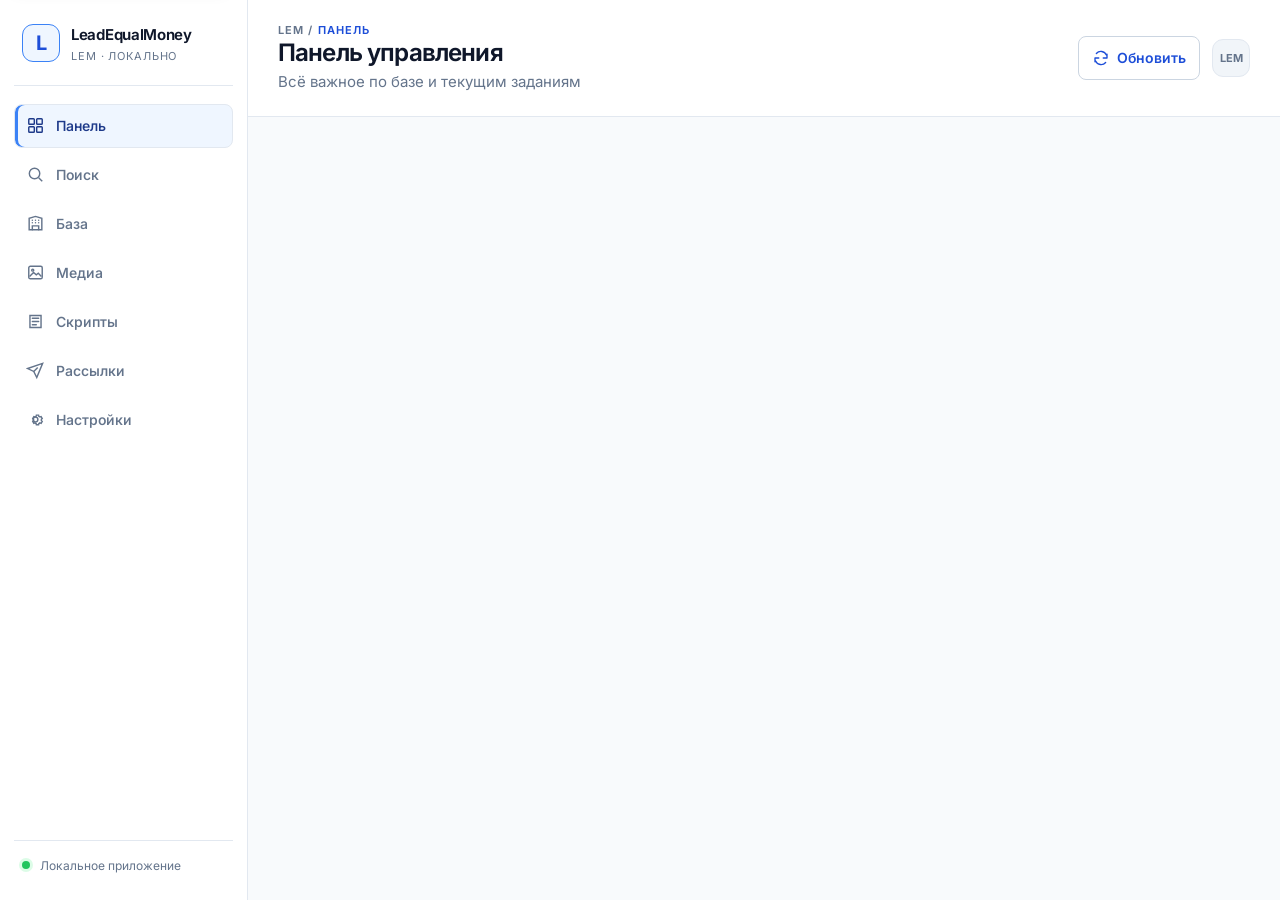
==== app/desktop_ui/index.html @ 88059ed4 "Desktop app: Yandex Maps parser, CRM, media, redesigned light UI, onedir build Snapshot of the priva" ====
<!doctype html>
<html lang="ru">
<head>
  <meta charset="utf-8"><meta name="viewport" content="width=device-width, initial-scale=1">
  <title>LeadEqualMoney · LEM</title><link rel="stylesheet" href="lem.css"><link rel="stylesheet" href="style.css">
</head>
<body>
  <a class="skip-link" href="#main-content">Перейти к содержимому</a>
  <aside class="sidebar">
    <div class="brand"><span class="brandmark" aria-hidden="true">L</span><div><strong>LeadEqualMoney</strong><small>LEM · ЛОКАЛЬНО</small></div></div>
    <nav aria-label="Разделы">
      <button type="button" data-view="dashboard" class="active" aria-controls="content"><svg aria-hidden="true" focusable="false" viewBox="0 0 24 24" fill="none" stroke="currentColor" stroke-width="1.8"><rect x="3.5" y="3.5" width="7" height="7" rx="1"/><rect x="13.5" y="3.5" width="7" height="7" rx="1"/><rect x="3.5" y="13.5" width="7" height="7" rx="1"/><rect x="13.5" y="13.5" width="7" height="7" rx="1"/></svg> Панель</button>
      <button type="button" data-view="search" aria-controls="content"><svg aria-hidden="true" focusable="false" viewBox="0 0 24 24" fill="none" stroke="currentColor" stroke-width="1.8"><circle cx="10.8" cy="10.8" r="6.6"/><path d="m16 16 4.5 4.5"/></svg> Поиск</button>
      <button type="button" data-view="businesses" aria-controls="content"><svg aria-hidden="true" focusable="false" viewBox="0 0 24 24" fill="none" stroke="currentColor" stroke-width="1.8"><path d="M4 20V5.5L12 3l8 2.5V20H4Z"/><path d="M8 20v-5h8v5M8 8h.01M12 8h.01M16 8h.01M8 11h.01M12 11h.01M16 11h.01" stroke-linecap="round"/></svg> База</button>
      <button type="button" data-view="media" aria-controls="content"><svg aria-hidden="true" focusable="false" viewBox="0 0 24 24" fill="none" stroke="currentColor" stroke-width="1.8"><rect x="3.5" y="4" width="17" height="16" rx="2"/><circle cx="8.5" cy="9" r="1.3"/><path d="m4.5 17 5-5 3.5 3 2.5-2 4 4"/></svg> Медиа</button>
      <button type="button" data-view="scripts" aria-controls="content"><svg aria-hidden="true" focusable="false" viewBox="0 0 24 24" fill="none" stroke="currentColor" stroke-width="1.8"><path d="M5 4.5h14v15H5zM8 8h8M8 12h8M8 16h5" stroke-linecap="round"/></svg> Скрипты</button>
      <button type="button" data-view="campaigns" aria-controls="content"><svg aria-hidden="true" focusable="false" viewBox="0 0 24 24" fill="none" stroke="currentColor" stroke-width="1.8"><path d="m21 3-7.4 18-3.8-7.8L2 9.5 21 3Z"/><path d="m9.8 13.2 5-5"/></svg> Рассылки</button>
      <button type="button" data-view="settings" aria-controls="content"><svg aria-hidden="true" focusable="false" viewBox="0 0 24 24" fill="none" stroke="currentColor" stroke-width="1.8"><circle cx="12" cy="12" r="3"/><path d="m19.4 13.5 1.1.9-1.4 2.4-1.4-.5a8 8 0 0 1-1.5.9l-.3 1.5h-2.8l-.3-1.5a8 8 0 0 1-1.5-.9l-1.4.5-1.4-2.4 1.1-.9a7 7 0 0 1 0-1.8l-1.1-.9 1.4-2.4 1.4.5a8 8 0 0 1 1.5-.9l.3-1.5h2.8l.3 1.5a8 8 0 0 1 1.5.9l1.4-.5 1.4 2.4-1.1.9a7 7 0 0 1 0 1.8Z"/></svg> Настройки</button>
    </nav>
    <div class="sidebar-bottom"><span class="status-dot" aria-hidden="true"></span> Локальное приложение <small id="data-dir"></small></div>
  </aside>
  <main class="main" id="main-content"><header class="topbar"><div><div class="eyebrow">LEM / <span id="breadcrumb">ПАНЕЛЬ</span></div><h1 id="page-title">Панель управления</h1><p id="page-description">Всё важное по базе и текущим заданиям</p></div><div class="top-actions"><button type="button" class="ghost" id="refresh"><svg aria-hidden="true" focusable="false" viewBox="0 0 24 24" fill="none" stroke="currentColor" stroke-width="1.8"><path d="M20 7v5h-5M4.8 16a8 8 0 0 0 13.4 2M4 17v-5h5M19.2 8A8 8 0 0 0 5.8 6" stroke-linecap="round" stroke-linejoin="round"/></svg> Обновить</button><span class="avatar" aria-label="LeadEqualMoney">LEM</span></div></header><div id="content" class="content" tabindex="-1"></div></main>
  <div id="toast" role="status" aria-live="polite"></div>
  <script src="activity-poller.js"></script><script src="app.js"></script><script src="flows.js"></script>
</body></html>
---- app/desktop_ui/lem.css ----
/* Theme tokens and local OFL fonts for the LeadEqualMoney desktop UI. */
@font-face {
  font-family: "Inter";
  font-style: normal;
  font-weight: 400 700;
  font-display: swap;
  src: url("fonts/inter-cyrillic-ext.woff2") format("woff2");
  unicode-range: U+0460-052F, U+1C80-1C8A, U+20B4, U+2DE0-2DFF, U+A640-A69F, U+FE2E-FE2F;
}
@font-face {
  font-family: "Inter";
  font-style: normal;
  font-weight: 400 700;
  font-display: swap;
  src: url("fonts/inter-cyrillic.woff2") format("woff2");
  unicode-range: U+0301, U+0400-045F, U+0490-0491, U+04B0-04B1, U+2116;
}
@font-face {
  font-family: "Inter";
  font-style: normal;
  font-weight: 400 700;
  font-display: swap;
  src: url("fonts/inter-latin-ext.woff2") format("woff2");
  unicode-range: U+0100-02BA, U+02BD-02C5, U+02C7-02CC, U+02CE-02D7, U+02DD-02FF, U+0304, U+0308, U+0329, U+1D00-1DBF, U+1E00-1E9F, U+1EF2-1EFF, U+2020, U+20A0-20AB, U+20AD-20C4, U+2113, U+2C60-2C7F, U+A720-A7FF;
}
@font-face {
  font-family: "Inter";
  font-style: normal;
  font-weight: 400 700;
  font-display: swap;
  src: url("fonts/inter-latin.woff2") format("woff2");
  unicode-range: U+0000-00FF, U+0131, U+0152-0153, U+02BB-02BC, U+02C6, U+02DA, U+02DC, U+0304, U+0308, U+0329, U+2000-206F, U+20AC, U+2122, U+2191, U+2193, U+2212, U+2215, U+FEFF, U+FFFD;
}
@font-face {
  font-family: "JetBrains Mono";
  font-style: normal;
  font-weight: 400 700;
  font-display: swap;
  src: url("fonts/jetbrains-mono-cyrillic-ext.woff2") format("woff2");
  unicode-range: U+0460-052F, U+1C80-1C8A, U+20B4, U+2DE0-2DFF, U+A640-A69F, U+FE2E-FE2F;
}
@font-face {
  font-family: "JetBrains Mono";
  font-style: normal;
  font-weight: 400 700;
  font-display: swap;
  src: url("fonts/jetbrains-mono-cyrillic.woff2") format("woff2");
  unicode-range: U+0301, U+0400-045F, U+0490-0491, U+04B0-04B1, U+2116;
}
@font-face {
  font-family: "JetBrains Mono";
  font-style: normal;
  font-weight: 400 700;
  font-display: swap;
  src: url("fonts/jetbrains-mono-latin-ext.woff2") format("woff2");
  unicode-range: U+0100-02BA, U+02BD-02C5, U+02C7-02CC, U+02CE-02D7, U+02DD-02FF, U+0304, U+0308, U+0329, U+1D00-1DBF, U+1E00-1E9F, U+1EF2-1EFF, U+2020, U+20A0-20AB, U+20AD-20C4, U+2113, U+2C60-2C7F, U+A720-A7FF;
}
@font-face {
  font-family: "JetBrains Mono";
  font-style: normal;
  font-weight: 400 700;
  font-display: swap;
  src: url("fonts/jetbrains-mono-latin.woff2") format("woff2");
  unicode-range: U+0000-00FF, U+0131, U+0152-0153, U+02BB-02BC, U+02C6, U+02DA, U+02DC, U+0304, U+0308, U+0329, U+2000-206F, U+20AC, U+2122, U+2191, U+2193, U+2212, U+2215, U+FEFF, U+FFFD;
}

:root {
  color-scheme: light;
  --transparent: transparent;
  --bg-primary: #F8FAFC;
  --bg-secondary: #FFFFFF;
  --bg-hover: #F1F5F9;
  --bg-soft: #EFF6FF;
  --border: #E2E8F0;
  --border-strong: #CBD5E1;
  --text-primary: #0F172A;
  --text-secondary: #64748B;
  --text-disabled: #94A3B8;
  --accent: #3B82F6;
  --accent-hover: #2563EB;
  --accent-action: #1D4ED8;
  --accent-action-hover: #1E40AF;
  --accent-soft-text: #1E3A8A;
  --success: #22C55E;
  --success-bg: #DCFCE7;
  --success-border: #86EFAC;
  --success-text: #166534;
  --warning: #F59E0B;
  --warning-bg: #FEF3C7;
  --warning-border: #FCD34D;
  --warning-text: #92400E;
  --error: #EF4444;
  --error-bg: #FEE2E2;
  --error-border: #FCA5A5;
  --error-text: #B91C1C;
  --info: #06B6D4;
  --info-bg: #CFFAFE;
  --info-border: #67E8F9;
  --info-text: #155E75;
  --purple: #7C3AED;
  --purple-bg: #EDE9FE;
  --purple-border: #C4B5FD;
  --purple-text: #5B21B6;
  --log-bg: #1E293B;
  --log-text: #E2E8F0;
  --shadow: 0 1px 3px rgba(15, 23, 42, 0.08);
  --shadow-hover: 0 5px 16px rgba(15, 23, 42, 0.1);
  --shadow-dialog: 0 24px 80px rgba(15, 23, 42, 0.22);
  --scrim: rgba(15, 23, 42, 0.38);
  --focus-ring: 0 0 0 3px rgba(59, 130, 246, 0.25);
  --font-sans: "Inter", "Segoe UI", system-ui, sans-serif;
  --font-mono: "JetBrains Mono", "Cascadia Mono", Consolas, monospace;
  --radius-sm: 8px;
  --radius-md: 12px;
  --radius-lg: 16px;
  --motion-fast: 140ms ease;
  --motion-base: 180ms ease;
}
---- app/desktop_ui/style.css ----
* {
  box-sizing: border-box;
}

html {
  min-width: 0;
  scroll-behavior: smooth;
}

body {
  display: grid;
  grid-template-columns: 248px minmax(0, 1fr);
  min-width: 0;
  min-height: 100vh;
  margin: 0;
  background: var(--bg-primary);
  color: var(--text-primary);
  font: 15px/1.5 var(--font-sans);
  letter-spacing: 0;
}

button,
input,
select,
textarea {
  font: inherit;
}

button,
[role="button"] {
  cursor: pointer;
}

a {
  color: var(--accent-action);
  text-underline-offset: 2px;
  text-decoration-thickness: 1px;
}

a:hover {
  color: var(--accent-action-hover);
}

.skip-link {
  position: fixed;
  z-index: 30;
  top: 12px;
  left: 12px;
  padding: 10px 14px;
  transform: translateY(-160%);
  border: 1px solid var(--border-strong);
  border-radius: var(--radius-sm);
  background: var(--bg-secondary);
  color: var(--text-primary);
  box-shadow: var(--shadow-hover);
}

.skip-link:focus {
  transform: translateY(0);
}

.sidebar {
  position: sticky;
  top: 0;
  display: flex;
  flex-direction: column;
  width: 248px;
  height: 100vh;
  padding: 22px 14px 16px;
  overflow-y: auto;
  background: var(--bg-secondary);
  border-right: 1px solid var(--border);
}

.brand {
  display: flex;
  align-items: center;
  gap: 11px;
  padding: 2px 8px 22px;
  border-bottom: 1px solid var(--border);
  font-size: 15px;
  letter-spacing: -0.02em;
}

.brand strong {
  display: block;
  font-weight: 650;
}

.brand small {
  display: block;
  margin-top: 2px;
  color: var(--text-secondary);
  font-size: 11px;
  letter-spacing: 0.08em;
  line-height: 1.3;
}

.brandmark {
  display: grid;
  flex: 0 0 38px;
  width: 38px;
  height: 38px;
  place-items: center;
  border: 1px solid var(--accent);
  border-radius: 11px;
  background: var(--bg-soft);
  color: var(--accent-action);
  font-size: 20px;
  font-weight: 700;
}

.sidebar nav {
  display: grid;
  gap: 5px;
  padding-top: 18px;
}

.sidebar nav button {
  display: flex;
  align-items: center;
  gap: 11px;
  width: 100%;
  min-height: 44px;
  padding: 9px 11px;
  border: 1px solid var(--transparent);
  border-radius: var(--radius-sm);
  background: var(--transparent);
  color: var(--text-secondary);
  text-align: left;
  font-size: 14px;
  font-weight: 550;
  transition: background var(--motion-fast), border-color var(--motion-fast), color var(--motion-fast);
}

.sidebar nav button svg {
  flex: 0 0 19px;
  width: 19px;
  height: 19px;
  color: currentColor;
}

.sidebar nav button:hover {
  background: var(--bg-hover);
  color: var(--text-primary);
}

.sidebar nav button.active {
  border-color: var(--border);
  background: var(--bg-soft);
  color: var(--accent-soft-text);
  box-shadow: inset 3px 0 var(--accent);
}

.sidebar-bottom {
  margin-top: auto;
  padding: 16px 8px 2px;
  border-top: 1px solid var(--border);
  color: var(--text-secondary);
  font-size: 12px;
}

.sidebar-bottom small {
  display: block;
  margin-top: 7px;
  color: var(--text-secondary);
  font: 11px/1.45 var(--font-mono);
  overflow-wrap: anywhere;
}

.status-dot {
  display: inline-block;
  width: 8px;
  height: 8px;
  margin-right: 7px;
  border-radius: 50%;
  background: var(--success);
  box-shadow: 0 0 0 3px var(--success-bg);
  vertical-align: 1px;
}

.main {
  width: 100%;
  min-width: 0;
  height: 100vh;
  overflow: auto;
  scroll-padding: 16px;
}

.topbar {
  display: flex;
  min-height: 116px;
  justify-content: space-between;
  align-items: center;
  gap: 20px;
  padding: 22px 30px;
  border-bottom: 1px solid var(--border);
  background: var(--bg-secondary);
}

.eyebrow {
  color: var(--text-secondary);
  font-size: 11px;
  font-weight: 650;
  letter-spacing: 0.1em;
}

.eyebrow span {
  color: var(--accent-action);
}

h1,
h2,
h3,
p {
  margin-top: 0;
}

h1 {
  margin-bottom: 4px;
  font-size: 24px;
  font-weight: 650;
  letter-spacing: -0.035em;
  line-height: 1.2;
}

h2 {
  margin-bottom: 0;
  font-size: 18px;
  font-weight: 650;
  letter-spacing: -0.02em;
  line-height: 1.3;
}

h3 {
  margin-bottom: 6px;
  font-size: 15px;
  font-weight: 650;
  line-height: 1.35;
}

p {
  margin-bottom: 0;
  color: var(--text-secondary);
}

.top-actions {
  display: flex;
  align-items: center;
  gap: 12px;
  flex: 0 0 auto;
}

.avatar {
  display: grid;
  width: 38px;
  height: 38px;
  place-items: center;
  border: 1px solid var(--border);
  border-radius: 11px;
  background: var(--bg-hover);
  color: var(--text-secondary);
  font-size: 11px;
  font-weight: 700;
}

.content {
  width: 100%;
  max-width: 1560px;
  min-width: 0;
  margin: 0 auto;
  padding: 24px 30px 48px;
}

.metrics {
  display: grid;
  grid-template-columns: repeat(4, minmax(0, 1fr));
  gap: 14px;
  margin-bottom: 18px;
}

.metric,
.panel,
.card {
  min-width: 0;
  border: 1px solid var(--border);
  border-radius: var(--radius-md);
  background: var(--bg-secondary);
  box-shadow: var(--shadow);
}

.metric {
  padding: 17px 18px;
}

.metric label {
  display: block;
  color: var(--text-secondary);
  font-size: 13px;
}

.metric strong {
  display: block;
  margin-top: 5px;
  color: var(--text-primary);
  font-size: 28px;
  font-variant-numeric: tabular-nums;
  font-weight: 650;
  letter-spacing: -0.04em;
  line-height: 1.2;
}

.metric small {
  display: block;
  margin-top: 3px;
  color: var(--text-secondary);
  font-size: 12px;
}

.panel {
  margin-bottom: 16px;
  padding: 20px;
}

.panel-head,
.row-head,
.split-head {
  display: flex;
  justify-content: space-between;
  align-items: center;
  gap: 14px;
}

.panel-head {
  margin-bottom: 16px;
}

.panel-head p {
  margin-top: 4px;
}

.toolbar,
.row-actions,
.chips,
.tabs,
.checkboxes,
.task-actions,
.source-switch {
  display: flex;
  align-items: center;
  gap: 8px;
  flex-wrap: wrap;
}

.toolbar input {
  min-width: min(230px, 100%);
}

.btn,
.ghost,
.danger,
.tab {
  display: inline-flex;
  min-height: 44px;
  justify-content: center;
  align-items: center;
  gap: 7px;
  padding: 9px 13px;
  border: 1px solid var(--border-strong);
  border-radius: var(--radius-sm);
  background: var(--bg-secondary);
  color: var(--text-primary);
  font-size: 14px;
  font-weight: 600;
  line-height: 1.25;
  text-align: center;
  text-decoration: none;
  white-space: normal;
  transition: background var(--motion-fast), border-color var(--motion-fast), color var(--motion-fast), box-shadow var(--motion-fast);
}

.btn svg,
.ghost svg,
.danger svg,
.tab svg {
  flex: 0 0 18px;
  width: 18px;
  height: 18px;
}

.btn:hover,
.ghost:hover,
.tab:hover {
  border-color: var(--accent);
  background: var(--bg-hover);
}

.btn.primary {
  border-color: var(--accent-action);
  background: var(--accent-action);
  color: var(--bg-secondary);
}

.btn.primary:hover {
  border-color: var(--accent-action-hover);
  background: var(--accent-action-hover);
}

.ghost {
  background: var(--transparent);
  color: var(--accent-action);
}

.danger {
  border-color: var(--error-border);
  background: var(--error-bg);
  color: var(--error-text);
}

.danger:hover {
  border-color: var(--error);
  background: var(--error-bg);
}

.btn:disabled,
.ghost:disabled,
.danger:disabled,
.tab:disabled,
button[aria-disabled="true"] {
  border-color: var(--border);
  background: var(--bg-hover);
  color: var(--text-disabled);
  cursor: not-allowed;
  box-shadow: none;
}

input,
select,
textarea {
  width: 100%;
  min-width: 0;
  min-height: 42px;
  padding: 9px 11px;
  border: 1px solid var(--border-strong);
  border-radius: var(--radius-sm);
  background: var(--bg-secondary);
  color: var(--text-primary);
}

input::placeholder,
textarea::placeholder {
  color: var(--text-secondary);
  opacity: 1;
}

input[type="checkbox"],
input[type="radio"] {
  width: 18px;
  min-width: 18px;
  height: 18px;
  min-height: 18px;
  padding: 0;
  accent-color: var(--accent-action);
}

textarea {
  min-height: 110px;
  resize: vertical;
}

label.field {
  display: grid;
  min-width: 0;
  gap: 6px;
  color: var(--text-primary);
  font-size: 13px;
  font-weight: 600;
}

.form-grid {
  display: grid;
  grid-template-columns: repeat(4, minmax(0, 1fr));
  gap: 12px;
}

.form-grid .wide,
.wide {
  grid-column: span 2;
}

.checkboxes {
  gap: 12px 16px;
}

.checkboxes label {
  display: inline-flex;
  min-height: 32px;
  align-items: center;
  gap: 7px;
  color: var(--text-primary);
  font-size: 13px;
}

.list {
  display: grid;
  gap: 9px;
}

.row {
  min-width: 0;
  padding: 14px 15px;
  border: 1px solid var(--border);
  border-radius: var(--radius-sm);
  background: var(--bg-secondary);
  transition: border-color var(--motion-fast), box-shadow var(--motion-fast);
}

.row:hover {
  border-color: var(--border-strong);
  box-shadow: var(--shadow);
}

.row-head > :first-child,
.recipient-row > span:nth-child(2) {
  min-width: 0;
}

.row-title {
  color: var(--text-primary);
  font-weight: 650;
  overflow-wrap: anywhere;
}

.row-actions {
  justify-content: flex-end;
}

.muted,
.small.muted {
  color: var(--text-secondary);
}

.small {
  font-size: 12px;
}

.chips {
  gap: 6px;
  margin-top: 9px;
}

.chip {
  display: inline-flex;
  min-height: 24px;
  align-items: center;
  padding: 2px 8px;
  border: 1px solid var(--border-strong);
  border-radius: 6px;
  background: var(--bg-hover);
  color: var(--text-primary);
  font-size: 12px;
  line-height: 1.35;
}

.chip.green {
  border-color: var(--success-border);
  background: var(--success-bg);
  color: var(--success-text);
}

.chip.warn {
  border-color: var(--warning-border);
  background: var(--warning-bg);
  color: var(--warning-text);
}

.chip.purple {
  border-color: var(--purple-border);
  background: var(--purple-bg);
  color: var(--purple-text);
}

.empty {
  padding: 36px 18px;
  border: 1px dashed var(--border-strong);
  border-radius: var(--radius-sm);
  color: var(--text-secondary);
  text-align: center;
}

.empty strong {
  display: block;
  margin-bottom: 5px;
  color: var(--text-primary);
}

.two-cols {
  display: grid;
  grid-template-columns: minmax(0, 1.15fr) minmax(280px, 0.85fr);
  gap: 16px;
}

.tabs {
  gap: 7px;
  margin: 16px 0;
}

.tab.active {
  border-color: var(--accent);
  background: var(--bg-soft);
  color: var(--accent-soft-text);
  box-shadow: inset 0 -2px var(--accent);
}

.divider {
  height: 0;
  margin: 16px 0;
  border: 0;
  border-top: 1px solid var(--border);
}

.business-grid {
  display: grid;
  grid-template-columns: repeat(2, minmax(0, 1fr));
  gap: 12px;
}

.value {
  color: var(--text-primary);
  font-weight: 600;
  overflow-wrap: anywhere;
}

.key {
  color: var(--text-secondary);
  font-size: 12px;
  font-weight: 600;
  letter-spacing: 0.04em;
  text-transform: uppercase;
}

.detail-stack {
  display: grid;
  gap: 12px;
}

.inline-note {
  margin-top: 12px;
  padding: 11px 13px;
  border: 1px solid var(--info-border);
  border-left: 3px solid var(--info);
  border-radius: var(--radius-sm);
  background: var(--info-bg);
  color: var(--info-text);
  overflow-wrap: anywhere;
}

.error-note {
  border-color: var(--error-border);
  border-left-color: var(--error);
  background: var(--error-bg);
  color: var(--error-text);
}

.result-count {
  color: var(--text-secondary);
  font-size: 13px;
}

.script-list {
  max-height: 68vh;
  overflow: auto;
  overscroll-behavior: contain;
}

.script-list button {
  width: 100%;
  min-height: 44px;
  margin-bottom: 6px;
  padding: 10px 12px;
  border: 1px solid var(--border);
  border-radius: var(--radius-sm);
  background: var(--bg-secondary);
  color: var(--text-primary);
  text-align: left;
}

.script-list button:hover,
.script-list button.active {
  border-color: var(--accent);
  background: var(--bg-soft);
  color: var(--accent-soft-text);
}

.section-kicker {
  display: block;
  margin-bottom: 7px;
  color: var(--accent-action);
  font-size: 12px;
  font-weight: 700;
  letter-spacing: 0.1em;
}

.task-panel {
  border-top: 3px solid var(--accent);
}

.task-actions {
  margin-top: 18px;
}

.source-switch {
  gap: 7px;
}

.recipient-picker {
  margin: 18px 0;
  padding: 18px;
  border: 1px solid var(--border);
  border-radius: var(--radius-md);
  background: var(--bg-hover);
}

.recipient-picker .form-grid {
  grid-template-columns: repeat(4, minmax(0, 1fr));
}

.recipient-picker #campaign-selected {
  color: var(--accent-action);
  white-space: normal;
}

.picker-toolbar {
  margin: 14px 0;
}

.recipient-picker .list {
  max-height: 360px;
  padding-right: 3px;
  overflow: auto;
  overscroll-behavior: contain;
}

.recipient-row {
  display: flex;
  min-width: 0;
  align-items: center;
  gap: 12px;
  padding: 11px 12px;
  border: 1px solid var(--border);
  border-radius: var(--radius-sm);
  background: var(--bg-secondary);
  cursor: pointer;
}

.recipient-row:hover {
  border-color: var(--accent);
}

.recipient-row > input {
  flex: 0 0 18px;
  width: 18px;
  height: 18px;
  min-height: 18px;
  margin: 0;
}

.recipient-row > input:disabled {
  cursor: not-allowed;
}

.recipient-row strong,
.recipient-row small {
  display: block;
  overflow-wrap: anywhere;
}

.recipient-row small {
  margin-top: 2px;
  color: var(--text-secondary);
  font-size: 12px;
}

.recipient-row .chip {
  flex: 0 0 auto;
}

.recipient-picker [data-campaign-more] {
  margin-top: 12px;
}

.manual-actions {
  margin-top: 10px;
}

.permission-box {
  display: grid;
  gap: 9px;
  margin-top: 12px;
  padding: 13px;
  border: 1px solid var(--info-border);
  border-radius: var(--radius-sm);
  background: var(--info-bg);
  color: var(--info-text);
}

.permission-box .form-grid {
  grid-template-columns: repeat(2, minmax(0, 1fr));
}

.permission-box strong {
  color: var(--info-text);
  font-size: 13px;
}

.permission-box .field {
  color: var(--text-primary);
}

pre,
code,
.mono {
  font-family: var(--font-mono);
  font-size: 13px;
}

pre {
  padding: 14px;
  overflow: auto;
  border-radius: var(--radius-sm);
  background: var(--log-bg);
  color: var(--log-text);
}

dialog {
  width: min(680px, calc(100vw - 32px));
  max-height: min(90vh, 860px);
  padding: 0;
  overflow: auto;
  border: 1px solid var(--border-strong);
  border-radius: var(--radius-lg);
  background: var(--bg-secondary);
  color: var(--text-primary);
  box-shadow: var(--shadow-dialog);
}

dialog::backdrop {
  background: var(--scrim);
}

.setup-card {
  padding: 24px;
}

.setup-card h2 {
  margin: 10px 0;
  font-size: 22px;
}

.setup-card .inline-note {
  margin: 16px 0;
}

.setup-error {
  padding: 12px;
  border: 1px solid var(--error-border);
  border-radius: var(--radius-sm);
  background: var(--error-bg);
  color: var(--error-text);
}

.setup-error[hidden] {
  display: none;
}

#toast {
  position: fixed;
  z-index: 20;
  right: 18px;
  bottom: 18px;
  max-width: min(420px, calc(100vw - 36px));
  padding: 11px 15px;
  transform: translateY(6px);
  border: 1px solid var(--info-border);
  border-radius: var(--radius-sm);
  background: var(--info-bg);
  color: var(--info-text);
  opacity: 0;
  pointer-events: none;
  transition: opacity var(--motion-base), transform var(--motion-base);
}

#toast.show {
  transform: translateY(0);
  opacity: 1;
}

#toast.error {
  border-color: var(--error-border);
  background: var(--error-bg);
  color: var(--error-text);
}

button:focus-visible,
a:focus-visible,
input:focus-visible,
select:focus-visible,
textarea:focus-visible,
[tabindex]:focus-visible {
  outline: 2px solid var(--accent);
  outline-offset: 2px;
  box-shadow: var(--focus-ring);
}

input:focus-visible,
select:focus-visible,
textarea:focus-visible {
  border-color: var(--accent-action);
}

[hidden] {
  display: none !important;
}

@media (max-width: 1200px) {
  .metrics {
    grid-template-columns: repeat(2, minmax(0, 1fr));
  }

  .form-grid,
  .recipient-picker .form-grid {
    grid-template-columns: repeat(2, minmax(0, 1fr));
  }

  .content {
    padding-right: 22px;
    padding-left: 22px;
  }
}

@media (max-width: 1024px) {
  body {
    grid-template-columns: 216px minmax(0, 1fr);
  }

  .sidebar {
    width: 216px;
    padding-right: 11px;
    padding-left: 11px;
  }

  .topbar {
    align-items: flex-start;
    padding: 20px 22px;
  }

  .content {
    padding: 20px 18px 40px;
  }

  .two-cols {
    grid-template-columns: minmax(0, 1fr);
  }

  .recipient-picker .form-grid {
    grid-template-columns: repeat(2, minmax(0, 1fr));
  }
}

@media (max-width: 860px) {
  body {
    display: block;
  }

  .sidebar {
    position: static;
    width: 100%;
    height: auto;
    padding: 12px;
    border-right: 0;
    border-bottom: 1px solid var(--border);
  }

  .brand {
    padding-bottom: 12px;
  }

  .sidebar nav {
    display: flex;
    flex-wrap: wrap;
    padding-top: 10px;
  }

  .sidebar nav button {
    width: auto;
    flex: 1 1 150px;
  }

  .sidebar-bottom {
    margin-top: 10px;
  }

  .main {
    height: auto;
    min-height: 70vh;
    overflow: visible;
  }

  .topbar {
    flex-wrap: wrap;
  }

  .content {
    padding: 18px 14px 32px;
  }
}

@media (max-width: 560px) {
  .topbar {
    padding: 16px;
  }

  .top-actions {
    width: 100%;
    justify-content: flex-start;
  }

  .metrics,
  .form-grid,
  .recipient-picker .form-grid,
  .business-grid,
  .permission-box .form-grid {
    grid-template-columns: minmax(0, 1fr);
  }

  .form-grid .wide,
  .wide {
    grid-column: auto;
  }

  .panel {
    padding: 15px;
  }

  .panel-head,
  .row-head,
  .split-head {
    align-items: flex-start;
    flex-direction: column;
  }

  .row-actions {
    justify-content: flex-start;
  }

  .recipient-picker {
    padding: 13px;
  }
}

@media (prefers-reduced-motion: reduce) {
  html {
    scroll-behavior: auto;
  }

  *,
  *::before,
  *::after {
    scroll-behavior: auto !important;
    transition-duration: 0.01ms !important;
    animation-duration: 0.01ms !important;
    animation-iteration-count: 1 !important;
  }
}
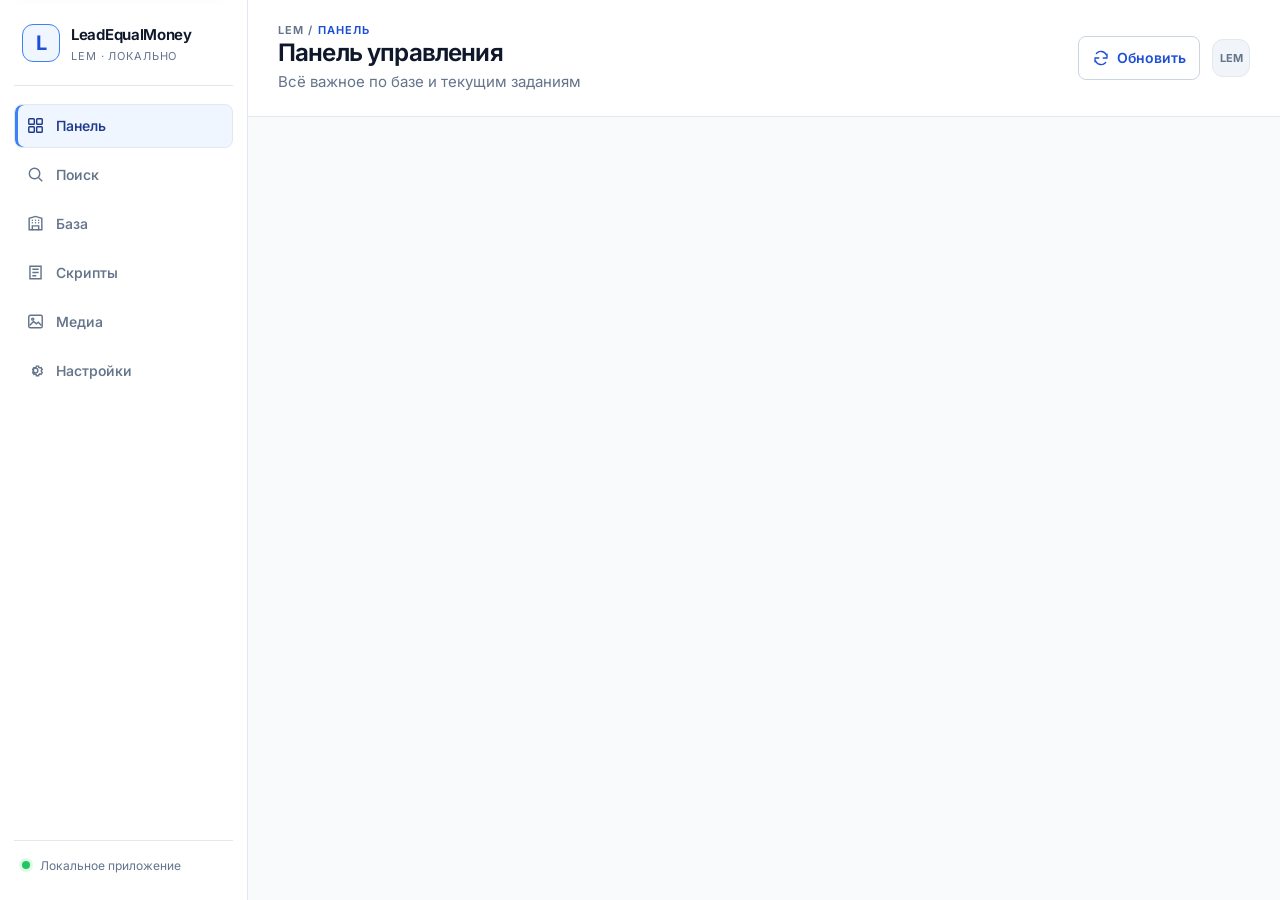
==== commit 97c07178: "Stage 8: Telegram phone links, business details, dynamic gallery, base hierarchy, installer, export " ====
--- a/app/desktop_ui/index.html
+++ b/app/desktop_ui/index.html
@@ -2,7 +2,7 @@
 <html lang="ru">
 <head>
   <meta charset="utf-8"><meta name="viewport" content="width=device-width, initial-scale=1">
-  <title>LeadEqualMoney · LEM</title><link rel="stylesheet" href="lem.css"><link rel="stylesheet" href="style.css">
+  <title>LeadEqualMoney · LEM</title><link rel="stylesheet" href="lem.css"><link rel="stylesheet" href="style.css"><link rel="stylesheet" href="glass-folder.css">
 </head>
 <body>
   <a class="skip-link" href="#main-content">Перейти к содержимому</a>
@@ -12,14 +12,13 @@
       <button type="button" data-view="dashboard" class="active" aria-controls="content"><svg aria-hidden="true" focusable="false" viewBox="0 0 24 24" fill="none" stroke="currentColor" stroke-width="1.8"><rect x="3.5" y="3.5" width="7" height="7" rx="1"/><rect x="13.5" y="3.5" width="7" height="7" rx="1"/><rect x="3.5" y="13.5" width="7" height="7" rx="1"/><rect x="13.5" y="13.5" width="7" height="7" rx="1"/></svg> Панель</button>
       <button type="button" data-view="search" aria-controls="content"><svg aria-hidden="true" focusable="false" viewBox="0 0 24 24" fill="none" stroke="currentColor" stroke-width="1.8"><circle cx="10.8" cy="10.8" r="6.6"/><path d="m16 16 4.5 4.5"/></svg> Поиск</button>
       <button type="button" data-view="businesses" aria-controls="content"><svg aria-hidden="true" focusable="false" viewBox="0 0 24 24" fill="none" stroke="currentColor" stroke-width="1.8"><path d="M4 20V5.5L12 3l8 2.5V20H4Z"/><path d="M8 20v-5h8v5M8 8h.01M12 8h.01M16 8h.01M8 11h.01M12 11h.01M16 11h.01" stroke-linecap="round"/></svg> База</button>
+      <button type="button" data-view="scripts" aria-controls="content"><svg aria-hidden="true" focusable="false" viewBox="0 0 24 24" fill="none" stroke="currentColor" stroke-width="1.8"><path d="M5 4h14v16H5z"/><path d="M8 8h8M8 12h8M8 16h5"/></svg> Скрипты</button>
       <button type="button" data-view="media" aria-controls="content"><svg aria-hidden="true" focusable="false" viewBox="0 0 24 24" fill="none" stroke="currentColor" stroke-width="1.8"><rect x="3.5" y="4" width="17" height="16" rx="2"/><circle cx="8.5" cy="9" r="1.3"/><path d="m4.5 17 5-5 3.5 3 2.5-2 4 4"/></svg> Медиа</button>
-      <button type="button" data-view="scripts" aria-controls="content"><svg aria-hidden="true" focusable="false" viewBox="0 0 24 24" fill="none" stroke="currentColor" stroke-width="1.8"><path d="M5 4.5h14v15H5zM8 8h8M8 12h8M8 16h5" stroke-linecap="round"/></svg> Скрипты</button>
-      <button type="button" data-view="campaigns" aria-controls="content"><svg aria-hidden="true" focusable="false" viewBox="0 0 24 24" fill="none" stroke="currentColor" stroke-width="1.8"><path d="m21 3-7.4 18-3.8-7.8L2 9.5 21 3Z"/><path d="m9.8 13.2 5-5"/></svg> Рассылки</button>
       <button type="button" data-view="settings" aria-controls="content"><svg aria-hidden="true" focusable="false" viewBox="0 0 24 24" fill="none" stroke="currentColor" stroke-width="1.8"><circle cx="12" cy="12" r="3"/><path d="m19.4 13.5 1.1.9-1.4 2.4-1.4-.5a8 8 0 0 1-1.5.9l-.3 1.5h-2.8l-.3-1.5a8 8 0 0 1-1.5-.9l-1.4.5-1.4-2.4 1.1-.9a7 7 0 0 1 0-1.8l-1.1-.9 1.4-2.4 1.4.5a8 8 0 0 1 1.5-.9l.3-1.5h2.8l.3 1.5a8 8 0 0 1 1.5.9l1.4-.5 1.4 2.4-1.1.9a7 7 0 0 1 0 1.8Z"/></svg> Настройки</button>
     </nav>
     <div class="sidebar-bottom"><span class="status-dot" aria-hidden="true"></span> Локальное приложение <small id="data-dir"></small></div>
   </aside>
   <main class="main" id="main-content"><header class="topbar"><div><div class="eyebrow">LEM / <span id="breadcrumb">ПАНЕЛЬ</span></div><h1 id="page-title">Панель управления</h1><p id="page-description">Всё важное по базе и текущим заданиям</p></div><div class="top-actions"><button type="button" class="ghost" id="refresh"><svg aria-hidden="true" focusable="false" viewBox="0 0 24 24" fill="none" stroke="currentColor" stroke-width="1.8"><path d="M20 7v5h-5M4.8 16a8 8 0 0 0 13.4 2M4 17v-5h5M19.2 8A8 8 0 0 0 5.8 6" stroke-linecap="round" stroke-linejoin="round"/></svg> Обновить</button><span class="avatar" aria-label="LeadEqualMoney">LEM</span></div></header><div id="content" class="content" tabindex="-1"></div></main>
   <div id="toast" role="status" aria-live="polite"></div>
-  <script src="activity-poller.js"></script><script src="app.js"></script><script src="flows.js"></script>
+  <script src="activity-poller.js"></script><script src="app.js"></script><script src="glass-folder.js"></script><script src="flows.js"></script><script src="stage9.js"></script>
 </body></html>
--- a/app/desktop_ui/lem.css
+++ b/app/desktop_ui/lem.css
@@ -108,6 +108,33 @@
   --shadow-dialog: 0 24px 80px rgba(15, 23, 42, 0.22);
   --scrim: rgba(15, 23, 42, 0.38);
   --focus-ring: 0 0 0 3px rgba(59, 130, 246, 0.25);
+  --folder-art-blue: #BFDBFE;
+  --folder-art-sky: #BAE6FD;
+  --folder-art-ice: #E0F2FE;
+  --folder-art-indigo: #C7D2FE;
+  --folder-art-mint: #CCFBF1;
+  --folder-art-fallback: #DBEAFE;
+  --folder-paper: #FFFFFF;
+  --folder-glass: rgba(255, 255, 255, 0.68);
+  --folder-rim: rgba(255, 255, 255, 0.76);
+  --folder-shadow: 0 18px 38px rgba(15, 23, 42, 0.13);
+  --folder-file-shadow: 0 5px 14px rgba(15, 23, 42, 0.1);
+  --folder-file-shadow-open: 0 12px 22px rgba(15, 23, 42, 0.14);
+  --folder-flap-shadow: 0 9px 24px rgba(15, 23, 42, 0.1);
+  --folder-light: rgba(255, 255, 255, 0.42);
+  --folder-key-border: rgba(0, 0, 0, 0.14);
+  --folder-key-top: #FFFFFF;
+  --folder-key-bottom: #E3E3E7;
+  --folder-key-ink: #18181B;
+  --folder-key-shadow: rgba(0, 0, 0, 0.30);
+  --folder-add-top: #34343A;
+  --folder-add-bottom: #050506;
+  --folder-dark-glass: rgba(17, 17, 20, 0.76);
+  --folder-dark-ink: #FFFFFF;
+  --folder-dark-muted: rgba(255, 255, 255, 0.65);
+  --folder-menu: rgba(255, 255, 255, 0.95);
+  --folder-menu-shadow: rgba(0, 0, 0, 0.20);
+  --folder-menu-hover: #EDF3FC;
   --font-sans: "Inter", "Segoe UI", system-ui, sans-serif;
   --font-mono: "JetBrains Mono", "Cascadia Mono", Consolas, monospace;
   --radius-sm: 8px;
--- a/app/desktop_ui/style.css
+++ b/app/desktop_ui/style.css
@@ -179,6 +179,18 @@
   vertical-align: 1px;
 }
 
+.sr-only{position:absolute;width:1px;height:1px;padding:0;margin:-1px;overflow:hidden;clip:rect(0,0,0,0);white-space:nowrap;border:0}
+.business-row{transition:border-color var(--motion-fast),background var(--motion-fast),box-shadow var(--motion-fast)}
+.business-row:hover,.business-row:focus-visible{border-color:var(--accent);background:var(--bg-hover);box-shadow:var(--shadow-hover);outline:0}
+.business-row-copy{min-width:0}.business-row .chips{margin-top:8px}
+.status-control{display:inline-flex;border-left:4px solid var(--accent);border-radius:var(--radius-sm)}
+.status-control select{min-height:44px;max-width:180px;border-radius:0 var(--radius-sm) var(--radius-sm) 0}
+.status-success{border-color:var(--success)}.status-warning{border-color:var(--warning)}.status-error{border-color:var(--error)}.status-info{border-color:var(--info)}
+.scripts-layout,.business-detail-grid{display:grid;grid-template-columns:minmax(240px,.72fr) minmax(0,1.7fr);gap:16px;align-items:start}
+.script-list{position:sticky;top:16px}.script-buttons{display:grid;gap:6px;margin-top:16px}.script-buttons button{min-height:42px;padding:9px 11px;border:1px solid var(--border);border-radius:var(--radius-sm);background:var(--bg-secondary);color:var(--text-primary);text-align:left}.script-buttons button.active{border-color:var(--accent);background:var(--bg-soft);color:var(--accent-soft-text)}
+#desktop-script-form textarea,#business-script-text{min-height:360px;margin:14px 0;resize:vertical}.proposal-panel{position:sticky;top:16px}.facts{display:grid;grid-template-columns:1fr 1fr;gap:12px;margin:0 0 18px}.facts div{padding:11px;border:1px solid var(--border);border-radius:var(--radius-sm)}.facts dt{color:var(--text-secondary);font-size:12px}.facts dd{margin:3px 0 0;overflow-wrap:anywhere}.detail-links{display:flex;flex-wrap:wrap;gap:8px;margin-bottom:18px}.detail-links a{padding:7px 10px;border:1px solid var(--border);border-radius:var(--radius-sm)}
+@media(max-width:1100px){.scripts-layout,.business-detail-grid{grid-template-columns:1fr}.script-list,.proposal-panel{position:static}.facts{grid-template-columns:1fr}.business-row .row-head{align-items:flex-start}.business-row .row-actions{justify-content:flex-end}}
+
 .main {
   width: 100%;
   min-width: 0;
@@ -713,110 +725,6 @@
   gap: 7px;
 }
 
-.recipient-picker {
-  margin: 18px 0;
-  padding: 18px;
-  border: 1px solid var(--border);
-  border-radius: var(--radius-md);
-  background: var(--bg-hover);
-}
-
-.recipient-picker .form-grid {
-  grid-template-columns: repeat(4, minmax(0, 1fr));
-}
-
-.recipient-picker #campaign-selected {
-  color: var(--accent-action);
-  white-space: normal;
-}
-
-.picker-toolbar {
-  margin: 14px 0;
-}
-
-.recipient-picker .list {
-  max-height: 360px;
-  padding-right: 3px;
-  overflow: auto;
-  overscroll-behavior: contain;
-}
-
-.recipient-row {
-  display: flex;
-  min-width: 0;
-  align-items: center;
-  gap: 12px;
-  padding: 11px 12px;
-  border: 1px solid var(--border);
-  border-radius: var(--radius-sm);
-  background: var(--bg-secondary);
-  cursor: pointer;
-}
-
-.recipient-row:hover {
-  border-color: var(--accent);
-}
-
-.recipient-row > input {
-  flex: 0 0 18px;
-  width: 18px;
-  height: 18px;
-  min-height: 18px;
-  margin: 0;
-}
-
-.recipient-row > input:disabled {
-  cursor: not-allowed;
-}
-
-.recipient-row strong,
-.recipient-row small {
-  display: block;
-  overflow-wrap: anywhere;
-}
-
-.recipient-row small {
-  margin-top: 2px;
-  color: var(--text-secondary);
-  font-size: 12px;
-}
-
-.recipient-row .chip {
-  flex: 0 0 auto;
-}
-
-.recipient-picker [data-campaign-more] {
-  margin-top: 12px;
-}
-
-.manual-actions {
-  margin-top: 10px;
-}
-
-.permission-box {
-  display: grid;
-  gap: 9px;
-  margin-top: 12px;
-  padding: 13px;
-  border: 1px solid var(--info-border);
-  border-radius: var(--radius-sm);
-  background: var(--info-bg);
-  color: var(--info-text);
-}
-
-.permission-box .form-grid {
-  grid-template-columns: repeat(2, minmax(0, 1fr));
-}
-
-.permission-box strong {
-  color: var(--info-text);
-  font-size: 13px;
-}
-
-.permission-box .field {
-  color: var(--text-primary);
-}
-
 pre,
 code,
 .mono {
@@ -1072,3 +980,72 @@
     animation-iteration-count: 1 !important;
   }
 }
+
+.org-details-section {
+  display: grid;
+  gap: 10px;
+  margin-top: 18px;
+  padding-top: 16px;
+  border-top: 1px solid var(--border);
+}
+
+.org-details-section h3 {
+  margin: 8px 0 0;
+  color: var(--text-primary);
+  font-size: 13px;
+}
+
+.org-details-section p {
+  margin: 0;
+  overflow-wrap: anywhere;
+}
+
+.org-details-list {
+  display: grid;
+  gap: 6px;
+}
+
+.org-details-list > div {
+  display: grid;
+  grid-template-columns: minmax(100px, 0.6fr) minmax(0, 1.4fr);
+  gap: 12px;
+  padding: 8px 10px;
+  border: 1px solid var(--border);
+  border-radius: var(--radius-sm);
+  background: var(--bg-secondary);
+  font-size: 12px;
+}
+
+.org-details-list > div > :first-child {
+  color: var(--text-secondary);
+}
+
+.org-details-list a {
+  overflow-wrap: anywhere;
+}
+
+.org-review-list {
+  display: grid;
+  gap: 8px;
+  max-height: 420px;
+  overflow: auto;
+}
+
+.org-review-list article {
+  padding: 11px 12px;
+  border: 1px solid var(--border);
+  border-radius: var(--radius-sm);
+  background: var(--bg-secondary);
+}
+
+.org-review-list article p {
+  margin: 6px 0 0;
+  white-space: pre-wrap;
+}
+
+@media (max-width: 560px) {
+  .org-details-list > div {
+    grid-template-columns: minmax(0, 1fr);
+    gap: 3px;
+  }
+}
--- a/app/desktop_ui/glass-folder.css
+++ b/app/desktop_ui/glass-folder.css
@@ -0,0 +1,436 @@
+.glass-folder-grid {
+  display: grid;
+  grid-template-columns: repeat(auto-fit, minmax(340px, 1fr));
+  justify-items: center;
+  align-items: start;
+  gap: 54px 28px;
+  margin-top: 78px;
+}
+
+.glass-folder-card {
+  width: 340px;
+  min-width: 340px;
+  padding-top: 54px;
+  position: relative;
+  color: var(--text-primary);
+}
+
+.glass-folder-scene {
+  position: relative;
+  isolation: isolate;
+  width: 340px;
+  height: 272px;
+  overflow: visible;
+  border-radius: 22px;
+  background: transparent;
+  perspective: 900px;
+  transform-style: preserve-3d;
+  transition: transform 220ms cubic-bezier(0.23, 1, 0.32, 1);
+}
+
+.glass-folder-scene::after {
+  position: absolute;
+  z-index: 2;
+  inset: 0;
+  border-radius: inherit;
+  background: radial-gradient(ellipse at var(--folder-light-x, 50%) var(--folder-light-y, 20%), var(--folder-light), transparent 58%);
+  content: "";
+  opacity: 0.72;
+  pointer-events: none;
+  clip-path: path('M0 56A22 22 0 0 1 22 34L146 34C170 34 172 0 198 0L318 0A22 22 0 0 1 340 22L340 250A22 22 0 0 1 318 272L22 272A22 22 0 0 1 0 250Z');
+}
+
+.glass-folder-art,
+.glass-folder-back {
+  position: absolute;
+  inset: 0;
+  width: 100%;
+  height: 100%;
+  border-radius: inherit;
+}
+
+.glass-folder-art {
+  z-index: 1;
+  display: block;
+  object-fit: cover;
+  clip-path: path('M0 56A22 22 0 0 1 22 34L146 34C170 34 172 0 198 0L318 0A22 22 0 0 1 340 22L340 250A22 22 0 0 1 318 272L22 272A22 22 0 0 1 0 250Z');
+}
+
+.glass-folder-back {
+  z-index: 0;
+  inset: 0;
+  width: 340px;
+  height: 272px;
+  border: 1px solid var(--folder-rim);
+  background: linear-gradient(135deg, var(--folder-art-blue), var(--folder-art-sky) 54%, var(--folder-art-indigo));
+  clip-path: path('M0 56A22 22 0 0 1 22 34L146 34C170 34 172 0 198 0L318 0A22 22 0 0 1 340 22L340 250A22 22 0 0 1 318 272L22 272A22 22 0 0 1 0 250Z');
+  box-shadow: var(--folder-shadow);
+}
+
+.glass-folder-files {
+  position: absolute;
+  z-index: 3;
+  inset: 8% 9% 18%;
+  pointer-events: none;
+  transform-style: preserve-3d;
+}
+
+.glass-folder-file {
+  position: absolute;
+  top: 0;
+  left: calc(3% + var(--file-index) * 2%);
+  display: grid;
+  width: 91%;
+  min-height: 54px;
+  grid-template-columns: minmax(0, 1fr);
+  align-content: start;
+  gap: 2px;
+  padding: 8px 13px;
+  overflow: hidden;
+  border: 1px solid var(--border);
+  border-radius: 12px 12px 6px 6px;
+  background: var(--folder-paper);
+  color: var(--text-primary);
+  text-align: left;
+  box-shadow: var(--folder-file-shadow);
+  opacity: 0.94;
+  transform: translate3d(0, calc(var(--file-index) * 3px), 0) rotate(calc((var(--file-index) - 1.5) * 1deg));
+  transform-origin: 50% 100%;
+  transition: transform 230ms cubic-bezier(0.23, 1, 0.32, 1), opacity 180ms ease, box-shadow 180ms ease;
+}
+
+.glass-folder-file-title {
+  overflow: hidden;
+  font-size: 14px;
+  font-weight: 650;
+  text-overflow: ellipsis;
+  white-space: nowrap;
+}
+
+.glass-folder-file-meta {
+  overflow: hidden;
+  color: var(--text-secondary);
+  font-size: 13px;
+  line-height: 1.35;
+  text-overflow: ellipsis;
+  white-space: nowrap;
+}
+.glass-folder-card:not([data-open]) .glass-folder-file-title,
+.glass-folder-card:not([data-open]) .glass-folder-file-meta { opacity: 0; }
+
+.glass-folder-file-empty {
+  position: absolute;
+  top: 4px;
+  left: 5%;
+  color: var(--text-secondary);
+  font-size: 14px;
+}
+
+.glass-folder-more {
+  position: absolute;
+  z-index: 1;
+  top: 5px;
+  right: 0;
+  padding: 5px 9px;
+  border-radius: 99px;
+  background: var(--bg-secondary);
+  color: var(--text-primary);
+  font-size: 13px;
+  font-weight: 650;
+}
+
+.glass-folder-flap {
+  position: absolute;
+  z-index: 5;
+  inset: 27% 0 0;
+  display: flex;
+  flex-direction: column;
+  align-items: flex-start;
+  justify-content: flex-end;
+  gap: 5px;
+  padding: 20px 28px 32px;
+  overflow: hidden;
+  border: 1px solid var(--folder-rim);
+  border-radius: 22px;
+  clip-path: path('M0 22A22 22 0 0 1 22 0L118 0C144 0 146 32 172 32L318 32A22 22 0 0 1 340 54L340 176A22 22 0 0 1 318 198L22 198A22 22 0 0 1 0 176Z');
+  background: var(--folder-glass);
+  color: var(--text-primary);
+  text-align: left;
+  -webkit-backdrop-filter: blur(14px) saturate(1.08);
+  backdrop-filter: blur(14px) saturate(1.08);
+  box-shadow: var(--folder-flap-shadow);
+  transform: rotateX(0deg) translateZ(16px);
+  transform-origin: 50% 100%;
+  transition: transform 230ms cubic-bezier(0.23, 1, 0.32, 1), background-color 180ms ease, box-shadow 180ms ease;
+  cursor: pointer;
+}
+
+.glass-folder-flap:focus-visible,
+.glass-folder-file:focus-visible,
+.glass-folder-open:focus-visible {
+  outline: none;
+  box-shadow: var(--focus-ring), var(--folder-flap-shadow);
+}
+
+.glass-folder-label {
+  max-width: 100%;
+  overflow: hidden;
+  font-size: 18px;
+  font-weight: 500;
+  letter-spacing: -0.035em;
+  line-height: 1.12;
+  text-overflow: ellipsis;
+  white-space: nowrap;
+}
+
+.glass-folder-summary {
+  color: var(--text-secondary);
+  font: 12px ui-monospace, Consolas, monospace;
+  line-height: 1.4;
+}
+
+.glass-folder-hint {
+  display: none;
+  margin-top: 5px;
+  color: var(--accent-action);
+  font-size: 13px;
+  font-weight: 600;
+}
+
+.glass-folder-hinge {
+  display: none;
+}
+
+.glass-folder-footer {
+  display: flex;
+  align-items: center;
+  justify-content: space-between;
+  gap: 12px;
+  padding: 10px 2px 0;
+}
+
+.glass-folder-footer > div { display: none; }
+.glass-folder-open { margin-left: auto; }
+
+.glass-folder-menu-key {
+  position: absolute;
+  z-index: 12;
+  right: 22px;
+  bottom: 22px;
+  width: 58px;
+  height: 58px;
+  border: 1px solid var(--folder-key-border);
+  border-radius: 18px;
+  background: linear-gradient(var(--folder-key-top), var(--folder-key-bottom));
+  box-shadow: 0 10px 18px -8px var(--folder-key-shadow);
+  color: var(--folder-key-ink);
+  font-size: 22px;
+  cursor: pointer;
+}
+.glass-folder-menu-key--add { background: linear-gradient(var(--folder-add-top), var(--folder-add-bottom)); color: var(--folder-dark-ink); font-size: 32px; }
+.glass-folder-card[data-tone="dark"] .glass-folder-flap { background: var(--folder-dark-glass); color: var(--folder-dark-ink); }
+.glass-folder-card[data-tone="dark"] .glass-folder-summary { color: var(--folder-dark-muted); }
+.glass-folder-card[data-tone="dark"] .glass-folder-art { filter: saturate(3) hue-rotate(180deg) brightness(.7); }
+.glass-folder-card[data-place="top-left"] .glass-folder-flap { justify-content: flex-start; padding-top: 34px; }
+.glass-folder-card[data-place="top-right"] .glass-folder-flap { justify-content: flex-start; align-items: flex-end; padding-top: 52px; }
+.glass-folder-menu {
+  position: absolute;
+  z-index: 20;
+  right: 22px;
+  bottom: 88px;
+  min-width: 160px;
+  padding: 6px;
+  border-radius: 14px;
+  background: var(--folder-menu);
+  box-shadow: 0 18px 40px var(--folder-menu-shadow);
+}
+.glass-folder-menu[hidden] { display: none; }
+.glass-folder-menu button { display: block; width: 100%; padding: 9px 12px; text-align: left; border: 0; background: transparent; cursor: pointer; }
+.glass-folder-menu button:hover, .glass-folder-menu button:focus-visible { background: var(--folder-menu-hover); }
+
+@media (max-width: 675px) {
+  .glass-folder-grid { grid-template-columns: minmax(0, 1fr); }
+  .glass-folder-card { transform: scale(.88); transform-origin: top center; margin-bottom: -35px; }
+}
+
+.glass-folder-footer h3 {
+  max-width: 100%;
+  margin: 0;
+  overflow: hidden;
+  font-size: 16px;
+  text-overflow: ellipsis;
+  white-space: nowrap;
+}
+
+.glass-folder-footer p {
+  margin: 3px 0 0;
+  color: var(--text-secondary);
+  font-size: 14px;
+}
+
+.glass-folder-open {
+  flex: 0 0 auto;
+  min-height: 42px;
+}
+
+.glass-folder-card[data-hover="true"] .glass-folder-flap,
+.glass-folder-card:focus-within .glass-folder-flap {
+  transform: rotateX(-8deg) translateY(-2px) translateZ(19px);
+}
+
+.glass-folder-card[data-hover="true"] .glass-folder-file,
+.glass-folder-card:focus-within .glass-folder-file {
+  transform: translate3d(0, calc(var(--file-index) * -3px - 7px), 5px) rotate(calc((var(--file-index) - 1.5) * 1deg));
+}
+
+.glass-folder-card[data-open] .glass-folder-flap {
+  background: var(--folder-glass);
+  transform: rotateX(-42deg) translateZ(18px);
+}
+
+.glass-folder-card[data-open] .glass-folder-file {
+  z-index: 7;
+  min-height: 62px;
+  box-shadow: var(--folder-file-shadow-open);
+  opacity: 1;
+  transform: translate3d(calc((var(--file-index) - 1.5) * 19px), calc(-78px - var(--file-index) * 25px), 44px)
+    rotate(calc((var(--file-index) - 1.5) * 7deg));
+}
+
+.glass-folder-card[data-open] .glass-folder-hint {
+  color: var(--text-secondary);
+}
+
+.glass-folder-card[data-open] .glass-folder-files {
+  pointer-events: auto;
+}
+
+.glass-folder-file:hover {
+  background: var(--bg-hover);
+}
+
+.glass-folder-file:active,
+.glass-folder-flap:active,
+.glass-folder-open:active {
+  filter: brightness(0.97);
+}
+
+.base-empty {
+  display: grid;
+  justify-items: start;
+  gap: 16px;
+  margin-top: 22px;
+}
+
+.base-empty .empty {
+  margin: 0;
+}
+
+.base-folder-grid {
+  display: grid;
+  grid-template-columns: repeat(auto-fit, minmax(min(100%, 240px), 1fr));
+  gap: 14px;
+  margin-top: 20px;
+}
+
+.base-folder {
+  display: flex;
+  min-width: 0;
+  align-items: center;
+  justify-content: space-between;
+  gap: 14px;
+  padding: 17px 18px;
+  border-radius: var(--radius-md);
+  background: var(--bg-hover);
+}
+
+.base-folder h3,
+.base-folder p {
+  margin-bottom: 0;
+}
+
+.base-folder p {
+  margin-top: 5px;
+  color: var(--text-secondary);
+  font-size: 14px;
+}
+
+.breadcrumb-action {
+  padding: 0;
+  border: 0;
+  background: transparent;
+  color: var(--accent-action);
+  font: inherit;
+  text-transform: uppercase;
+  cursor: pointer;
+}
+
+.breadcrumb-action:hover {
+  color: var(--accent-action-hover);
+  text-decoration: underline;
+  text-underline-offset: 3px;
+}
+
+.breadcrumb-separator {
+  margin: 0 7px;
+  color: var(--text-disabled);
+}
+
+.base-filters {
+  margin: 18px 0;
+}
+
+.glass-folder-open:hover {
+  transform: translateY(-1px);
+}
+
+@media (hover: hover) and (pointer: fine) {
+  .glass-folder-card:not([data-open]):hover .glass-folder-scene {
+    transform: rotateX(var(--folder-tilt-x, 0deg)) rotateY(var(--folder-tilt-y, 0deg));
+  }
+}
+
+@media (max-width: 760px) {
+  .glass-folder-grid {
+    grid-template-columns: repeat(auto-fit, minmax(min(100%, 260px), 1fr));
+    gap: 24px 18px;
+  }
+}
+
+@media (prefers-reduced-motion: reduce) {
+  .glass-folder-card,
+  .glass-folder-scene,
+  .glass-folder-back,
+  .glass-folder-flap,
+  .glass-folder-file,
+  .glass-folder-open {
+    transition: none !important;
+    animation: none !important;
+  }
+
+  .glass-folder-card .glass-folder-scene,
+  .glass-folder-card .glass-folder-back,
+  .glass-folder-card .glass-folder-flap {
+    transform: none !important;
+  }
+
+  .glass-folder-card[data-open] .glass-folder-files {
+    z-index: 8;
+    inset: 32% 8% 18%;
+    display: grid;
+    grid-template-columns: 1fr;
+    align-content: start;
+    gap: 5px;
+    overflow: auto;
+    pointer-events: auto;
+  }
+
+  .glass-folder-card[data-open] .glass-folder-file {
+    position: relative;
+    top: auto;
+    left: auto;
+    width: 100%;
+    min-height: 46px;
+    transform: none !important;
+  }
+}
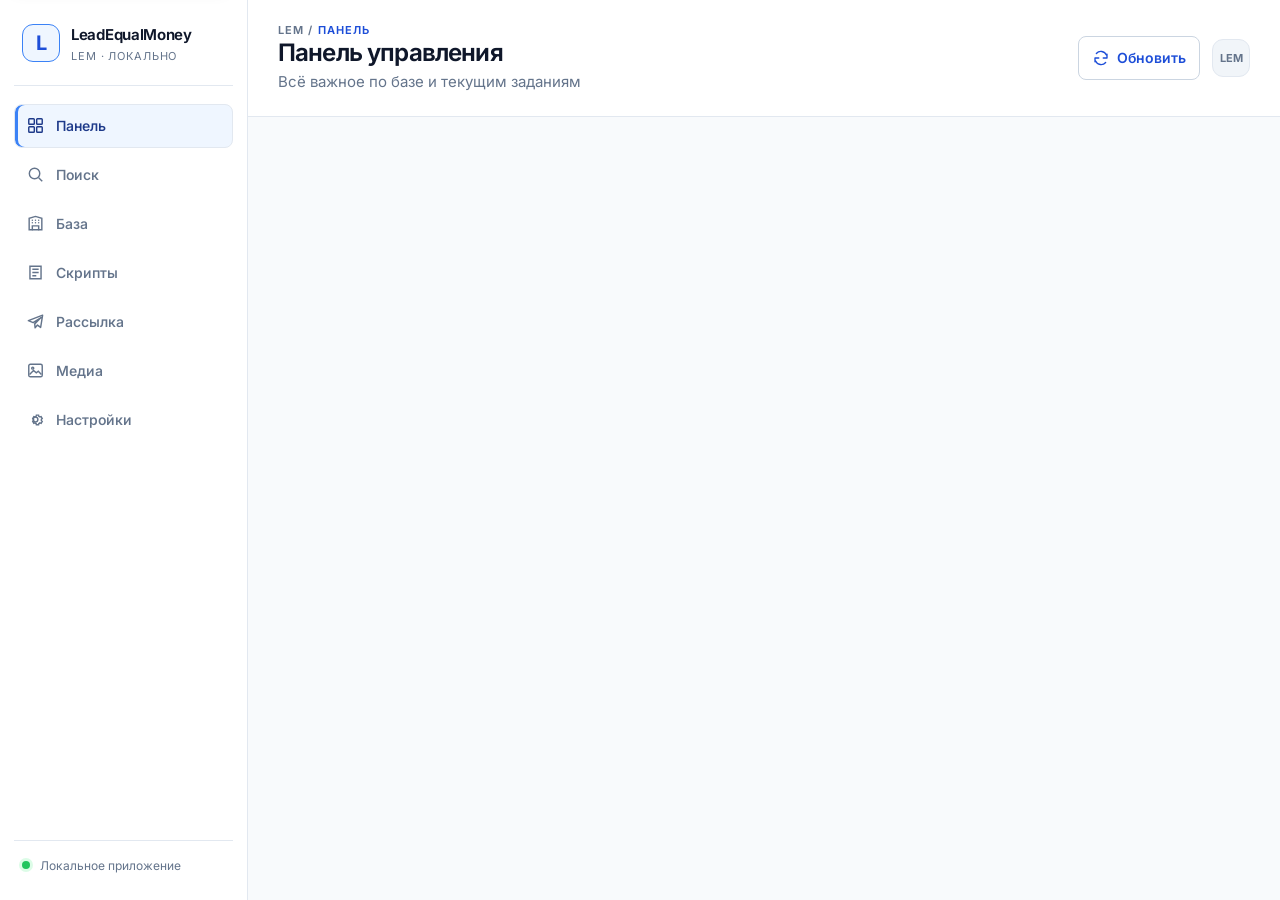
==== commit de28b73e: "Mailing: desktop section «Рассылка» Snapshot of the private working repository at a4ae6cd (Mini App," ====
--- a/app/desktop_ui/index.html
+++ b/app/desktop_ui/index.html
@@ -2,7 +2,7 @@
 <html lang="ru">
 <head>
   <meta charset="utf-8"><meta name="viewport" content="width=device-width, initial-scale=1">
-  <title>LeadEqualMoney · LEM</title><link rel="stylesheet" href="lem.css"><link rel="stylesheet" href="style.css"><link rel="stylesheet" href="glass-folder.css">
+  <title>LeadEqualMoney · LEM</title><link rel="stylesheet" href="lem.css"><link rel="stylesheet" href="style.css"><link rel="stylesheet" href="glass-folder.css"><link rel="stylesheet" href="mailing.css">
 </head>
 <body>
   <a class="skip-link" href="#main-content">Перейти к содержимому</a>
@@ -13,6 +13,7 @@
       <button type="button" data-view="search" aria-controls="content"><svg aria-hidden="true" focusable="false" viewBox="0 0 24 24" fill="none" stroke="currentColor" stroke-width="1.8"><circle cx="10.8" cy="10.8" r="6.6"/><path d="m16 16 4.5 4.5"/></svg> Поиск</button>
       <button type="button" data-view="businesses" aria-controls="content"><svg aria-hidden="true" focusable="false" viewBox="0 0 24 24" fill="none" stroke="currentColor" stroke-width="1.8"><path d="M4 20V5.5L12 3l8 2.5V20H4Z"/><path d="M8 20v-5h8v5M8 8h.01M12 8h.01M16 8h.01M8 11h.01M12 11h.01M16 11h.01" stroke-linecap="round"/></svg> База</button>
       <button type="button" data-view="scripts" aria-controls="content"><svg aria-hidden="true" focusable="false" viewBox="0 0 24 24" fill="none" stroke="currentColor" stroke-width="1.8"><path d="M5 4h14v16H5z"/><path d="M8 8h8M8 12h8M8 16h5"/></svg> Скрипты</button>
+      <button type="button" data-view="mailing" aria-controls="content"><svg aria-hidden="true" focusable="false" viewBox="0 0 24 24" fill="none" stroke="currentColor" stroke-width="1.8"><path d="M21 4 3 11l6 2.5L19 7l-8 8 .5 5 3-3.5 4 3L21 4Z" stroke-linejoin="round"/></svg> Рассылка</button>
       <button type="button" data-view="media" aria-controls="content"><svg aria-hidden="true" focusable="false" viewBox="0 0 24 24" fill="none" stroke="currentColor" stroke-width="1.8"><rect x="3.5" y="4" width="17" height="16" rx="2"/><circle cx="8.5" cy="9" r="1.3"/><path d="m4.5 17 5-5 3.5 3 2.5-2 4 4"/></svg> Медиа</button>
       <button type="button" data-view="settings" aria-controls="content"><svg aria-hidden="true" focusable="false" viewBox="0 0 24 24" fill="none" stroke="currentColor" stroke-width="1.8"><circle cx="12" cy="12" r="3"/><path d="m19.4 13.5 1.1.9-1.4 2.4-1.4-.5a8 8 0 0 1-1.5.9l-.3 1.5h-2.8l-.3-1.5a8 8 0 0 1-1.5-.9l-1.4.5-1.4-2.4 1.1-.9a7 7 0 0 1 0-1.8l-1.1-.9 1.4-2.4 1.4.5a8 8 0 0 1 1.5-.9l.3-1.5h2.8l.3 1.5a8 8 0 0 1 1.5.9l1.4-.5 1.4 2.4-1.1.9a7 7 0 0 1 0 1.8Z"/></svg> Настройки</button>
     </nav>
@@ -20,5 +21,5 @@
   </aside>
   <main class="main" id="main-content"><header class="topbar"><div><div class="eyebrow">LEM / <span id="breadcrumb">ПАНЕЛЬ</span></div><h1 id="page-title">Панель управления</h1><p id="page-description">Всё важное по базе и текущим заданиям</p></div><div class="top-actions"><button type="button" class="ghost" id="refresh"><svg aria-hidden="true" focusable="false" viewBox="0 0 24 24" fill="none" stroke="currentColor" stroke-width="1.8"><path d="M20 7v5h-5M4.8 16a8 8 0 0 0 13.4 2M4 17v-5h5M19.2 8A8 8 0 0 0 5.8 6" stroke-linecap="round" stroke-linejoin="round"/></svg> Обновить</button><span class="avatar" aria-label="LeadEqualMoney">LEM</span></div></header><div id="content" class="content" tabindex="-1"></div></main>
   <div id="toast" role="status" aria-live="polite"></div>
-  <script src="activity-poller.js"></script><script src="app.js"></script><script src="glass-folder.js"></script><script src="flows.js"></script><script src="stage9.js"></script>
+  <script src="activity-poller.js"></script><script src="app.js"></script><script src="glass-folder.js"></script><script src="flows.js"></script><script src="stage9.js"></script><script src="mailing.js"></script>
 </body></html>
--- a/app/desktop_ui/mailing.css
+++ b/app/desktop_ui/mailing.css
@@ -0,0 +1,17 @@
+/* «Рассылка» — only project tokens from lem.css. */
+.ml-emergency { display: flex; align-items: center; gap: 12px; margin-bottom: 14px; }
+.ml-banner { display: flex; align-items: center; gap: 12px; flex-wrap: wrap; margin-bottom: 14px; }
+.ml-tabs { margin: 0 0 14px; }
+.ml-form { display: grid; gap: 12px; margin-top: 14px; }
+.ml-check { display: flex; align-items: center; gap: 8px; color: var(--text-secondary); }
+.ml-login { display: flex; align-items: flex-end; gap: 10px; flex-wrap: wrap; margin-top: 12px; }
+.ml-live { display: flex; align-items: center; gap: 10px; flex-wrap: wrap; margin: 12px 0; padding: 12px;
+  border: 1px solid var(--warning-border); background: var(--warning-bg); color: var(--warning-text); border-radius: 10px; }
+.ml-live input { width: 160px; }
+.ml-text { white-space: pre-wrap; font-family: inherit; margin: 8px 0 0; padding: 10px; border-radius: 8px;
+  background: var(--bg-hover); color: var(--text-primary); }
+.ml-table { width: 100%; border-collapse: collapse; font-size: 13px; }
+.ml-table th, .ml-table td { text-align: left; padding: 6px 8px; border-bottom: 1px solid var(--border); }
+.ml-table th { color: var(--text-secondary); font-weight: 600; }
+.ml-metrics { margin: 14px 0; }
+.content h3 { margin: 16px 0 8px; font-size: 14px; }
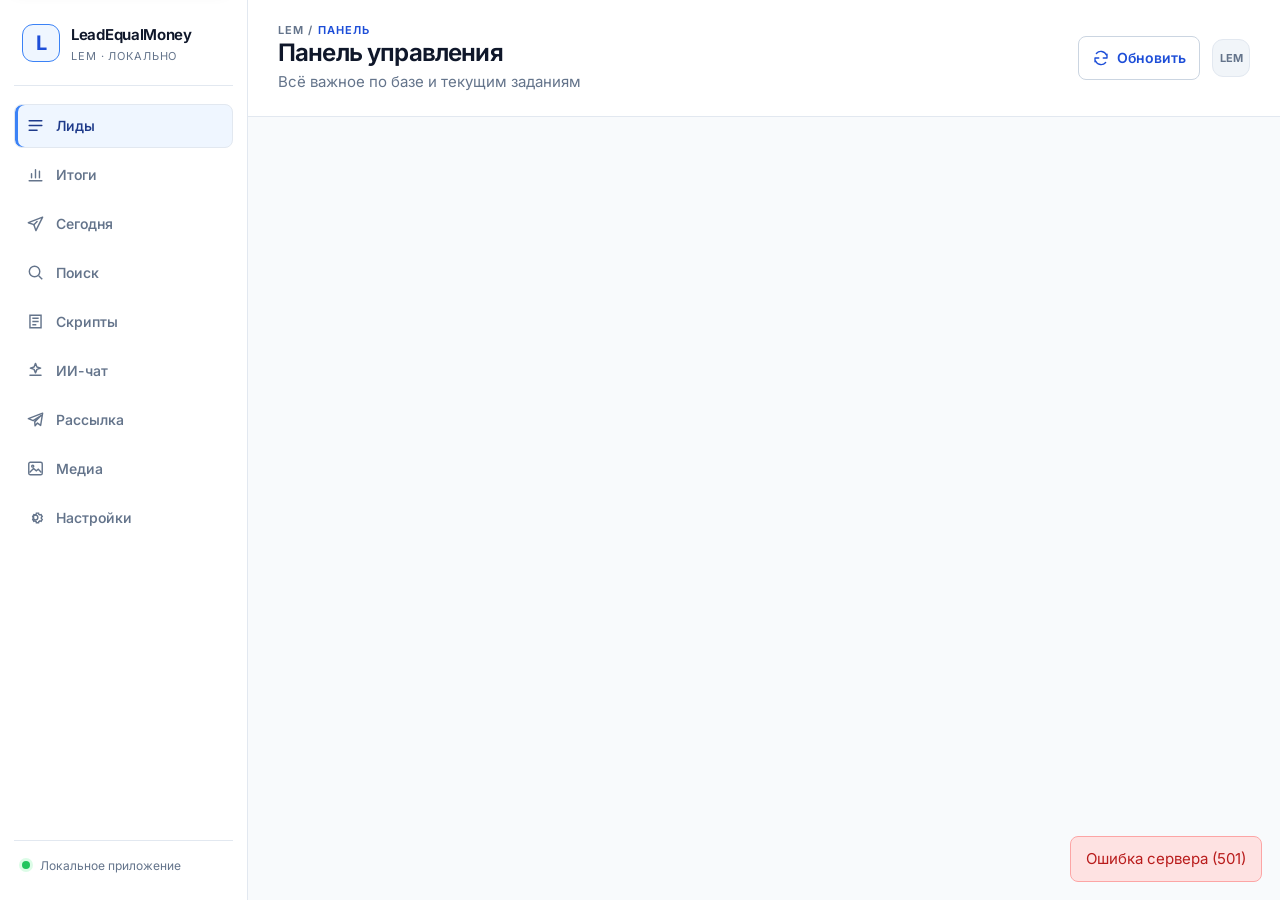
==== commit ad6d3c16: "Desktop: Mini App merge, redesign, owner scripts, 3.7x faster search with Stop, mailing batches and " ====
--- a/app/desktop_ui/index.html
+++ b/app/desktop_ui/index.html
@@ -1,25 +1,28 @@
-<!doctype html>
-<html lang="ru">
-<head>
-  <meta charset="utf-8"><meta name="viewport" content="width=device-width, initial-scale=1">
-  <title>LeadEqualMoney · LEM</title><link rel="stylesheet" href="lem.css"><link rel="stylesheet" href="style.css"><link rel="stylesheet" href="glass-folder.css"><link rel="stylesheet" href="mailing.css">
-</head>
-<body>
-  <a class="skip-link" href="#main-content">Перейти к содержимому</a>
-  <aside class="sidebar">
-    <div class="brand"><span class="brandmark" aria-hidden="true">L</span><div><strong>LeadEqualMoney</strong><small>LEM · ЛОКАЛЬНО</small></div></div>
-    <nav aria-label="Разделы">
-      <button type="button" data-view="dashboard" class="active" aria-controls="content"><svg aria-hidden="true" focusable="false" viewBox="0 0 24 24" fill="none" stroke="currentColor" stroke-width="1.8"><rect x="3.5" y="3.5" width="7" height="7" rx="1"/><rect x="13.5" y="3.5" width="7" height="7" rx="1"/><rect x="3.5" y="13.5" width="7" height="7" rx="1"/><rect x="13.5" y="13.5" width="7" height="7" rx="1"/></svg> Панель</button>
-      <button type="button" data-view="search" aria-controls="content"><svg aria-hidden="true" focusable="false" viewBox="0 0 24 24" fill="none" stroke="currentColor" stroke-width="1.8"><circle cx="10.8" cy="10.8" r="6.6"/><path d="m16 16 4.5 4.5"/></svg> Поиск</button>
-      <button type="button" data-view="businesses" aria-controls="content"><svg aria-hidden="true" focusable="false" viewBox="0 0 24 24" fill="none" stroke="currentColor" stroke-width="1.8"><path d="M4 20V5.5L12 3l8 2.5V20H4Z"/><path d="M8 20v-5h8v5M8 8h.01M12 8h.01M16 8h.01M8 11h.01M12 11h.01M16 11h.01" stroke-linecap="round"/></svg> База</button>
-      <button type="button" data-view="scripts" aria-controls="content"><svg aria-hidden="true" focusable="false" viewBox="0 0 24 24" fill="none" stroke="currentColor" stroke-width="1.8"><path d="M5 4h14v16H5z"/><path d="M8 8h8M8 12h8M8 16h5"/></svg> Скрипты</button>
-      <button type="button" data-view="mailing" aria-controls="content"><svg aria-hidden="true" focusable="false" viewBox="0 0 24 24" fill="none" stroke="currentColor" stroke-width="1.8"><path d="M21 4 3 11l6 2.5L19 7l-8 8 .5 5 3-3.5 4 3L21 4Z" stroke-linejoin="round"/></svg> Рассылка</button>
-      <button type="button" data-view="media" aria-controls="content"><svg aria-hidden="true" focusable="false" viewBox="0 0 24 24" fill="none" stroke="currentColor" stroke-width="1.8"><rect x="3.5" y="4" width="17" height="16" rx="2"/><circle cx="8.5" cy="9" r="1.3"/><path d="m4.5 17 5-5 3.5 3 2.5-2 4 4"/></svg> Медиа</button>
-      <button type="button" data-view="settings" aria-controls="content"><svg aria-hidden="true" focusable="false" viewBox="0 0 24 24" fill="none" stroke="currentColor" stroke-width="1.8"><circle cx="12" cy="12" r="3"/><path d="m19.4 13.5 1.1.9-1.4 2.4-1.4-.5a8 8 0 0 1-1.5.9l-.3 1.5h-2.8l-.3-1.5a8 8 0 0 1-1.5-.9l-1.4.5-1.4-2.4 1.1-.9a7 7 0 0 1 0-1.8l-1.1-.9 1.4-2.4 1.4.5a8 8 0 0 1 1.5-.9l.3-1.5h2.8l.3 1.5a8 8 0 0 1 1.5.9l1.4-.5 1.4 2.4-1.1.9a7 7 0 0 1 0 1.8Z"/></svg> Настройки</button>
-    </nav>
-    <div class="sidebar-bottom"><span class="status-dot" aria-hidden="true"></span> Локальное приложение <small id="data-dir"></small></div>
-  </aside>
-  <main class="main" id="main-content"><header class="topbar"><div><div class="eyebrow">LEM / <span id="breadcrumb">ПАНЕЛЬ</span></div><h1 id="page-title">Панель управления</h1><p id="page-description">Всё важное по базе и текущим заданиям</p></div><div class="top-actions"><button type="button" class="ghost" id="refresh"><svg aria-hidden="true" focusable="false" viewBox="0 0 24 24" fill="none" stroke="currentColor" stroke-width="1.8"><path d="M20 7v5h-5M4.8 16a8 8 0 0 0 13.4 2M4 17v-5h5M19.2 8A8 8 0 0 0 5.8 6" stroke-linecap="round" stroke-linejoin="round"/></svg> Обновить</button><span class="avatar" aria-label="LeadEqualMoney">LEM</span></div></header><div id="content" class="content" tabindex="-1"></div></main>
-  <div id="toast" role="status" aria-live="polite"></div>
-  <script src="activity-poller.js"></script><script src="app.js"></script><script src="glass-folder.js"></script><script src="flows.js"></script><script src="stage9.js"></script><script src="mailing.js"></script>
-</body></html>
+<!doctype html>
+<html lang="ru">
+<head>
+  <meta charset="utf-8"><meta name="viewport" content="width=device-width, initial-scale=1">
+  <script>/* Theme before the first paint: #theme= from desktop.py, else the last choice in this browser. */(function(){var t;try{t=(location.hash.match(/theme=([a-z]+)/)||[])[1]||localStorage.getItem("lem-theme")}catch(e){}if(t!=="dark"&&t!=="system")t="light";var d=document.documentElement;d.dataset.themePref=t;d.dataset.theme=t==="system"?(matchMedia("(prefers-color-scheme: dark)").matches?"dark":"light"):t})();</script>
+  <title>LeadEqualMoney · LEM</title><link rel="stylesheet" href="lem.css"><link rel="stylesheet" href="style.css"><link rel="stylesheet" href="leads.css"><link rel="stylesheet" href="ai.css"><link rel="stylesheet" href="mailing.css">
+</head>
+<body>
+  <a class="skip-link" href="#main-content">Перейти к содержимому</a>
+  <aside class="sidebar">
+    <div class="brand"><span class="brandmark" aria-hidden="true">L</span><div><strong>LeadEqualMoney</strong><small>LEM · ЛОКАЛЬНО</small></div></div>
+    <nav aria-label="Разделы">
+      <button type="button" data-view="leads" class="active" aria-controls="content"><svg aria-hidden="true" focusable="false" viewBox="0 0 24 24" fill="none" stroke="currentColor" stroke-width="1.8" stroke-linecap="round" stroke-linejoin="round"><path d="M4 6h16M4 12h16M4 18h10"/></svg> Лиды</button>
+      <button type="button" data-view="results" aria-controls="content"><svg aria-hidden="true" focusable="false" viewBox="0 0 24 24" fill="none" stroke="currentColor" stroke-width="1.8" stroke-linecap="round" stroke-linejoin="round"><path d="M4 20h16"/><path d="M7 16v-5M12 16V6M17 16v-8"/></svg> Итоги</button>
+      <button type="button" data-view="today" aria-controls="content"><svg aria-hidden="true" focusable="false" viewBox="0 0 24 24" fill="none" stroke="currentColor" stroke-width="1.8"><path d="M21 4 3 11l7 2.5L12.5 21 21 4Z" stroke-linejoin="round"/><path d="m10 13.5 4-4" stroke-linecap="round"/></svg> Сегодня</button>
+      <button type="button" data-view="search" aria-controls="content"><svg aria-hidden="true" focusable="false" viewBox="0 0 24 24" fill="none" stroke="currentColor" stroke-width="1.8"><circle cx="10.8" cy="10.8" r="6.6"/><path d="m16 16 4.5 4.5"/></svg> Поиск</button>
+      <button type="button" data-view="scripts" aria-controls="content"><svg aria-hidden="true" focusable="false" viewBox="0 0 24 24" fill="none" stroke="currentColor" stroke-width="1.8"><path d="M5 4h14v16H5z"/><path d="M8 8h8M8 12h8M8 16h5"/></svg> Скрипты</button>
+      <button type="button" data-view="ai" aria-controls="content"><svg aria-hidden="true" focusable="false" viewBox="0 0 24 24" fill="none" stroke="currentColor" stroke-width="1.8" stroke-linecap="round" stroke-linejoin="round"><path d="M12 3l1.8 4.6L18.5 9l-4.7 1.6L12 15l-1.8-4.4L5.5 9l4.7-1.4z"/><path d="M5 18h14"/></svg> ИИ-чат</button>
+      <button type="button" data-view="mailing" aria-controls="content"><svg aria-hidden="true" focusable="false" viewBox="0 0 24 24" fill="none" stroke="currentColor" stroke-width="1.8"><path d="M21 4 3 11l6 2.5L19 7l-8 8 .5 5 3-3.5 4 3L21 4Z" stroke-linejoin="round"/></svg> Рассылка</button>
+      <button type="button" data-view="media" aria-controls="content"><svg aria-hidden="true" focusable="false" viewBox="0 0 24 24" fill="none" stroke="currentColor" stroke-width="1.8"><rect x="3.5" y="4" width="17" height="16" rx="2"/><circle cx="8.5" cy="9" r="1.3"/><path d="m4.5 17 5-5 3.5 3 2.5-2 4 4"/></svg> Медиа</button>
+      <button type="button" data-view="settings" aria-controls="content"><svg aria-hidden="true" focusable="false" viewBox="0 0 24 24" fill="none" stroke="currentColor" stroke-width="1.8"><circle cx="12" cy="12" r="3"/><path d="m19.4 13.5 1.1.9-1.4 2.4-1.4-.5a8 8 0 0 1-1.5.9l-.3 1.5h-2.8l-.3-1.5a8 8 0 0 1-1.5-.9l-1.4.5-1.4-2.4 1.1-.9a7 7 0 0 1 0-1.8l-1.1-.9 1.4-2.4 1.4.5a8 8 0 0 1 1.5-.9l.3-1.5h2.8l.3 1.5a8 8 0 0 1 1.5.9l1.4-.5 1.4 2.4-1.1.9a7 7 0 0 1 0 1.8Z"/></svg> Настройки</button>
+    </nav>
+    <div class="sidebar-bottom"><span class="status-dot" aria-hidden="true"></span> Локальное приложение <small id="data-dir"></small></div>
+  </aside>
+  <main class="main" id="main-content"><header class="topbar"><div><div class="eyebrow">LEM / <span id="breadcrumb">ПАНЕЛЬ</span></div><h1 id="page-title">Панель управления</h1><p id="page-description">Всё важное по базе и текущим заданиям</p></div><div class="top-actions"><button type="button" class="ghost" id="refresh"><svg aria-hidden="true" focusable="false" viewBox="0 0 24 24" fill="none" stroke="currentColor" stroke-width="1.8"><path d="M20 7v5h-5M4.8 16a8 8 0 0 0 13.4 2M4 17v-5h5M19.2 8A8 8 0 0 0 5.8 6" stroke-linecap="round" stroke-linejoin="round"/></svg> Обновить</button><span class="avatar" aria-label="LeadEqualMoney">LEM</span></div></header><div id="content" class="content" tabindex="-1"></div></main>
+  <div id="toast" role="status" aria-live="polite"></div>
+  <script src="transport.js"></script><script src="platform.js"></script><script src="activity-poller.js"></script><script src="lead-nav.js"></script><script src="app.js"></script><script src="flows.js"></script><script src="stage9.js"></script><script src="ai-core.js"></script><script src="ai.js"></script><script src="stats.js"></script><script src="today.js"></script><script src="leads.js"></script><script src="desk-shell.js"></script><script src="settings.js"></script><script src="mailing.js"></script>
+</body></html>
--- a/app/desktop_ui/lem.css
+++ b/app/desktop_ui/lem.css
@@ -1,145 +1,231 @@
-/* Theme tokens and local OFL fonts for the LeadEqualMoney desktop UI. */
-@font-face {
-  font-family: "Inter";
-  font-style: normal;
-  font-weight: 400 700;
-  font-display: swap;
-  src: url("fonts/inter-cyrillic-ext.woff2") format("woff2");
-  unicode-range: U+0460-052F, U+1C80-1C8A, U+20B4, U+2DE0-2DFF, U+A640-A69F, U+FE2E-FE2F;
-}
-@font-face {
-  font-family: "Inter";
-  font-style: normal;
-  font-weight: 400 700;
-  font-display: swap;
-  src: url("fonts/inter-cyrillic.woff2") format("woff2");
-  unicode-range: U+0301, U+0400-045F, U+0490-0491, U+04B0-04B1, U+2116;
-}
-@font-face {
-  font-family: "Inter";
-  font-style: normal;
-  font-weight: 400 700;
-  font-display: swap;
-  src: url("fonts/inter-latin-ext.woff2") format("woff2");
-  unicode-range: U+0100-02BA, U+02BD-02C5, U+02C7-02CC, U+02CE-02D7, U+02DD-02FF, U+0304, U+0308, U+0329, U+1D00-1DBF, U+1E00-1E9F, U+1EF2-1EFF, U+2020, U+20A0-20AB, U+20AD-20C4, U+2113, U+2C60-2C7F, U+A720-A7FF;
-}
-@font-face {
-  font-family: "Inter";
-  font-style: normal;
-  font-weight: 400 700;
-  font-display: swap;
-  src: url("fonts/inter-latin.woff2") format("woff2");
-  unicode-range: U+0000-00FF, U+0131, U+0152-0153, U+02BB-02BC, U+02C6, U+02DA, U+02DC, U+0304, U+0308, U+0329, U+2000-206F, U+20AC, U+2122, U+2191, U+2193, U+2212, U+2215, U+FEFF, U+FFFD;
-}
-@font-face {
-  font-family: "JetBrains Mono";
-  font-style: normal;
-  font-weight: 400 700;
-  font-display: swap;
-  src: url("fonts/jetbrains-mono-cyrillic-ext.woff2") format("woff2");
-  unicode-range: U+0460-052F, U+1C80-1C8A, U+20B4, U+2DE0-2DFF, U+A640-A69F, U+FE2E-FE2F;
-}
-@font-face {
-  font-family: "JetBrains Mono";
-  font-style: normal;
-  font-weight: 400 700;
-  font-display: swap;
-  src: url("fonts/jetbrains-mono-cyrillic.woff2") format("woff2");
-  unicode-range: U+0301, U+0400-045F, U+0490-0491, U+04B0-04B1, U+2116;
-}
-@font-face {
-  font-family: "JetBrains Mono";
-  font-style: normal;
-  font-weight: 400 700;
-  font-display: swap;
-  src: url("fonts/jetbrains-mono-latin-ext.woff2") format("woff2");
-  unicode-range: U+0100-02BA, U+02BD-02C5, U+02C7-02CC, U+02CE-02D7, U+02DD-02FF, U+0304, U+0308, U+0329, U+1D00-1DBF, U+1E00-1E9F, U+1EF2-1EFF, U+2020, U+20A0-20AB, U+20AD-20C4, U+2113, U+2C60-2C7F, U+A720-A7FF;
-}
-@font-face {
-  font-family: "JetBrains Mono";
-  font-style: normal;
-  font-weight: 400 700;
-  font-display: swap;
-  src: url("fonts/jetbrains-mono-latin.woff2") format("woff2");
-  unicode-range: U+0000-00FF, U+0131, U+0152-0153, U+02BB-02BC, U+02C6, U+02DA, U+02DC, U+0304, U+0308, U+0329, U+2000-206F, U+20AC, U+2122, U+2191, U+2193, U+2212, U+2215, U+FEFF, U+FFFD;
-}
-
-:root {
-  color-scheme: light;
-  --transparent: transparent;
-  --bg-primary: #F8FAFC;
-  --bg-secondary: #FFFFFF;
-  --bg-hover: #F1F5F9;
-  --bg-soft: #EFF6FF;
-  --border: #E2E8F0;
-  --border-strong: #CBD5E1;
-  --text-primary: #0F172A;
-  --text-secondary: #64748B;
-  --text-disabled: #94A3B8;
-  --accent: #3B82F6;
-  --accent-hover: #2563EB;
-  --accent-action: #1D4ED8;
-  --accent-action-hover: #1E40AF;
-  --accent-soft-text: #1E3A8A;
-  --success: #22C55E;
-  --success-bg: #DCFCE7;
-  --success-border: #86EFAC;
-  --success-text: #166534;
-  --warning: #F59E0B;
-  --warning-bg: #FEF3C7;
-  --warning-border: #FCD34D;
-  --warning-text: #92400E;
-  --error: #EF4444;
-  --error-bg: #FEE2E2;
-  --error-border: #FCA5A5;
-  --error-text: #B91C1C;
-  --info: #06B6D4;
-  --info-bg: #CFFAFE;
-  --info-border: #67E8F9;
-  --info-text: #155E75;
-  --purple: #7C3AED;
-  --purple-bg: #EDE9FE;
-  --purple-border: #C4B5FD;
-  --purple-text: #5B21B6;
-  --log-bg: #1E293B;
-  --log-text: #E2E8F0;
-  --shadow: 0 1px 3px rgba(15, 23, 42, 0.08);
-  --shadow-hover: 0 5px 16px rgba(15, 23, 42, 0.1);
-  --shadow-dialog: 0 24px 80px rgba(15, 23, 42, 0.22);
-  --scrim: rgba(15, 23, 42, 0.38);
-  --focus-ring: 0 0 0 3px rgba(59, 130, 246, 0.25);
-  --folder-art-blue: #BFDBFE;
-  --folder-art-sky: #BAE6FD;
-  --folder-art-ice: #E0F2FE;
-  --folder-art-indigo: #C7D2FE;
-  --folder-art-mint: #CCFBF1;
-  --folder-art-fallback: #DBEAFE;
-  --folder-paper: #FFFFFF;
-  --folder-glass: rgba(255, 255, 255, 0.68);
-  --folder-rim: rgba(255, 255, 255, 0.76);
-  --folder-shadow: 0 18px 38px rgba(15, 23, 42, 0.13);
-  --folder-file-shadow: 0 5px 14px rgba(15, 23, 42, 0.1);
-  --folder-file-shadow-open: 0 12px 22px rgba(15, 23, 42, 0.14);
-  --folder-flap-shadow: 0 9px 24px rgba(15, 23, 42, 0.1);
-  --folder-light: rgba(255, 255, 255, 0.42);
-  --folder-key-border: rgba(0, 0, 0, 0.14);
-  --folder-key-top: #FFFFFF;
-  --folder-key-bottom: #E3E3E7;
-  --folder-key-ink: #18181B;
-  --folder-key-shadow: rgba(0, 0, 0, 0.30);
-  --folder-add-top: #34343A;
-  --folder-add-bottom: #050506;
-  --folder-dark-glass: rgba(17, 17, 20, 0.76);
-  --folder-dark-ink: #FFFFFF;
-  --folder-dark-muted: rgba(255, 255, 255, 0.65);
-  --folder-menu: rgba(255, 255, 255, 0.95);
-  --folder-menu-shadow: rgba(0, 0, 0, 0.20);
-  --folder-menu-hover: #EDF3FC;
-  --font-sans: "Inter", "Segoe UI", system-ui, sans-serif;
-  --font-mono: "JetBrains Mono", "Cascadia Mono", Consolas, monospace;
-  --radius-sm: 8px;
-  --radius-md: 12px;
-  --radius-lg: 16px;
-  --motion-fast: 140ms ease;
-  --motion-base: 180ms ease;
-}
+/* Theme tokens and local OFL fonts for the LeadEqualMoney desktop UI. */
+@font-face {
+  font-family: "Inter";
+  font-style: normal;
+  font-weight: 400 700;
+  font-display: swap;
+  src: url("fonts/inter-cyrillic-ext.woff2") format("woff2");
+  unicode-range: U+0460-052F, U+1C80-1C8A, U+20B4, U+2DE0-2DFF, U+A640-A69F, U+FE2E-FE2F;
+}
+@font-face {
+  font-family: "Inter";
+  font-style: normal;
+  font-weight: 400 700;
+  font-display: swap;
+  src: url("fonts/inter-cyrillic.woff2") format("woff2");
+  unicode-range: U+0301, U+0400-045F, U+0490-0491, U+04B0-04B1, U+2116;
+}
+@font-face {
+  font-family: "Inter";
+  font-style: normal;
+  font-weight: 400 700;
+  font-display: swap;
+  src: url("fonts/inter-latin-ext.woff2") format("woff2");
+  unicode-range: U+0100-02BA, U+02BD-02C5, U+02C7-02CC, U+02CE-02D7, U+02DD-02FF, U+0304, U+0308, U+0329, U+1D00-1DBF, U+1E00-1E9F, U+1EF2-1EFF, U+2020, U+20A0-20AB, U+20AD-20C4, U+2113, U+2C60-2C7F, U+A720-A7FF;
+}
+@font-face {
+  font-family: "Inter";
+  font-style: normal;
+  font-weight: 400 700;
+  font-display: swap;
+  src: url("fonts/inter-latin.woff2") format("woff2");
+  unicode-range: U+0000-00FF, U+0131, U+0152-0153, U+02BB-02BC, U+02C6, U+02DA, U+02DC, U+0304, U+0308, U+0329, U+2000-206F, U+20AC, U+2122, U+2191, U+2193, U+2212, U+2215, U+FEFF, U+FFFD;
+}
+@font-face {
+  font-family: "JetBrains Mono";
+  font-style: normal;
+  font-weight: 400 700;
+  font-display: swap;
+  src: url("fonts/jetbrains-mono-cyrillic-ext.woff2") format("woff2");
+  unicode-range: U+0460-052F, U+1C80-1C8A, U+20B4, U+2DE0-2DFF, U+A640-A69F, U+FE2E-FE2F;
+}
+@font-face {
+  font-family: "JetBrains Mono";
+  font-style: normal;
+  font-weight: 400 700;
+  font-display: swap;
+  src: url("fonts/jetbrains-mono-cyrillic.woff2") format("woff2");
+  unicode-range: U+0301, U+0400-045F, U+0490-0491, U+04B0-04B1, U+2116;
+}
+@font-face {
+  font-family: "JetBrains Mono";
+  font-style: normal;
+  font-weight: 400 700;
+  font-display: swap;
+  src: url("fonts/jetbrains-mono-latin-ext.woff2") format("woff2");
+  unicode-range: U+0100-02BA, U+02BD-02C5, U+02C7-02CC, U+02CE-02D7, U+02DD-02FF, U+0304, U+0308, U+0329, U+1D00-1DBF, U+1E00-1E9F, U+1EF2-1EFF, U+2020, U+20A0-20AB, U+20AD-20C4, U+2113, U+2C60-2C7F, U+A720-A7FF;
+}
+@font-face {
+  font-family: "JetBrains Mono";
+  font-style: normal;
+  font-weight: 400 700;
+  font-display: swap;
+  src: url("fonts/jetbrains-mono-latin.woff2") format("woff2");
+  unicode-range: U+0000-00FF, U+0131, U+0152-0153, U+02BB-02BC, U+02C6, U+02DA, U+02DC, U+0304, U+0308, U+0329, U+2000-206F, U+20AC, U+2122, U+2191, U+2193, U+2212, U+2215, U+FEFF, U+FFFD;
+}
+
+:root {
+  color-scheme: light;
+  --transparent: transparent;
+  --bg-primary: #F8FAFC;
+  --bg-secondary: #FFFFFF;
+  --bg-hover: #F1F5F9;
+  --bg-soft: #EFF6FF;
+  --border: #E2E8F0;
+  --border-strong: #CBD5E1;
+  --text-primary: #0F172A;
+  --text-secondary: #64748B;
+  --text-disabled: #94A3B8;
+  --accent: #3B82F6;
+  --accent-hover: #2563EB;
+  --accent-action: #1D4ED8;
+  --accent-action-hover: #1E40AF;
+  --accent-soft-text: #1E3A8A;
+  --on-accent: #FFFFFF;
+  --success: #22C55E;
+  --success-bg: #DCFCE7;
+  --success-border: #86EFAC;
+  --success-text: #166534;
+  --warning: #F59E0B;
+  --warning-bg: #FEF3C7;
+  --warning-border: #FCD34D;
+  --warning-text: #92400E;
+  --error: #EF4444;
+  --error-bg: #FEE2E2;
+  --error-border: #FCA5A5;
+  --error-text: #B91C1C;
+  --info: #06B6D4;
+  --info-bg: #CFFAFE;
+  --info-border: #67E8F9;
+  --info-text: #155E75;
+  --purple: #7C3AED;
+  --purple-bg: #EDE9FE;
+  --purple-border: #C4B5FD;
+  --purple-text: #5B21B6;
+  --log-bg: #1E293B;
+  --log-text: #E2E8F0;
+  --shadow: 0 1px 3px rgba(15, 23, 42, 0.08);
+  --shadow-hover: 0 5px 16px rgba(15, 23, 42, 0.1);
+  --shadow-dialog: 0 24px 80px rgba(15, 23, 42, 0.22);
+  --scrim: rgba(15, 23, 42, 0.38);
+  /* Funnel / chart shades for «Итоги» (Mini App statistics). */
+  --chart-1: #93C5FD;
+  --chart-2: #60A5FA;
+  --chart-3: #3B82F6;
+  --chart-4: #1D4ED8;
+  --focus-ring: 0 0 0 3px rgba(59, 130, 246, 0.25);
+  --folder-art-blue: #BFDBFE;
+  --folder-art-sky: #BAE6FD;
+  --folder-art-ice: #E0F2FE;
+  --folder-art-indigo: #C7D2FE;
+  --folder-art-mint: #CCFBF1;
+  --folder-art-fallback: #DBEAFE;
+  --folder-paper: #FFFFFF;
+  --folder-glass: rgba(255, 255, 255, 0.68);
+  --folder-rim: rgba(255, 255, 255, 0.76);
+  --folder-shadow: 0 18px 38px rgba(15, 23, 42, 0.13);
+  --folder-file-shadow: 0 5px 14px rgba(15, 23, 42, 0.1);
+  --folder-file-shadow-open: 0 12px 22px rgba(15, 23, 42, 0.14);
+  --folder-flap-shadow: 0 9px 24px rgba(15, 23, 42, 0.1);
+  --folder-light: rgba(255, 255, 255, 0.42);
+  --folder-key-border: rgba(0, 0, 0, 0.14);
+  --folder-key-top: #FFFFFF;
+  --folder-key-bottom: #E3E3E7;
+  --folder-key-ink: #18181B;
+  --folder-key-shadow: rgba(0, 0, 0, 0.30);
+  --folder-add-top: #34343A;
+  --folder-add-bottom: #050506;
+  --folder-dark-glass: rgba(17, 17, 20, 0.76);
+  --folder-dark-ink: #FFFFFF;
+  --folder-dark-muted: rgba(255, 255, 255, 0.65);
+  --folder-menu: rgba(255, 255, 255, 0.95);
+  --folder-menu-shadow: rgba(0, 0, 0, 0.20);
+  --folder-menu-hover: #EDF3FC;
+  --font-sans: "Inter", "Segoe UI", system-ui, sans-serif;
+  --font-mono: "JetBrains Mono", "Cascadia Mono", Consolas, monospace;
+  --radius-sm: 8px;
+  --radius-md: 12px;
+  --radius-lg: 16px;
+  --motion-fast: 140ms ease;
+  --motion-base: 180ms ease;
+}
+
+/* Dark theme («Настройки» → «Оформление»): the Mini App palette (lead-mini-app dark.css), every token overridden.
+   html[data-theme] is set in index.html before the first paint. */
+:root[data-theme="dark"] {
+  color-scheme: dark;
+  --bg-primary: #0B1220;
+  --bg-secondary: #151E2E;
+  --bg-hover: #1E293B;
+  --bg-soft: #1A2B4A;
+  --border: #243044;
+  --border-strong: #334155;
+  --text-primary: #E5EAF2;
+  --text-secondary: #94A3B8;
+  --text-disabled: #64748B;
+  --accent: #60A5FA;
+  --accent-hover: #93C5FD;
+  --accent-action: #2563EB;
+  --accent-action-hover: #1D4ED8;
+  --accent-soft-text: #BFDBFE;
+  --on-accent: #FFFFFF;
+  --success: #22C55E;
+  --success-bg: #12301F;
+  --success-border: #1F5132;
+  --success-text: #86EFAC;
+  --warning: #F59E0B;
+  --warning-bg: #3A2A0B;
+  --warning-border: #6B4E12;
+  --warning-text: #FCD34D;
+  --error: #F87171;
+  --error-bg: #3B1515;
+  --error-border: #7F1D1D;
+  --error-text: #FCA5A5;
+  --info: #22D3EE;
+  --info-bg: #0E2E36;
+  --info-border: #155E75;
+  --info-text: #67E8F9;
+  --purple: #A78BFA;
+  --purple-bg: #2A1F47;
+  --purple-border: #4C3A86;
+  --purple-text: #C4B5FD;
+  --log-bg: #0F172A;
+  --log-text: #E2E8F0;
+  --shadow: none;
+  --shadow-hover: 0 5px 16px rgba(0, 0, 0, 0.35);
+  --shadow-dialog: 0 24px 80px rgba(0, 0, 0, 0.6);
+  --scrim: rgba(0, 0, 0, 0.55);
+  --chart-1: #1E3A8A;
+  --chart-2: #1D4ED8;
+  --chart-3: #3B82F6;
+  --chart-4: #60A5FA;
+  --focus-ring: 0 0 0 3px rgba(96, 165, 250, 0.35);
+  --folder-art-blue: #1E3A8A;
+  --folder-art-sky: #0C4A6E;
+  --folder-art-ice: #164E63;
+  --folder-art-indigo: #312E81;
+  --folder-art-mint: #134E4A;
+  --folder-art-fallback: #1E3A8A;
+  --folder-paper: #1E293B;
+  --folder-glass: rgba(21, 30, 46, 0.72);
+  --folder-rim: rgba(255, 255, 255, 0.10);
+  --folder-shadow: 0 18px 38px rgba(0, 0, 0, 0.45);
+  --folder-file-shadow: 0 5px 14px rgba(0, 0, 0, 0.35);
+  --folder-file-shadow-open: 0 12px 22px rgba(0, 0, 0, 0.45);
+  --folder-flap-shadow: 0 9px 24px rgba(0, 0, 0, 0.35);
+  --folder-light: rgba(255, 255, 255, 0.06);
+  --folder-key-border: rgba(255, 255, 255, 0.14);
+  --folder-key-top: #334155;
+  --folder-key-bottom: #1E293B;
+  --folder-key-ink: #E5EAF2;
+  --folder-key-shadow: rgba(0, 0, 0, 0.5);
+  --folder-add-top: #475569;
+  --folder-add-bottom: #0F172A;
+  --folder-dark-glass: rgba(2, 6, 23, 0.82);
+  --folder-dark-ink: #FFFFFF;
+  --folder-dark-muted: rgba(255, 255, 255, 0.65);
+  --folder-menu: rgba(21, 30, 46, 0.97);
+  --folder-menu-shadow: rgba(0, 0, 0, 0.5);
+  --folder-menu-hover: #1E293B;
+}
+:root[data-theme="dark"] .ghost { color: var(--accent); }
--- a/app/desktop_ui/style.css
+++ b/app/desktop_ui/style.css
@@ -1,1051 +1,1235 @@
-* {
-  box-sizing: border-box;
-}
-
-html {
-  min-width: 0;
-  scroll-behavior: smooth;
-}
-
-body {
-  display: grid;
-  grid-template-columns: 248px minmax(0, 1fr);
-  min-width: 0;
-  min-height: 100vh;
-  margin: 0;
-  background: var(--bg-primary);
-  color: var(--text-primary);
-  font: 15px/1.5 var(--font-sans);
-  letter-spacing: 0;
-}
-
-button,
-input,
-select,
-textarea {
-  font: inherit;
-}
-
-button,
-[role="button"] {
-  cursor: pointer;
-}
-
-a {
-  color: var(--accent-action);
-  text-underline-offset: 2px;
-  text-decoration-thickness: 1px;
-}
-
-a:hover {
-  color: var(--accent-action-hover);
-}
-
-.skip-link {
-  position: fixed;
-  z-index: 30;
-  top: 12px;
-  left: 12px;
-  padding: 10px 14px;
-  transform: translateY(-160%);
-  border: 1px solid var(--border-strong);
-  border-radius: var(--radius-sm);
-  background: var(--bg-secondary);
-  color: var(--text-primary);
-  box-shadow: var(--shadow-hover);
-}
-
-.skip-link:focus {
-  transform: translateY(0);
-}
-
-.sidebar {
-  position: sticky;
-  top: 0;
-  display: flex;
-  flex-direction: column;
-  width: 248px;
-  height: 100vh;
-  padding: 22px 14px 16px;
-  overflow-y: auto;
-  background: var(--bg-secondary);
-  border-right: 1px solid var(--border);
-}
-
-.brand {
-  display: flex;
-  align-items: center;
-  gap: 11px;
-  padding: 2px 8px 22px;
-  border-bottom: 1px solid var(--border);
-  font-size: 15px;
-  letter-spacing: -0.02em;
-}
-
-.brand strong {
-  display: block;
-  font-weight: 650;
-}
-
-.brand small {
-  display: block;
-  margin-top: 2px;
-  color: var(--text-secondary);
-  font-size: 11px;
-  letter-spacing: 0.08em;
-  line-height: 1.3;
-}
-
-.brandmark {
-  display: grid;
-  flex: 0 0 38px;
-  width: 38px;
-  height: 38px;
-  place-items: center;
-  border: 1px solid var(--accent);
-  border-radius: 11px;
-  background: var(--bg-soft);
-  color: var(--accent-action);
-  font-size: 20px;
-  font-weight: 700;
-}
-
-.sidebar nav {
-  display: grid;
-  gap: 5px;
-  padding-top: 18px;
-}
-
-.sidebar nav button {
-  display: flex;
-  align-items: center;
-  gap: 11px;
-  width: 100%;
-  min-height: 44px;
-  padding: 9px 11px;
-  border: 1px solid var(--transparent);
-  border-radius: var(--radius-sm);
-  background: var(--transparent);
-  color: var(--text-secondary);
-  text-align: left;
-  font-size: 14px;
-  font-weight: 550;
-  transition: background var(--motion-fast), border-color var(--motion-fast), color var(--motion-fast);
-}
-
-.sidebar nav button svg {
-  flex: 0 0 19px;
-  width: 19px;
-  height: 19px;
-  color: currentColor;
-}
-
-.sidebar nav button:hover {
-  background: var(--bg-hover);
-  color: var(--text-primary);
-}
-
-.sidebar nav button.active {
-  border-color: var(--border);
-  background: var(--bg-soft);
-  color: var(--accent-soft-text);
-  box-shadow: inset 3px 0 var(--accent);
-}
-
-.sidebar-bottom {
-  margin-top: auto;
-  padding: 16px 8px 2px;
-  border-top: 1px solid var(--border);
-  color: var(--text-secondary);
-  font-size: 12px;
-}
-
-.sidebar-bottom small {
-  display: block;
-  margin-top: 7px;
-  color: var(--text-secondary);
-  font: 11px/1.45 var(--font-mono);
-  overflow-wrap: anywhere;
-}
-
-.status-dot {
-  display: inline-block;
-  width: 8px;
-  height: 8px;
-  margin-right: 7px;
-  border-radius: 50%;
-  background: var(--success);
-  box-shadow: 0 0 0 3px var(--success-bg);
-  vertical-align: 1px;
-}
-
-.sr-only{position:absolute;width:1px;height:1px;padding:0;margin:-1px;overflow:hidden;clip:rect(0,0,0,0);white-space:nowrap;border:0}
-.business-row{transition:border-color var(--motion-fast),background var(--motion-fast),box-shadow var(--motion-fast)}
-.business-row:hover,.business-row:focus-visible{border-color:var(--accent);background:var(--bg-hover);box-shadow:var(--shadow-hover);outline:0}
-.business-row-copy{min-width:0}.business-row .chips{margin-top:8px}
-.status-control{display:inline-flex;border-left:4px solid var(--accent);border-radius:var(--radius-sm)}
-.status-control select{min-height:44px;max-width:180px;border-radius:0 var(--radius-sm) var(--radius-sm) 0}
-.status-success{border-color:var(--success)}.status-warning{border-color:var(--warning)}.status-error{border-color:var(--error)}.status-info{border-color:var(--info)}
-.scripts-layout,.business-detail-grid{display:grid;grid-template-columns:minmax(240px,.72fr) minmax(0,1.7fr);gap:16px;align-items:start}
-.script-list{position:sticky;top:16px}.script-buttons{display:grid;gap:6px;margin-top:16px}.script-buttons button{min-height:42px;padding:9px 11px;border:1px solid var(--border);border-radius:var(--radius-sm);background:var(--bg-secondary);color:var(--text-primary);text-align:left}.script-buttons button.active{border-color:var(--accent);background:var(--bg-soft);color:var(--accent-soft-text)}
-#desktop-script-form textarea,#business-script-text{min-height:360px;margin:14px 0;resize:vertical}.proposal-panel{position:sticky;top:16px}.facts{display:grid;grid-template-columns:1fr 1fr;gap:12px;margin:0 0 18px}.facts div{padding:11px;border:1px solid var(--border);border-radius:var(--radius-sm)}.facts dt{color:var(--text-secondary);font-size:12px}.facts dd{margin:3px 0 0;overflow-wrap:anywhere}.detail-links{display:flex;flex-wrap:wrap;gap:8px;margin-bottom:18px}.detail-links a{padding:7px 10px;border:1px solid var(--border);border-radius:var(--radius-sm)}
-@media(max-width:1100px){.scripts-layout,.business-detail-grid{grid-template-columns:1fr}.script-list,.proposal-panel{position:static}.facts{grid-template-columns:1fr}.business-row .row-head{align-items:flex-start}.business-row .row-actions{justify-content:flex-end}}
-
-.main {
-  width: 100%;
-  min-width: 0;
-  height: 100vh;
-  overflow: auto;
-  scroll-padding: 16px;
-}
-
-.topbar {
-  display: flex;
-  min-height: 116px;
-  justify-content: space-between;
-  align-items: center;
-  gap: 20px;
-  padding: 22px 30px;
-  border-bottom: 1px solid var(--border);
-  background: var(--bg-secondary);
-}
-
-.eyebrow {
-  color: var(--text-secondary);
-  font-size: 11px;
-  font-weight: 650;
-  letter-spacing: 0.1em;
-}
-
-.eyebrow span {
-  color: var(--accent-action);
-}
-
-h1,
-h2,
-h3,
-p {
-  margin-top: 0;
-}
-
-h1 {
-  margin-bottom: 4px;
-  font-size: 24px;
-  font-weight: 650;
-  letter-spacing: -0.035em;
-  line-height: 1.2;
-}
-
-h2 {
-  margin-bottom: 0;
-  font-size: 18px;
-  font-weight: 650;
-  letter-spacing: -0.02em;
-  line-height: 1.3;
-}
-
-h3 {
-  margin-bottom: 6px;
-  font-size: 15px;
-  font-weight: 650;
-  line-height: 1.35;
-}
-
-p {
-  margin-bottom: 0;
-  color: var(--text-secondary);
-}
-
-.top-actions {
-  display: flex;
-  align-items: center;
-  gap: 12px;
-  flex: 0 0 auto;
-}
-
-.avatar {
-  display: grid;
-  width: 38px;
-  height: 38px;
-  place-items: center;
-  border: 1px solid var(--border);
-  border-radius: 11px;
-  background: var(--bg-hover);
-  color: var(--text-secondary);
-  font-size: 11px;
-  font-weight: 700;
-}
-
-.content {
-  width: 100%;
-  max-width: 1560px;
-  min-width: 0;
-  margin: 0 auto;
-  padding: 24px 30px 48px;
-}
-
-.metrics {
-  display: grid;
-  grid-template-columns: repeat(4, minmax(0, 1fr));
-  gap: 14px;
-  margin-bottom: 18px;
-}
-
-.metric,
-.panel,
-.card {
-  min-width: 0;
-  border: 1px solid var(--border);
-  border-radius: var(--radius-md);
-  background: var(--bg-secondary);
-  box-shadow: var(--shadow);
-}
-
-.metric {
-  padding: 17px 18px;
-}
-
-.metric label {
-  display: block;
-  color: var(--text-secondary);
-  font-size: 13px;
-}
-
-.metric strong {
-  display: block;
-  margin-top: 5px;
-  color: var(--text-primary);
-  font-size: 28px;
-  font-variant-numeric: tabular-nums;
-  font-weight: 650;
-  letter-spacing: -0.04em;
-  line-height: 1.2;
-}
-
-.metric small {
-  display: block;
-  margin-top: 3px;
-  color: var(--text-secondary);
-  font-size: 12px;
-}
-
-.panel {
-  margin-bottom: 16px;
-  padding: 20px;
-}
-
-.panel-head,
-.row-head,
-.split-head {
-  display: flex;
-  justify-content: space-between;
-  align-items: center;
-  gap: 14px;
-}
-
-.panel-head {
-  margin-bottom: 16px;
-}
-
-.panel-head p {
-  margin-top: 4px;
-}
-
-.toolbar,
-.row-actions,
-.chips,
-.tabs,
-.checkboxes,
-.task-actions,
-.source-switch {
-  display: flex;
-  align-items: center;
-  gap: 8px;
-  flex-wrap: wrap;
-}
-
-.toolbar input {
-  min-width: min(230px, 100%);
-}
-
-.btn,
-.ghost,
-.danger,
-.tab {
-  display: inline-flex;
-  min-height: 44px;
-  justify-content: center;
-  align-items: center;
-  gap: 7px;
-  padding: 9px 13px;
-  border: 1px solid var(--border-strong);
-  border-radius: var(--radius-sm);
-  background: var(--bg-secondary);
-  color: var(--text-primary);
-  font-size: 14px;
-  font-weight: 600;
-  line-height: 1.25;
-  text-align: center;
-  text-decoration: none;
-  white-space: normal;
-  transition: background var(--motion-fast), border-color var(--motion-fast), color var(--motion-fast), box-shadow var(--motion-fast);
-}
-
-.btn svg,
-.ghost svg,
-.danger svg,
-.tab svg {
-  flex: 0 0 18px;
-  width: 18px;
-  height: 18px;
-}
-
-.btn:hover,
-.ghost:hover,
-.tab:hover {
-  border-color: var(--accent);
-  background: var(--bg-hover);
-}
-
-.btn.primary {
-  border-color: var(--accent-action);
-  background: var(--accent-action);
-  color: var(--bg-secondary);
-}
-
-.btn.primary:hover {
-  border-color: var(--accent-action-hover);
-  background: var(--accent-action-hover);
-}
-
-.ghost {
-  background: var(--transparent);
-  color: var(--accent-action);
-}
-
-.danger {
-  border-color: var(--error-border);
-  background: var(--error-bg);
-  color: var(--error-text);
-}
-
-.danger:hover {
-  border-color: var(--error);
-  background: var(--error-bg);
-}
-
-.btn:disabled,
-.ghost:disabled,
-.danger:disabled,
-.tab:disabled,
-button[aria-disabled="true"] {
-  border-color: var(--border);
-  background: var(--bg-hover);
-  color: var(--text-disabled);
-  cursor: not-allowed;
-  box-shadow: none;
-}
-
-input,
-select,
-textarea {
-  width: 100%;
-  min-width: 0;
-  min-height: 42px;
-  padding: 9px 11px;
-  border: 1px solid var(--border-strong);
-  border-radius: var(--radius-sm);
-  background: var(--bg-secondary);
-  color: var(--text-primary);
-}
-
-input::placeholder,
-textarea::placeholder {
-  color: var(--text-secondary);
-  opacity: 1;
-}
-
-input[type="checkbox"],
-input[type="radio"] {
-  width: 18px;
-  min-width: 18px;
-  height: 18px;
-  min-height: 18px;
-  padding: 0;
-  accent-color: var(--accent-action);
-}
-
-textarea {
-  min-height: 110px;
-  resize: vertical;
-}
-
-label.field {
-  display: grid;
-  min-width: 0;
-  gap: 6px;
-  color: var(--text-primary);
-  font-size: 13px;
-  font-weight: 600;
-}
-
-.form-grid {
-  display: grid;
-  grid-template-columns: repeat(4, minmax(0, 1fr));
-  gap: 12px;
-}
-
-.form-grid .wide,
-.wide {
-  grid-column: span 2;
-}
-
-.checkboxes {
-  gap: 12px 16px;
-}
-
-.checkboxes label {
-  display: inline-flex;
-  min-height: 32px;
-  align-items: center;
-  gap: 7px;
-  color: var(--text-primary);
-  font-size: 13px;
-}
-
-.list {
-  display: grid;
-  gap: 9px;
-}
-
-.row {
-  min-width: 0;
-  padding: 14px 15px;
-  border: 1px solid var(--border);
-  border-radius: var(--radius-sm);
-  background: var(--bg-secondary);
-  transition: border-color var(--motion-fast), box-shadow var(--motion-fast);
-}
-
-.row:hover {
-  border-color: var(--border-strong);
-  box-shadow: var(--shadow);
-}
-
-.row-head > :first-child,
-.recipient-row > span:nth-child(2) {
-  min-width: 0;
-}
-
-.row-title {
-  color: var(--text-primary);
-  font-weight: 650;
-  overflow-wrap: anywhere;
-}
-
-.row-actions {
-  justify-content: flex-end;
-}
-
-.muted,
-.small.muted {
-  color: var(--text-secondary);
-}
-
-.small {
-  font-size: 12px;
-}
-
-.chips {
-  gap: 6px;
-  margin-top: 9px;
-}
-
-.chip {
-  display: inline-flex;
-  min-height: 24px;
-  align-items: center;
-  padding: 2px 8px;
-  border: 1px solid var(--border-strong);
-  border-radius: 6px;
-  background: var(--bg-hover);
-  color: var(--text-primary);
-  font-size: 12px;
-  line-height: 1.35;
-}
-
-.chip.green {
-  border-color: var(--success-border);
-  background: var(--success-bg);
-  color: var(--success-text);
-}
-
-.chip.warn {
-  border-color: var(--warning-border);
-  background: var(--warning-bg);
-  color: var(--warning-text);
-}
-
-.chip.purple {
-  border-color: var(--purple-border);
-  background: var(--purple-bg);
-  color: var(--purple-text);
-}
-
-.empty {
-  padding: 36px 18px;
-  border: 1px dashed var(--border-strong);
-  border-radius: var(--radius-sm);
-  color: var(--text-secondary);
-  text-align: center;
-}
-
-.empty strong {
-  display: block;
-  margin-bottom: 5px;
-  color: var(--text-primary);
-}
-
-.two-cols {
-  display: grid;
-  grid-template-columns: minmax(0, 1.15fr) minmax(280px, 0.85fr);
-  gap: 16px;
-}
-
-.tabs {
-  gap: 7px;
-  margin: 16px 0;
-}
-
-.tab.active {
-  border-color: var(--accent);
-  background: var(--bg-soft);
-  color: var(--accent-soft-text);
-  box-shadow: inset 0 -2px var(--accent);
-}
-
-.divider {
-  height: 0;
-  margin: 16px 0;
-  border: 0;
-  border-top: 1px solid var(--border);
-}
-
-.business-grid {
-  display: grid;
-  grid-template-columns: repeat(2, minmax(0, 1fr));
-  gap: 12px;
-}
-
-.value {
-  color: var(--text-primary);
-  font-weight: 600;
-  overflow-wrap: anywhere;
-}
-
-.key {
-  color: var(--text-secondary);
-  font-size: 12px;
-  font-weight: 600;
-  letter-spacing: 0.04em;
-  text-transform: uppercase;
-}
-
-.detail-stack {
-  display: grid;
-  gap: 12px;
-}
-
-.inline-note {
-  margin-top: 12px;
-  padding: 11px 13px;
-  border: 1px solid var(--info-border);
-  border-left: 3px solid var(--info);
-  border-radius: var(--radius-sm);
-  background: var(--info-bg);
-  color: var(--info-text);
-  overflow-wrap: anywhere;
-}
-
-.error-note {
-  border-color: var(--error-border);
-  border-left-color: var(--error);
-  background: var(--error-bg);
-  color: var(--error-text);
-}
-
-.result-count {
-  color: var(--text-secondary);
-  font-size: 13px;
-}
-
-.script-list {
-  max-height: 68vh;
-  overflow: auto;
-  overscroll-behavior: contain;
-}
-
-.script-list button {
-  width: 100%;
-  min-height: 44px;
-  margin-bottom: 6px;
-  padding: 10px 12px;
-  border: 1px solid var(--border);
-  border-radius: var(--radius-sm);
-  background: var(--bg-secondary);
-  color: var(--text-primary);
-  text-align: left;
-}
-
-.script-list button:hover,
-.script-list button.active {
-  border-color: var(--accent);
-  background: var(--bg-soft);
-  color: var(--accent-soft-text);
-}
-
-.section-kicker {
-  display: block;
-  margin-bottom: 7px;
-  color: var(--accent-action);
-  font-size: 12px;
-  font-weight: 700;
-  letter-spacing: 0.1em;
-}
-
-.task-panel {
-  border-top: 3px solid var(--accent);
-}
-
-.task-actions {
-  margin-top: 18px;
-}
-
-.source-switch {
-  gap: 7px;
-}
-
-pre,
-code,
-.mono {
-  font-family: var(--font-mono);
-  font-size: 13px;
-}
-
-pre {
-  padding: 14px;
-  overflow: auto;
-  border-radius: var(--radius-sm);
-  background: var(--log-bg);
-  color: var(--log-text);
-}
-
-dialog {
-  width: min(680px, calc(100vw - 32px));
-  max-height: min(90vh, 860px);
-  padding: 0;
-  overflow: auto;
-  border: 1px solid var(--border-strong);
-  border-radius: var(--radius-lg);
-  background: var(--bg-secondary);
-  color: var(--text-primary);
-  box-shadow: var(--shadow-dialog);
-}
-
-dialog::backdrop {
-  background: var(--scrim);
-}
-
-.setup-card {
-  padding: 24px;
-}
-
-.setup-card h2 {
-  margin: 10px 0;
-  font-size: 22px;
-}
-
-.setup-card .inline-note {
-  margin: 16px 0;
-}
-
-.setup-error {
-  padding: 12px;
-  border: 1px solid var(--error-border);
-  border-radius: var(--radius-sm);
-  background: var(--error-bg);
-  color: var(--error-text);
-}
-
-.setup-error[hidden] {
-  display: none;
-}
-
-#toast {
-  position: fixed;
-  z-index: 20;
-  right: 18px;
-  bottom: 18px;
-  max-width: min(420px, calc(100vw - 36px));
-  padding: 11px 15px;
-  transform: translateY(6px);
-  border: 1px solid var(--info-border);
-  border-radius: var(--radius-sm);
-  background: var(--info-bg);
-  color: var(--info-text);
-  opacity: 0;
-  pointer-events: none;
-  transition: opacity var(--motion-base), transform var(--motion-base);
-}
-
-#toast.show {
-  transform: translateY(0);
-  opacity: 1;
-}
-
-#toast.error {
-  border-color: var(--error-border);
-  background: var(--error-bg);
-  color: var(--error-text);
-}
-
-button:focus-visible,
-a:focus-visible,
-input:focus-visible,
-select:focus-visible,
-textarea:focus-visible,
-[tabindex]:focus-visible {
-  outline: 2px solid var(--accent);
-  outline-offset: 2px;
-  box-shadow: var(--focus-ring);
-}
-
-input:focus-visible,
-select:focus-visible,
-textarea:focus-visible {
-  border-color: var(--accent-action);
-}
-
-[hidden] {
-  display: none !important;
-}
-
-@media (max-width: 1200px) {
-  .metrics {
-    grid-template-columns: repeat(2, minmax(0, 1fr));
-  }
-
-  .form-grid,
-  .recipient-picker .form-grid {
-    grid-template-columns: repeat(2, minmax(0, 1fr));
-  }
-
-  .content {
-    padding-right: 22px;
-    padding-left: 22px;
-  }
-}
-
-@media (max-width: 1024px) {
-  body {
-    grid-template-columns: 216px minmax(0, 1fr);
-  }
-
-  .sidebar {
-    width: 216px;
-    padding-right: 11px;
-    padding-left: 11px;
-  }
-
-  .topbar {
-    align-items: flex-start;
-    padding: 20px 22px;
-  }
-
-  .content {
-    padding: 20px 18px 40px;
-  }
-
-  .two-cols {
-    grid-template-columns: minmax(0, 1fr);
-  }
-
-  .recipient-picker .form-grid {
-    grid-template-columns: repeat(2, minmax(0, 1fr));
-  }
-}
-
-@media (max-width: 860px) {
-  body {
-    display: block;
-  }
-
-  .sidebar {
-    position: static;
-    width: 100%;
-    height: auto;
-    padding: 12px;
-    border-right: 0;
-    border-bottom: 1px solid var(--border);
-  }
-
-  .brand {
-    padding-bottom: 12px;
-  }
-
-  .sidebar nav {
-    display: flex;
-    flex-wrap: wrap;
-    padding-top: 10px;
-  }
-
-  .sidebar nav button {
-    width: auto;
-    flex: 1 1 150px;
-  }
-
-  .sidebar-bottom {
-    margin-top: 10px;
-  }
-
-  .main {
-    height: auto;
-    min-height: 70vh;
-    overflow: visible;
-  }
-
-  .topbar {
-    flex-wrap: wrap;
-  }
-
-  .content {
-    padding: 18px 14px 32px;
-  }
-}
-
-@media (max-width: 560px) {
-  .topbar {
-    padding: 16px;
-  }
-
-  .top-actions {
-    width: 100%;
-    justify-content: flex-start;
-  }
-
-  .metrics,
-  .form-grid,
-  .recipient-picker .form-grid,
-  .business-grid,
-  .permission-box .form-grid {
-    grid-template-columns: minmax(0, 1fr);
-  }
-
-  .form-grid .wide,
-  .wide {
-    grid-column: auto;
-  }
-
-  .panel {
-    padding: 15px;
-  }
-
-  .panel-head,
-  .row-head,
-  .split-head {
-    align-items: flex-start;
-    flex-direction: column;
-  }
-
-  .row-actions {
-    justify-content: flex-start;
-  }
-
-  .recipient-picker {
-    padding: 13px;
-  }
-}
-
-@media (prefers-reduced-motion: reduce) {
-  html {
-    scroll-behavior: auto;
-  }
-
-  *,
-  *::before,
-  *::after {
-    scroll-behavior: auto !important;
-    transition-duration: 0.01ms !important;
-    animation-duration: 0.01ms !important;
-    animation-iteration-count: 1 !important;
-  }
-}
-
-.org-details-section {
-  display: grid;
-  gap: 10px;
-  margin-top: 18px;
-  padding-top: 16px;
-  border-top: 1px solid var(--border);
-}
-
-.org-details-section h3 {
-  margin: 8px 0 0;
-  color: var(--text-primary);
-  font-size: 13px;
-}
-
-.org-details-section p {
-  margin: 0;
-  overflow-wrap: anywhere;
-}
-
-.org-details-list {
-  display: grid;
-  gap: 6px;
-}
-
-.org-details-list > div {
-  display: grid;
-  grid-template-columns: minmax(100px, 0.6fr) minmax(0, 1.4fr);
-  gap: 12px;
-  padding: 8px 10px;
-  border: 1px solid var(--border);
-  border-radius: var(--radius-sm);
-  background: var(--bg-secondary);
-  font-size: 12px;
-}
-
-.org-details-list > div > :first-child {
-  color: var(--text-secondary);
-}
-
-.org-details-list a {
-  overflow-wrap: anywhere;
-}
-
-.org-review-list {
-  display: grid;
-  gap: 8px;
-  max-height: 420px;
-  overflow: auto;
-}
-
-.org-review-list article {
-  padding: 11px 12px;
-  border: 1px solid var(--border);
-  border-radius: var(--radius-sm);
-  background: var(--bg-secondary);
-}
-
-.org-review-list article p {
-  margin: 6px 0 0;
-  white-space: pre-wrap;
-}
-
-@media (max-width: 560px) {
-  .org-details-list > div {
-    grid-template-columns: minmax(0, 1fr);
-    gap: 3px;
-  }
-}
+* {
+  box-sizing: border-box;
+}
+
+html {
+  min-width: 0;
+  scroll-behavior: smooth;
+}
+
+body {
+  display: grid;
+  grid-template-columns: 248px minmax(0, 1fr);
+  min-width: 0;
+  min-height: 100vh;
+  margin: 0;
+  background: var(--bg-primary);
+  color: var(--text-primary);
+  font: 15px/1.5 var(--font-sans);
+  letter-spacing: 0;
+}
+
+button,
+input,
+select,
+textarea {
+  font: inherit;
+}
+
+button,
+[role="button"] {
+  cursor: pointer;
+}
+
+a {
+  color: var(--accent-action);
+  text-underline-offset: 2px;
+  text-decoration-thickness: 1px;
+}
+
+
+
+.skip-link {
+  position: fixed;
+  z-index: 30;
+  top: 12px;
+  left: 12px;
+  padding: 10px 14px;
+  transform: translateY(-160%);
+  border: 1px solid var(--border-strong);
+  border-radius: var(--radius-sm);
+  background: var(--bg-secondary);
+  color: var(--text-primary);
+  box-shadow: var(--shadow-hover);
+}
+
+.skip-link:focus {
+  transform: translateY(0);
+}
+
+.sidebar {
+  position: sticky;
+  top: 0;
+  display: flex;
+  flex-direction: column;
+  width: 248px;
+  height: 100vh;
+  padding: 22px 14px 16px;
+  overflow-y: auto;
+  background: var(--bg-secondary);
+  border-right: 1px solid var(--border);
+}
+
+.brand {
+  display: flex;
+  align-items: center;
+  gap: 11px;
+  padding: 2px 8px 22px;
+  border-bottom: 1px solid var(--border);
+  font-size: 15px;
+  letter-spacing: -0.02em;
+}
+
+.brand strong {
+  display: block;
+  font-weight: 650;
+}
+
+.brand small {
+  display: block;
+  margin-top: 2px;
+  color: var(--text-secondary);
+  font-size: 11px;
+  letter-spacing: 0.08em;
+  line-height: 1.3;
+}
+
+.brandmark {
+  display: grid;
+  flex: 0 0 38px;
+  width: 38px;
+  height: 38px;
+  place-items: center;
+  border: 1px solid var(--accent);
+  border-radius: 11px;
+  background: var(--bg-soft);
+  color: var(--accent-action);
+  font-size: 20px;
+  font-weight: 700;
+}
+
+.sidebar nav {
+  display: grid;
+  gap: 5px;
+  padding-top: 18px;
+}
+
+.sidebar nav button {
+  display: flex;
+  align-items: center;
+  gap: 11px;
+  width: 100%;
+  min-height: 44px;
+  padding: 9px 11px;
+  border: 1px solid var(--transparent);
+  border-radius: var(--radius-sm);
+  background: var(--transparent);
+  color: var(--text-secondary);
+  text-align: left;
+  font-size: 14px;
+  font-weight: 550;
+  transition: background var(--motion-fast), border-color var(--motion-fast), color var(--motion-fast);
+}
+
+.sidebar nav button svg {
+  flex: 0 0 19px;
+  width: 19px;
+  height: 19px;
+  color: currentColor;
+}
+
+
+
+.sidebar nav button.active {
+  border-color: var(--border);
+  background: var(--bg-soft);
+  color: var(--accent-soft-text);
+  box-shadow: inset 3px 0 var(--accent);
+}
+
+.sidebar-bottom {
+  margin-top: auto;
+  padding: 16px 8px 2px;
+  border-top: 1px solid var(--border);
+  color: var(--text-secondary);
+  font-size: 12px;
+}
+
+.sidebar-bottom small {
+  display: block;
+  margin-top: 7px;
+  color: var(--text-secondary);
+  font: 11px/1.45 var(--font-mono);
+  overflow-wrap: anywhere;
+}
+
+.status-dot {
+  display: inline-block;
+  width: 8px;
+  height: 8px;
+  margin-right: 7px;
+  border-radius: 50%;
+  background: var(--success);
+  box-shadow: 0 0 0 3px var(--success-bg);
+  vertical-align: 1px;
+}
+
+.sr-only{position:absolute;width:1px;height:1px;padding:0;margin:-1px;overflow:hidden;clip:rect(0,0,0,0);white-space:nowrap;border:0}
+.business-row{transition:border-color var(--motion-fast),background var(--motion-fast),box-shadow var(--motion-fast)}
+.business-row:focus-visible {border-color:var(--accent);background:var(--bg-hover);box-shadow:var(--shadow-hover);outline:0}
+.business-row-copy{min-width:0}.business-row .chips{margin-top:8px}
+.status-control{display:inline-flex;border-left:4px solid var(--accent);border-radius:var(--radius-sm)}
+.status-control select{min-height:44px;max-width:180px;border-radius:0 var(--radius-sm) var(--radius-sm) 0}
+.status-success{border-color:var(--success)}.status-warning{border-color:var(--warning)}.status-error{border-color:var(--error)}.status-info{border-color:var(--info)}
+.scripts-layout,.business-detail-grid{display:grid;grid-template-columns:minmax(240px,.72fr) minmax(0,1.7fr);gap:16px;align-items:start}
+.script-list{position:sticky;top:16px}.script-buttons{display:grid;gap:6px;margin-top:16px}.script-buttons button{min-height:42px;padding:9px 11px;border:1px solid var(--border);border-radius:var(--radius-sm);background:var(--bg-secondary);color:var(--text-primary);text-align:left}.script-buttons button.active{border-color:var(--accent);background:var(--bg-soft);color:var(--accent-soft-text)}
+#desktop-script-form textarea,#business-script-text{min-height:360px;margin:14px 0;resize:vertical}.proposal-panel{position:sticky;top:16px}.facts{display:grid;grid-template-columns:1fr 1fr;gap:12px;margin:0 0 18px}.facts div{padding:11px;border:1px solid var(--border);border-radius:var(--radius-sm)}.facts dt{color:var(--text-secondary);font-size:12px}.facts dd{margin:3px 0 0;overflow-wrap:anywhere}.detail-links{display:flex;flex-wrap:wrap;gap:8px;margin-bottom:18px}.detail-links a{padding:7px 10px;border:1px solid var(--border);border-radius:var(--radius-sm)}
+@media(max-width:1100px){.scripts-layout,.business-detail-grid{grid-template-columns:1fr}.script-list,.proposal-panel{position:static}.facts{grid-template-columns:1fr}.business-row .row-head{align-items:flex-start}.business-row .row-actions{justify-content:flex-end}}
+
+.main {
+  width: 100%;
+  min-width: 0;
+  height: 100vh;
+  overflow: auto;
+  scroll-padding: 16px;
+}
+
+.topbar {
+  display: flex;
+  min-height: 116px;
+  justify-content: space-between;
+  align-items: center;
+  gap: 20px;
+  padding: 22px 30px;
+  border-bottom: 1px solid var(--border);
+  background: var(--bg-secondary);
+}
+
+.eyebrow {
+  color: var(--text-secondary);
+  font-size: 11px;
+  font-weight: 650;
+  letter-spacing: 0.1em;
+}
+
+.eyebrow span {
+  color: var(--accent-action);
+}
+
+h1,
+h2,
+h3,
+p {
+  margin-top: 0;
+}
+
+h1 {
+  margin-bottom: 4px;
+  font-size: 24px;
+  font-weight: 650;
+  letter-spacing: -0.035em;
+  line-height: 1.2;
+}
+
+h2 {
+  margin-bottom: 0;
+  font-size: 18px;
+  font-weight: 650;
+  letter-spacing: -0.02em;
+  line-height: 1.3;
+}
+
+h3 {
+  margin-bottom: 6px;
+  font-size: 15px;
+  font-weight: 650;
+  line-height: 1.35;
+}
+
+p {
+  margin-bottom: 0;
+  color: var(--text-secondary);
+}
+
+.top-actions {
+  display: flex;
+  align-items: center;
+  gap: 12px;
+  flex: 0 0 auto;
+}
+
+.avatar {
+  display: grid;
+  width: 38px;
+  height: 38px;
+  place-items: center;
+  border: 1px solid var(--border);
+  border-radius: 11px;
+  background: var(--bg-hover);
+  color: var(--text-secondary);
+  font-size: 11px;
+  font-weight: 700;
+}
+
+.content {
+  width: 100%;
+  max-width: 1560px;
+  min-width: 0;
+  margin: 0 auto;
+  padding: 24px 30px 48px;
+}
+
+.metrics {
+  display: grid;
+  grid-template-columns: repeat(4, minmax(0, 1fr));
+  gap: 14px;
+  margin-bottom: 18px;
+}
+
+.metric,
+.panel,
+.card {
+  min-width: 0;
+  border: 1px solid var(--border);
+  border-radius: var(--radius-md);
+  background: var(--bg-secondary);
+  box-shadow: var(--shadow);
+}
+
+.metric {
+  padding: 17px 18px;
+}
+
+.metric label {
+  display: block;
+  color: var(--text-secondary);
+  font-size: 13px;
+}
+
+.metric strong {
+  display: block;
+  margin-top: 5px;
+  color: var(--text-primary);
+  font-size: 28px;
+  font-variant-numeric: tabular-nums;
+  font-weight: 650;
+  letter-spacing: -0.04em;
+  line-height: 1.2;
+}
+
+.metric small {
+  display: block;
+  margin-top: 3px;
+  color: var(--text-secondary);
+  font-size: 12px;
+}
+
+.panel {
+  margin-bottom: 16px;
+  padding: 20px;
+}
+
+.panel-head,
+.row-head,
+.split-head {
+  display: flex;
+  justify-content: space-between;
+  align-items: center;
+  gap: 14px;
+}
+
+.panel-head {
+  margin-bottom: 16px;
+}
+
+.panel-head p {
+  margin-top: 4px;
+}
+
+.toolbar,
+.row-actions,
+.chips,
+.tabs,
+.checkboxes,
+.task-actions,
+.source-switch {
+  display: flex;
+  align-items: center;
+  gap: 8px;
+  flex-wrap: wrap;
+}
+
+.toolbar input {
+  min-width: min(230px, 100%);
+}
+
+.btn,
+.ghost,
+.danger,
+.tab {
+  display: inline-flex;
+  min-height: 44px;
+  justify-content: center;
+  align-items: center;
+  gap: 7px;
+  padding: 9px 13px;
+  border: 1px solid var(--border-strong);
+  border-radius: var(--radius-sm);
+  background: var(--bg-secondary);
+  color: var(--text-primary);
+  font-size: 14px;
+  font-weight: 600;
+  line-height: 1.25;
+  text-align: center;
+  text-decoration: none;
+  white-space: normal;
+  transition: background var(--motion-fast), border-color var(--motion-fast), color var(--motion-fast), box-shadow var(--motion-fast);
+}
+
+.btn svg,
+.ghost svg,
+.danger svg,
+.tab svg {
+  flex: 0 0 18px;
+  width: 18px;
+  height: 18px;
+}
+
+
+
+.btn.primary {
+  border-color: var(--accent-action);
+  background: var(--accent-action);
+  color: var(--on-accent);
+}
+
+
+
+.ghost {
+  background: var(--transparent);
+  color: var(--accent-action);
+}
+
+.danger {
+  border-color: var(--error-border);
+  background: var(--error-bg);
+  color: var(--error-text);
+}
+
+
+
+.btn:disabled,
+.ghost:disabled,
+.danger:disabled,
+.tab:disabled,
+button[aria-disabled="true"] {
+  border-color: var(--border);
+  background: var(--bg-hover);
+  color: var(--text-disabled);
+  cursor: not-allowed;
+  box-shadow: none;
+}
+
+input,
+select,
+textarea {
+  width: 100%;
+  min-width: 0;
+  min-height: 42px;
+  padding: 9px 11px;
+  border: 1px solid var(--border-strong);
+  border-radius: var(--radius-sm);
+  background: var(--bg-secondary);
+  color: var(--text-primary);
+}
+
+input::placeholder,
+textarea::placeholder {
+  color: var(--text-secondary);
+  opacity: 1;
+}
+
+input[type="checkbox"],
+input[type="radio"] {
+  width: 18px;
+  min-width: 18px;
+  height: 18px;
+  min-height: 18px;
+  padding: 0;
+  accent-color: var(--accent-action);
+}
+
+textarea {
+  min-height: 110px;
+  resize: vertical;
+}
+
+label.field {
+  display: grid;
+  min-width: 0;
+  gap: 6px;
+  color: var(--text-primary);
+  font-size: 13px;
+  font-weight: 600;
+}
+
+.form-grid {
+  display: grid;
+  grid-template-columns: repeat(4, minmax(0, 1fr));
+  gap: 12px;
+}
+
+.form-grid .wide,
+.wide {
+  grid-column: span 2;
+}
+
+.checkboxes {
+  gap: 12px 16px;
+}
+
+.checkboxes label {
+  display: inline-flex;
+  min-height: 32px;
+  align-items: center;
+  gap: 7px;
+  color: var(--text-primary);
+  font-size: 13px;
+}
+
+.list {
+  display: grid;
+  gap: 9px;
+}
+
+.row {
+  min-width: 0;
+  padding: 14px 15px;
+  border: 1px solid var(--border);
+  border-radius: var(--radius-sm);
+  background: var(--bg-secondary);
+  transition: border-color var(--motion-fast), box-shadow var(--motion-fast);
+}
+
+
+
+.row-head > :first-child,
+.recipient-row > span:nth-child(2) {
+  min-width: 0;
+}
+
+.row-title {
+  color: var(--text-primary);
+  font-weight: 650;
+  overflow-wrap: anywhere;
+}
+
+.row-actions {
+  justify-content: flex-end;
+}
+
+.muted,
+.small.muted {
+  color: var(--text-secondary);
+}
+
+.small {
+  font-size: 12px;
+}
+
+.chips {
+  gap: 6px;
+  margin-top: 9px;
+}
+
+.chip {
+  display: inline-flex;
+  min-height: 24px;
+  align-items: center;
+  padding: 2px 8px;
+  border: 1px solid var(--border-strong);
+  border-radius: 6px;
+  background: var(--bg-hover);
+  color: var(--text-primary);
+  font-size: 12px;
+  line-height: 1.35;
+}
+
+.chip.green {
+  border-color: var(--success-border);
+  background: var(--success-bg);
+  color: var(--success-text);
+}
+
+.chip.warn {
+  border-color: var(--warning-border);
+  background: var(--warning-bg);
+  color: var(--warning-text);
+}
+
+.chip.purple {
+  border-color: var(--purple-border);
+  background: var(--purple-bg);
+  color: var(--purple-text);
+}
+
+.empty {
+  padding: 36px 18px;
+  border: 1px dashed var(--border-strong);
+  border-radius: var(--radius-sm);
+  color: var(--text-secondary);
+  text-align: center;
+}
+
+.empty strong {
+  display: block;
+  margin-bottom: 5px;
+  color: var(--text-primary);
+}
+
+.two-cols {
+  display: grid;
+  grid-template-columns: minmax(0, 1.15fr) minmax(280px, 0.85fr);
+  gap: 16px;
+}
+
+.tabs {
+  gap: 7px;
+  margin: 16px 0;
+}
+
+.tab.active {
+  border-color: var(--accent);
+  background: var(--bg-soft);
+  color: var(--accent-soft-text);
+  box-shadow: inset 0 -2px var(--accent);
+}
+
+.divider {
+  height: 0;
+  margin: 16px 0;
+  border: 0;
+  border-top: 1px solid var(--border);
+}
+
+.business-grid {
+  display: grid;
+  grid-template-columns: repeat(2, minmax(0, 1fr));
+  gap: 12px;
+}
+
+.value {
+  color: var(--text-primary);
+  font-weight: 600;
+  overflow-wrap: anywhere;
+}
+
+.key {
+  color: var(--text-secondary);
+  font-size: 12px;
+  font-weight: 600;
+  letter-spacing: 0.04em;
+  text-transform: uppercase;
+}
+
+.detail-stack {
+  display: grid;
+  gap: 12px;
+}
+
+.inline-note {
+  margin-top: 12px;
+  padding: 11px 13px;
+  border: 1px solid var(--info-border);
+  border-left: 3px solid var(--info);
+  border-radius: var(--radius-sm);
+  background: var(--info-bg);
+  color: var(--info-text);
+  overflow-wrap: anywhere;
+}
+
+.error-note {
+  border-color: var(--error-border);
+  border-left-color: var(--error);
+  background: var(--error-bg);
+  color: var(--error-text);
+}
+
+.result-count {
+  color: var(--text-secondary);
+  font-size: 13px;
+}
+
+.script-list {
+  max-height: 68vh;
+  overflow: auto;
+  overscroll-behavior: contain;
+}
+
+.script-list button {
+  width: 100%;
+  min-height: 44px;
+  margin-bottom: 6px;
+  padding: 10px 12px;
+  border: 1px solid var(--border);
+  border-radius: var(--radius-sm);
+  background: var(--bg-secondary);
+  color: var(--text-primary);
+  text-align: left;
+}
+
+.script-list button.active {
+  border-color: var(--accent);
+  background: var(--bg-soft);
+  color: var(--accent-soft-text);
+}
+
+.section-kicker {
+  display: block;
+  margin-bottom: 7px;
+  color: var(--accent-action);
+  font-size: 12px;
+  font-weight: 700;
+  letter-spacing: 0.1em;
+}
+
+.task-panel {
+  border-top: 3px solid var(--accent);
+}
+
+.task-actions {
+  margin-top: 18px;
+}
+
+.source-switch {
+  gap: 7px;
+}
+
+pre,
+code,
+.mono {
+  font-family: var(--font-mono);
+  font-size: 13px;
+}
+
+pre {
+  padding: 14px;
+  overflow: auto;
+  border-radius: var(--radius-sm);
+  background: var(--log-bg);
+  color: var(--log-text);
+}
+
+dialog {
+  width: min(680px, calc(100vw - 32px));
+  max-height: min(90vh, 860px);
+  padding: 0;
+  overflow: auto;
+  border: 1px solid var(--border-strong);
+  border-radius: var(--radius-lg);
+  background: var(--bg-secondary);
+  color: var(--text-primary);
+  box-shadow: var(--shadow-dialog);
+}
+
+dialog::backdrop {
+  background: var(--scrim);
+}
+
+.setup-card {
+  padding: 24px;
+}
+
+.setup-card h2 {
+  margin: 10px 0;
+  font-size: 22px;
+}
+
+.setup-card .inline-note {
+  margin: 16px 0;
+}
+
+.setup-error {
+  padding: 12px;
+  border: 1px solid var(--error-border);
+  border-radius: var(--radius-sm);
+  background: var(--error-bg);
+  color: var(--error-text);
+}
+
+.setup-error[hidden] {
+  display: none;
+}
+
+#toast {
+  position: fixed;
+  z-index: 20;
+  right: 18px;
+  bottom: 18px;
+  max-width: min(420px, calc(100vw - 36px));
+  padding: 11px 15px;
+  transform: translateY(6px);
+  border: 1px solid var(--info-border);
+  border-radius: var(--radius-sm);
+  background: var(--info-bg);
+  color: var(--info-text);
+  opacity: 0;
+  pointer-events: none;
+  transition: opacity var(--motion-base), transform var(--motion-base);
+}
+
+#toast.show {
+  transform: translateY(0);
+  opacity: 1;
+}
+
+#toast.error {
+  border-color: var(--error-border);
+  background: var(--error-bg);
+  color: var(--error-text);
+}
+
+button:focus-visible,
+a:focus-visible,
+input:focus-visible,
+select:focus-visible,
+textarea:focus-visible,
+[tabindex]:focus-visible {
+  outline: 2px solid var(--accent);
+  outline-offset: 2px;
+  box-shadow: var(--focus-ring);
+}
+
+input:focus-visible,
+select:focus-visible,
+textarea:focus-visible {
+  border-color: var(--accent-action);
+}
+
+[hidden] {
+  display: none !important;
+}
+
+@media (max-width: 1200px) {
+  .metrics {
+    grid-template-columns: repeat(2, minmax(0, 1fr));
+  }
+
+  .form-grid,
+  .recipient-picker .form-grid {
+    grid-template-columns: repeat(2, minmax(0, 1fr));
+  }
+
+  .content {
+    padding-right: 22px;
+    padding-left: 22px;
+  }
+}
+
+@media (max-width: 1024px) {
+  body {
+    grid-template-columns: 216px minmax(0, 1fr);
+  }
+
+  .sidebar {
+    width: 216px;
+    padding-right: 11px;
+    padding-left: 11px;
+  }
+
+  .topbar {
+    align-items: flex-start;
+    padding: 20px 22px;
+  }
+
+  .content {
+    padding: 20px 18px 40px;
+  }
+
+  .two-cols {
+    grid-template-columns: minmax(0, 1fr);
+  }
+
+  .recipient-picker .form-grid {
+    grid-template-columns: repeat(2, minmax(0, 1fr));
+  }
+}
+
+@media (max-width: 860px) {
+  body {
+    display: block;
+  }
+
+  .sidebar {
+    position: static;
+    width: 100%;
+    height: auto;
+    padding: 12px;
+    border-right: 0;
+    border-bottom: 1px solid var(--border);
+  }
+
+  .brand {
+    padding-bottom: 12px;
+  }
+
+  .sidebar nav {
+    display: flex;
+    flex-wrap: wrap;
+    padding-top: 10px;
+  }
+
+  .sidebar nav button {
+    width: auto;
+    flex: 1 1 150px;
+  }
+
+  .sidebar-bottom {
+    margin-top: 10px;
+  }
+
+  .main {
+    height: auto;
+    min-height: 70vh;
+    overflow: visible;
+  }
+
+  .topbar {
+    flex-wrap: wrap;
+  }
+
+  .content {
+    padding: 18px 14px 32px;
+  }
+}
+
+@media (max-width: 560px) {
+  .topbar {
+    padding: 16px;
+  }
+
+  .top-actions {
+    width: 100%;
+    justify-content: flex-start;
+  }
+
+  .metrics,
+  .form-grid,
+  .recipient-picker .form-grid,
+  .business-grid,
+  .permission-box .form-grid {
+    grid-template-columns: minmax(0, 1fr);
+  }
+
+  .form-grid .wide,
+  .wide {
+    grid-column: auto;
+  }
+
+  .panel {
+    padding: 15px;
+  }
+
+  .panel-head,
+  .row-head,
+  .split-head {
+    align-items: flex-start;
+    flex-direction: column;
+  }
+
+  .row-actions {
+    justify-content: flex-start;
+  }
+
+  .recipient-picker {
+    padding: 13px;
+  }
+}
+
+@media (prefers-reduced-motion: reduce) {
+  html {
+    scroll-behavior: auto;
+  }
+
+  *,
+  *::before,
+  *::after {
+    scroll-behavior: auto !important;
+    transition-duration: 0.01ms !important;
+    animation-duration: 0.01ms !important;
+    animation-iteration-count: 1 !important;
+  }
+}
+
+.org-details-section {
+  display: grid;
+  gap: 10px;
+  margin-top: 18px;
+  padding-top: 16px;
+  border-top: 1px solid var(--border);
+}
+
+.org-details-section h3 {
+  margin: 8px 0 0;
+  color: var(--text-primary);
+  font-size: 13px;
+}
+
+.org-details-section p {
+  margin: 0;
+  overflow-wrap: anywhere;
+}
+
+.org-details-list {
+  display: grid;
+  gap: 6px;
+}
+
+.org-details-list > div {
+  display: grid;
+  grid-template-columns: minmax(100px, 0.6fr) minmax(0, 1.4fr);
+  gap: 12px;
+  padding: 8px 10px;
+  border: 1px solid var(--border);
+  border-radius: var(--radius-sm);
+  background: var(--bg-secondary);
+  font-size: 12px;
+}
+
+.org-details-list > div > :first-child {
+  color: var(--text-secondary);
+}
+
+.org-details-list a {
+  overflow-wrap: anywhere;
+}
+
+.org-review-list {
+  display: grid;
+  gap: 8px;
+  max-height: 420px;
+  overflow: auto;
+}
+
+.org-review-list article {
+  padding: 11px 12px;
+  border: 1px solid var(--border);
+  border-radius: var(--radius-sm);
+  background: var(--bg-secondary);
+}
+
+.org-review-list article p {
+  margin: 6px 0 0;
+  white-space: pre-wrap;
+}
+
+@media (max-width: 560px) {
+  .org-details-list > div {
+    grid-template-columns: minmax(0, 1fr);
+    gap: 3px;
+  }
+}
+
+/* Статистика */
+.stat-list { display: grid; gap: 10px; margin-top: 12px; }
+.stat-bar-head, .stat-row { display: flex; justify-content: space-between; gap: 12px; font-size: 14px; }
+.stat-row { padding: 8px 0; border-bottom: 1px solid var(--border); }
+.stat-row:last-child { border-bottom: 0; }
+.stat-row span { min-width: 0; overflow-wrap: anywhere; color: var(--text-secondary); }
+.stat-bar-track { height: 8px; margin-top: 5px; border-radius: 99px; background: var(--bg-hover); overflow: hidden; }
+.stat-bar-track i { display: block; height: 100%; border-radius: inherit; background: var(--accent); }
+
+/* «Сегодня» */
+.today-progress-head { display: flex; justify-content: space-between; align-items: flex-end; gap: 12px; margin-bottom: 10px; }
+.today-progress h2 { margin: 2px 0 0; font-size: 22px; font-weight: 600; }
+.today-progress h2 b { font-size: 30px; }
+.today-progress .stat-bar-track { height: 10px; }
+.today-wait { padding: 6px 10px; border-radius: 99px; background: var(--warning-bg); color: var(--warning-text); font-size: 13px; white-space: nowrap; }
+.today-warning { border-color: var(--warning-border); background: var(--warning-bg); }
+.today-warning p { margin: 8px 0; line-height: 1.5; }
+.today-contacts { border: 0; padding: 0; margin: 14px 0; display: grid; gap: 8px; }
+.today-contacts legend { font-size: 13px; color: var(--text-secondary); margin-bottom: 6px; }
+.today-contact { display: flex; align-items: center; gap: 10px; min-height: 44px; padding: 8px 12px; border: 1px solid var(--border); border-radius: 10px; cursor: pointer; }
+.today-contact:has(input:checked) { border-color: var(--accent); background: var(--bg-soft); }
+.today-contact span { font-weight: 600; font-variant-numeric: tabular-nums; }
+.today-contact small { margin-left: auto; color: var(--text-secondary); }
+.today-current textarea { min-height: 180px; line-height: 1.45; }
+.today-actions { display: flex; gap: 10px; flex-wrap: wrap; margin-top: 12px; }
+.today-open { flex: 1 1 220px; min-height: 48px; font-size: 16px; }
+.today-open:disabled { opacity: 0.55; cursor: not-allowed; }
+.today-results { display: grid; grid-template-columns: repeat(2, minmax(0, 1fr)); gap: 8px; margin-top: 10px; }
+.today-results .btn { min-height: 44px; }
+.today-results .btn.primary { grid-column: 1 / -1; }
+.today-results .btn.danger { grid-column: 1 / -1; }
+.today-sheet { position: fixed; inset: 0; z-index: 100; display: flex; align-items: flex-end; justify-content: center; background: var(--scrim); }
+.today-sheet-panel { width: min(520px, 100%); padding: 20px 16px calc(16px + env(safe-area-inset-bottom, 0px)); border-radius: 18px 18px 0 0; background: var(--bg-secondary); box-shadow: var(--shadow-dialog); animation: today-sheet-in 0.22s cubic-bezier(0.32, 0.72, 0, 1); }
+.today-sheet-panel h2 { margin: 0; }
+.today-sheet-panel > .ghost { width: 100%; margin-top: 8px; }
+@keyframes today-sheet-in { from { transform: translateY(100%); } to { transform: none; } }
+@media (prefers-reduced-motion: reduce) { .today-sheet-panel { animation: none; } }
+@media (min-width: 761px) { .today-sheet { align-items: center; } .today-sheet-panel { border-radius: 18px; } }
+
+/* Charts (Статистика): one hue, thin bars, rounded data ends, recessive tracks. */
+.chart-panel h2 { margin-bottom: 2px; }
+.chart-funnel, .chart-bars { list-style: none; margin: 14px 0 0; padding: 0; display: grid; gap: 12px; }
+.chart-funnel-text, .chart-bar-head { display: flex; align-items: baseline; gap: 8px; font-size: 14px; }
+.chart-funnel-text span, .chart-bar-head span { min-width: 0; overflow: hidden; text-overflow: ellipsis; white-space: nowrap; color: var(--text-primary); }
+.chart-funnel-text b, .chart-bar-head b { margin-left: auto; font-variant-numeric: tabular-nums; }
+.chart-funnel-text small, .chart-bar-head small { min-width: 70px; text-align: right; color: var(--text-secondary); font-variant-numeric: tabular-nums; }
+.chart-bar-head small { min-width: 36px; }
+.chart-track { height: 10px; margin-top: 6px; border-radius: 0 4px 4px 0; background: var(--bg-hover); overflow: hidden; }
+.chart-track i { display: block; height: 100%; border-radius: 0 4px 4px 0; background: var(--accent); }
+.chart-funnel .chart-track { height: 14px; }
+.chart-funnel .tone-0 { background: var(--chart-1); }
+.chart-funnel .tone-1 { background: var(--chart-2); }
+.chart-funnel .tone-2 { background: var(--chart-3); }
+.chart-funnel .tone-3 { background: var(--chart-4); }
+.chart-readout { min-height: 20px; margin: 10px 0 4px; font-size: 14px; font-weight: 600; font-variant-numeric: tabular-nums; }
+.chart-columns { display: grid; grid-template-columns: repeat(14, minmax(0, 1fr)); gap: 2px; align-items: end; height: 150px;
+  padding-top: 6px; border-bottom: 1px solid var(--border); }
+.chart-column { position: relative; height: 100%; min-height: 0 !important; padding: 0 0 18px; border: 0; background: transparent;
+  display: flex; flex-direction: column; justify-content: flex-end; cursor: pointer; }
+.chart-column i { display: block; width: 100%; max-width: 22px; margin: 0 auto; border-radius: 4px 4px 0 0; background: var(--accent); }
+.chart-column span { position: absolute; bottom: 0; left: 50%; transform: translateX(-50%); font-size: 10px; color: var(--text-secondary); white-space: nowrap; }
+.chart-column.active i { background: var(--chart-4); }
+.chart-column:focus-visible { outline: 2px solid var(--accent); outline-offset: 1px; border-radius: 4px; }
+.today-segments { display: grid; grid-template-columns: 1fr 1fr; gap: 4px; padding: 4px; margin-bottom: 12px; border-radius: 12px; background: var(--bg-hover); }
+.today-segments button { min-height: 40px; border: 0; border-radius: 9px; background: transparent; color: var(--text-secondary); font-weight: 600; }
+.today-segments button.active { background: var(--bg-secondary); color: var(--text-primary); box-shadow: var(--shadow); }
+.today-segments b { margin-left: 4px; color: var(--accent-action); }
+.today-status-actions { display: flex; flex-wrap: wrap; gap: 8px; margin-top: 10px; }
+.today-status-actions .btn, .today-status-actions .ghost { flex: 1 1 auto; min-height: 40px; }
+
+
+/* Hover only where a precise pointer exists: on touch screens :hover sticks after a tap. */
+@media (hover: hover) and (pointer: fine) {
+  a:hover {
+    color: var(--accent-action-hover);
+  }
+  .sidebar nav button:hover {
+    background: var(--bg-hover);
+    color: var(--text-primary);
+  }
+  .business-row:hover {border-color:var(--accent);background:var(--bg-hover);box-shadow:var(--shadow-hover);outline:0}
+  .btn:hover,.ghost:hover,.tab:hover {
+    border-color: var(--accent);
+    background: var(--bg-hover);
+  }
+  .btn.primary:hover {
+    border-color: var(--accent-action-hover);
+    background: var(--accent-action-hover);
+  }
+  .danger:hover {
+    border-color: var(--error);
+    background: var(--error-bg);
+  }
+  .row:hover {
+    border-color: var(--border-strong);
+    box-shadow: var(--shadow);
+  }
+  .script-list button:hover {
+    border-color: var(--accent);
+    background: var(--bg-soft);
+    color: var(--accent-soft-text);
+  }
+  .chart-column:hover i { background: var(--chart-4); }
+}
+
+/* «Скрипты»: groups category → stage; card offers (docs/rewrite/TAXONOMY.md). */
+.script-group { margin-bottom: 8px; border: 1px solid var(--border); border-radius: var(--radius-sm); background: var(--bg-primary, transparent); }
+.script-group > summary { display: flex; align-items: center; justify-content: space-between; gap: 8px; min-height: 44px; padding: 10px 12px; cursor: pointer; font-weight: 600; list-style: none; }
+.script-group > summary::-webkit-details-marker { display: none; }
+.script-group > summary::after { content: '▸'; color: var(--text-secondary); }
+.script-group[open] > summary::after { content: '▾'; }
+.script-group > summary b { margin-left: auto; color: var(--text-secondary); font-weight: 500; font-size: 12px; }
+.script-definition { margin: 0 12px 10px; color: var(--text-secondary); font-size: 13px; line-height: 1.4; }
+.script-stage { padding: 0 8px 4px; }
+.script-stage h4 { margin: 8px 4px 6px; color: var(--text-secondary); font-size: 11px; font-weight: 600; letter-spacing: .04em; text-transform: uppercase; }
+.script-list .script-stage button { display: flex; flex-wrap: wrap; align-items: center; gap: 6px; }
+.script-subtype { margin-left: auto; padding: 1px 7px; border-radius: 999px; background: var(--bg-soft); color: var(--text-secondary); font-size: 11px; }
+.script-slug { font-size: 12px; color: var(--text-secondary); }
+.proposal-panel.has-offers { position: static; }
+.offer-list { display: grid; gap: 10px; margin: 12px 0; }
+.offer { padding: 10px 12px; border: 1px solid var(--border); border-radius: var(--radius-sm); }
+.offer header { display: flex; align-items: center; justify-content: space-between; gap: 8px; margin-bottom: 6px; }
+.offer .offer-copy { min-height: 36px; padding: 6px 12px; }
+.offer .offer-text { width: 100%; min-height: 110px; resize: vertical; box-sizing: border-box; }
+.offer p { margin: 0; }
+.other-script { margin-top: 14px; }
+.other-script > summary { min-height: 40px; padding: 8px 0; cursor: pointer; color: var(--accent-action); }
+.lead-more-block .offer-list { margin: 8px 0 4px; }
+
+/* Desktop hover states (the Mini App moved them to polish.css, which Desktop does not load). */
+a:hover {
+  color: var(--accent-action-hover);
+}
+.sidebar nav button:hover {
+  background: var(--bg-hover);
+  color: var(--text-primary);
+}
+.business-row:hover,.business-row:focus-visible{border-color:var(--accent);background:var(--bg-hover);box-shadow:var(--shadow-hover);outline:0}
+.btn:hover,
+.ghost:hover,
+.tab:hover {
+  border-color: var(--accent);
+  background: var(--bg-hover);
+}
+.btn.primary:hover {
+  border-color: var(--accent-action-hover);
+  background: var(--accent-action-hover);
+}
+.danger:hover {
+  border-color: var(--error);
+  background: var(--error-bg);
+}
+.row:hover {
+  border-color: var(--border-strong);
+  box-shadow: var(--shadow);
+}
+.script-list button:hover,
+
+/* Card header: «Медиа» and «В «Сегодня»» wrap under the title in the narrow left column. */
+.business-detail-grid .panel-head { flex-wrap: wrap; gap: 10px; }
+
+/* Long Windows paths (data folder) wrap instead of widening the page. */
+.two-cols .panel p, #ai-key-panel p { overflow-wrap: anywhere; }
+
+/* «Настройки» (settings.js): groups of panels, theme switch. */
+.settings-page { display: grid; gap: 16px; max-width: 920px; }
+.settings-group { display: grid; gap: 12px; }
+.settings-group-title { margin: 8px 0 0; font-size: 13px; font-weight: 600; letter-spacing: .04em; text-transform: uppercase; color: var(--text-secondary); }
+.settings-page .panel { margin: 0; }
+.settings-theme { margin: 12px 0 0; }
+
+/* === Layout guard (redesign 06) ===
+   Root cause of the "floating" form fields: label.field is a grid and .form-grid stretched every
+   cell to the tallest one (the cities textarea); the label's own grid then spread that extra height
+   into its rows, so inputs/selects grew to ~85px and shifted with label line count.
+   Keep this block last: it pins one control height and a common top line for every form row. */
+.form-grid { align-items: start; }
+label.field { align-content: start; grid-auto-rows: auto; }
+label.field > :is(span, b):first-child,
+.form-grid > label.field { line-height: 1.35; }
+.form-grid > label.field { white-space: nowrap; }
+.form-grid > label.field > * { white-space: normal; }
+label.field input:not([type="checkbox"]):not([type="radio"]),
+label.field select {
+  height: 42px;
+  min-height: 42px;
+  max-height: 42px;
+  padding-top: 0;
+  padding-bottom: 0;
+  line-height: 40px;
+}
+.form-grid > label.field textarea { min-height: 42px; height: 42px; max-height: 160px; padding-top: 10px; line-height: 1.35; }
+label.field > small { margin-top: -2px; font-weight: 400; font-size: 12px; line-height: 1.35; color: var(--text-secondary); }
+.toolbar > :is(button, .btn, .ghost, input, select) { min-height: 40px; }
+.facts dd, .row-title, .chip { overflow-wrap: break-word; word-break: normal; }
+.facts dd a { overflow-wrap: anywhere; }
+.content { overflow-x: hidden; }
+
+/* Settings forms (09-review-fixes): field and its «Сохранить» in one row, button on the input line, labels wrap. */
+.settings-page form.form-grid { display: flex; flex-wrap: wrap; align-items: flex-start; gap: 12px 16px; }
+.settings-page form.form-grid > label.field { flex: 1 1 240px; white-space: normal; }
+.settings-page form.form-grid > :is(div, .toolbar):has(> .btn) { flex: 0 0 auto; margin-top: 24px; }
+.sidebar-bottom small#data-dir { font-family: inherit; cursor: help; }
--- a/app/desktop_ui/leads.css
+++ b/app/desktop_ui/leads.css
@@ -0,0 +1,163 @@
+/* «Лиды»: feed, card, sheets, snackbar, main action. Thumb-first: the main action sits at the
+   bottom, everything tappable is at least 44px, secondary actions stay out of the way. */
+.nav-legacy { display: none !important; }
+
+.lead-toolbar { display: flex; gap: 8px; margin-bottom: 10px; }
+.lead-toolbar input { flex: 1 1 auto; min-width: 0; min-height: 44px; padding: 0 14px; border: 1px solid var(--border); border-radius: 12px; background: var(--bg-secondary); }
+.lead-filter-btn { flex: 0 0 auto; min-height: 44px; padding: 0 14px; }
+.lead-segments { display: flex; gap: 6px; overflow-x: auto; scrollbar-width: none; padding: 2px 0 8px; margin: 0 -2px; }
+.lead-segments::-webkit-scrollbar { display: none; }
+.lead-segments button { flex: 0 0 auto; min-height: 36px; padding: 0 12px; border: 0; border-radius: 99px; background: var(--bg-hover); color: var(--text-secondary); font-weight: 600; white-space: nowrap; }
+.lead-segments button.active { background: var(--text-primary); color: var(--bg-secondary); }
+.lead-segments b { margin-left: 4px; font-weight: 600; opacity: 0.75; font-variant-numeric: tabular-nums; }
+.lead-active-filters { display: flex; gap: 6px; flex-wrap: wrap; margin-bottom: 8px; }
+.chip-filter { min-height: 32px; padding: 0 10px; border: 0; border-radius: 99px; background: var(--bg-soft); color: var(--accent-soft-text); font-size: 13px; }
+.lead-list-head { display: flex; justify-content: space-between; align-items: center; min-height: 32px; gap: 8px; flex-wrap: wrap; }
+.lead-head-actions { display: flex; align-items: center; gap: 16px; }
+.link-btn { min-height: 36px; padding: 0 4px; border: 0; background: none; color: var(--accent-action); font-weight: 600; }
+
+.lead-list { display: grid; gap: 1px; margin-top: 4px; border-radius: 14px; overflow: hidden; background: var(--border); }
+.lead-row { display: flex; align-items: center; gap: 10px; width: 100%; min-height: 72px; padding: 10px 14px; border: 0; border-radius: 0; background: var(--bg-secondary); text-align: left; color: var(--text-primary); }
+.lead-row.selected { background: var(--bg-soft); }
+.lead-row-main { display: grid; gap: 2px; flex: 1 1 auto; min-width: 0; }
+.lead-row-name { font-weight: 600; font-size: 16px; line-height: 1.3; overflow: hidden; display: -webkit-box; -webkit-line-clamp: 2; -webkit-box-orient: vertical; }
+.lead-row-meta { color: var(--text-secondary); font-size: 13px; line-height: 1.35; overflow: hidden; text-overflow: ellipsis; white-space: nowrap; }
+.lead-row-side { display: grid; justify-items: end; gap: 4px; flex: 0 0 auto; }
+.lead-contact { font-size: 12px; font-weight: 600; color: var(--success-text); }
+.lead-contact.none { color: var(--text-disabled); }
+.lead-status { font-size: 12px; color: var(--text-secondary); }
+.lead-status.s-replied, .lead-status.s-working { color: var(--accent-action); }
+.lead-status.s-completed { color: var(--success-text); }
+.lead-check { display: grid; place-items: center; flex: 0 0 24px; height: 24px; border: 2px solid var(--border-strong); border-radius: 50%; font-size: 13px; color: var(--bg-secondary); }
+.lead-row.selected .lead-check { border-color: var(--accent-action); background: var(--accent-action); }
+.lead-more { width: 100%; margin-top: 10px; }
+.lead-empty { padding: 36px 16px; text-align: center; border-radius: 14px; background: var(--bg-secondary); }
+.lead-empty strong { display: block; font-size: 17px; margin-bottom: 6px; }
+.lead-empty p { color: var(--text-secondary); margin: 0 0 16px; }
+
+.lead-card { display: grid; gap: 12px; }
+.lead-head h2 { margin: 0; font-size: 22px; line-height: 1.2; overflow-wrap: anywhere; }
+.lead-head p { margin: 4px 0 0; color: var(--text-secondary); }
+.lead-head .lead-rating { color: var(--text-primary); font-variant-numeric: tabular-nums; }
+.lead-actions { display: flex; gap: 8px; }
+.lead-maps { flex: 1 1 auto; min-height: 44px; }
+.lead-menu { flex: 0 0 52px; min-height: 44px; font-size: 20px; line-height: 1; }
+.lead-status-row { display: flex; gap: 6px; overflow-x: auto; scrollbar-width: none; margin: 0 -2px; padding: 2px; }
+.lead-status-row::-webkit-scrollbar { display: none; }
+.lead-status-row button { flex: 0 0 auto; min-height: 40px; padding: 0 12px; border: 1px solid var(--border); border-radius: 99px; background: var(--bg-secondary); color: var(--text-primary); font-size: 14px; }
+.lead-status-row button.active { border-color: var(--accent-action); background: var(--accent-action); color: var(--bg-secondary); }
+.lead-lines { display: grid; gap: 1px; border-radius: 14px; overflow: hidden; background: var(--border); }
+.lead-line { display: flex; flex-direction: column; align-items: flex-start; gap: 2px; width: 100%; min-height: 56px; padding: 9px 14px; border: 0; border-radius: 0; background: var(--bg-secondary); color: var(--text-primary); text-align: left; text-decoration: none; }
+.lead-line span { font-size: 12px; color: var(--text-secondary); }
+.lead-line b { font-weight: 500; overflow-wrap: anywhere; color: var(--accent-action); }
+.lead-line.static b { color: var(--text-primary); }
+.lead-note-warn { margin: 0; padding: 10px 12px; border-radius: 12px; background: var(--warning-bg); color: var(--warning-text); font-size: 14px; }
+.lead-more-block { border-radius: 14px; background: var(--bg-secondary); }
+.lead-more-block summary { min-height: 48px; display: flex; align-items: center; padding: 0 14px; font-weight: 600; cursor: pointer; list-style: none; }
+.lead-more-block summary::after { content: '›'; margin-left: auto; color: var(--text-secondary); transition: transform 160ms var(--ease-out, ease); }
+.lead-more-block[open] summary::after { transform: rotate(90deg); }
+.lead-more-block > :not(summary) { margin: 0 14px 12px; }
+.lead-more-block textarea { width: calc(100% - 28px); min-height: 120px; line-height: 1.45; }
+.lead-kv { display: grid; gap: 6px; }
+.lead-kv div { display: flex; justify-content: space-between; gap: 12px; font-size: 14px; }
+.lead-kv span { color: var(--text-secondary); }
+.lead-review { margin: 0 14px 10px; font-size: 14px; line-height: 1.45; }
+.lead-review small { color: var(--text-secondary); }
+
+#main-action { position: fixed; z-index: 60; left: 12px; right: 12px; bottom: calc(12px + env(safe-area-inset-bottom, 0px)); min-height: 52px;
+  border: 0; border-radius: 14px; background: var(--accent-action); color: var(--bg-secondary); font-size: 16px; font-weight: 600;
+  box-shadow: var(--shadow-hover); transition: transform 160ms var(--ease-out, ease), opacity 160ms ease; }
+#main-action:active { transform: scale(0.98); }
+#main-action:disabled { background: var(--bg-hover); color: var(--text-secondary); box-shadow: none; }
+#main-action[hidden] { display: none; }
+body.has-main-action .main { padding-bottom: calc(150px + env(safe-area-inset-bottom, 0px)); }
+@media (max-width: 760px) {
+  #main-action { bottom: calc(var(--tabbar-h, 60px) + 10px + env(safe-area-inset-bottom, 0px)); }
+  body.keyboard-open #main-action { display: none; }
+}
+@media (min-width: 761px) { #main-action { left: auto; right: 24px; width: 320px; } }
+
+.lead-sheet { position: fixed; inset: 0; z-index: 100; display: flex; align-items: flex-end; justify-content: center; background: var(--scrim); }
+.lead-sheet-panel { display: grid; gap: 8px; width: min(520px, 100%); max-height: 85vh; overflow: auto; padding: 18px 16px calc(14px + env(safe-area-inset-bottom, 0px));
+  border-radius: 18px 18px 0 0; background: var(--bg-secondary); animation: lead-sheet-in 220ms cubic-bezier(0.32, 0.72, 0, 1); }
+.lead-sheet-panel h2 { margin: 0 0 4px; font-size: 18px; }
+.lead-sheet-panel form { display: grid; gap: 10px; }
+.sheet-item { min-height: 48px; border: 0; border-radius: 12px; background: var(--bg-primary); color: var(--text-primary); font-size: 16px; text-align: left; padding: 0 14px; }
+.sheet-item.danger { color: var(--error-text); }
+.sheet-item.muted { text-align: center; color: var(--text-secondary); background: transparent; }
+.sheet-apply { min-height: 48px; }
+@keyframes lead-sheet-in { from { transform: translateY(100%); } to { transform: none; } }
+@media (min-width: 761px) { .lead-sheet { align-items: center; } .lead-sheet-panel { border-radius: 18px; } }
+
+#snackbar { position: fixed; z-index: 110; left: 12px; right: 12px; bottom: calc(76px + env(safe-area-inset-bottom, 0px));
+  display: flex; align-items: center; gap: 4px; min-height: 52px; padding: 6px 6px 6px 14px; border-radius: 14px;
+  background: var(--log-bg); color: var(--bg-secondary); font-size: 15px; opacity: 0; transform: translateY(12px); pointer-events: none;
+  transition: opacity 180ms var(--ease-out, ease), transform 180ms var(--ease-out, ease); }
+#snackbar.show { opacity: 1; transform: none; pointer-events: auto; }
+#snackbar span { flex: 1 1 auto; }
+#snackbar button { min-height: 40px; padding: 0 10px; border: 0; border-radius: 10px; background: transparent; color: var(--info); font-weight: 600; white-space: nowrap; }
+body.has-main-action #snackbar { bottom: calc(140px + env(safe-area-inset-bottom, 0px)); }
+@media (min-width: 761px) { #snackbar { left: auto; right: 24px; width: 420px; bottom: 24px; } body.has-main-action #snackbar { bottom: 92px; } }
+
+.result-tiles { display: grid; grid-template-columns: repeat(2, minmax(0, 1fr)); gap: 10px; margin-bottom: 12px; }
+.result-tile { display: grid; gap: 2px; min-height: 96px; padding: 12px; border: 0; border-radius: 14px; background: var(--bg-secondary); text-align: left; color: var(--text-primary); }
+.result-tile span { font-size: 13px; color: var(--text-secondary); }
+.result-tile b { font-size: 26px; font-variant-numeric: tabular-nums; }
+.result-tile small { color: var(--accent-action); font-weight: 600; }
+.result-tile:disabled small { color: var(--text-secondary); font-weight: 400; }
+.more-list { display: grid; gap: 1px; border-radius: 14px; overflow: hidden; background: var(--border); }
+.more-item { display: grid; gap: 2px; min-height: 64px; padding: 10px 14px; border: 0; border-radius: 0; background: var(--bg-secondary); text-align: left; color: var(--text-primary); }
+.more-item span { font-size: 13px; color: var(--text-secondary); }
+
+@media (prefers-reduced-motion: reduce) { .lead-sheet-panel { animation: none; } #snackbar { transition: opacity 120ms ease; transform: none; } }
+.lead-delete { flex: 0 0 auto; min-height: 44px; padding: 0 16px; color: var(--error-text); }
+.lead-rare { display: flex; gap: 16px; flex-wrap: wrap; padding: 4px 2px 8px; }
+/* Phones: data refreshes on every screen change and jobs poll themselves; the refresh button only adds noise. */
+@media (max-width: 760px) { #refresh { display: none; } }
+/* Phones: the tab bar says where you are and Telegram has its own Back button, so the new
+   screens drop the page header and start with content. */
+@media (max-width: 760px) {
+  body.compact-top .topbar { display: none; }
+  body.compact-top .content { padding-top: 12px; }
+}
+@media (min-width: 761px) { .lead-card, .lead-toolbar, .lead-segments, .lead-active-filters, .lead-list-head, .lead-list, .lead-more, .lead-empty, .result-tiles, .more-list { max-width: 760px; } }
+/* Native feel: no page rubber-band behind sheets, no scroll chaining out of them. */
+html, body { overscroll-behavior: none; }
+.lead-sheet-panel { overscroll-behavior: contain; }
+.lead-search { display: grid; gap: 12px; }
+.lead-search .lead-more-block > .field, .lead-search .lead-more-block > .checkboxes { margin: 0 14px 12px; }
+.search-history-title { margin: 20px 0 8px; font-size: 16px; }
+.search-jobs { display: grid; gap: 1px; border-radius: 14px; overflow: hidden; background: var(--border); }
+.search-job { display: flex; align-items: center; justify-content: space-between; gap: 10px; min-height: 60px; padding: 10px 14px; background: var(--bg-secondary); }
+.search-job > div { display: grid; gap: 3px; min-width: 0; }
+.search-job .muted { overflow-wrap: anywhere; }
+.search-progress { display: block; height: 6px; border-radius: 99px; background: var(--bg-hover); overflow: hidden; }
+.search-progress i { display: block; height: 100%; background: var(--accent); }
+.search-jobs > p { margin: 0; padding: 14px; background: var(--bg-secondary); }
+.lead-contact.weak { color: var(--text-secondary); }
+.lead-pause { margin: 0; padding: 10px 12px; border-radius: 12px; background: var(--bg-soft); color: var(--accent-soft-text); font-size: 14px; }
+.lead-pause[hidden] { display: none; }
+/* Wrap instead of hiding chips off-screen: every option stays visible. */
+.lead-segments, .lead-status-row { flex-wrap: wrap; overflow: visible; }
+.lead-kv div { align-items: center; }
+
+/* Sticky action bar in the lead card (09-review-fixes): offer → copy/write, status, prev/next. */
+.lead-bar { position: sticky; top: 0; z-index: 6; display: grid; gap: 8px; margin: 0 -4px; padding: 10px 12px;
+  border: 1px solid var(--border); border-radius: 12px; background: var(--bg-secondary); box-shadow: var(--shadow); }
+.lead-bar-row { display: flex; flex-wrap: wrap; align-items: center; gap: 6px; }
+.lead-bar-offers > [data-bar-offer] { min-height: 34px; padding: 0 12px; border: 1px solid var(--border); border-radius: 99px;
+  background: var(--bg-primary); color: var(--text-primary); font-size: 13px; }
+.lead-bar-offers > [data-bar-offer].active { border-color: var(--accent-action); background: var(--bg-soft); color: var(--accent-soft-text); font-weight: 600; }
+.lead-bar-gap { flex: 1 1 8px; }
+.lead-bar .lead-status-row { flex-wrap: wrap; overflow: visible; }
+.lead-bar .lead-status-row button { min-height: 34px; font-size: 13px; }
+.lead-bar-nav { gap: 10px; }
+.lead-bar-nav > button { min-height: 34px; }
+.lead-bar-nav > button:disabled { color: var(--text-disabled); }
+.lead-bar-auto { margin-left: auto; display: inline-flex; align-items: center; gap: 6px; font-size: 13px; color: var(--text-secondary); }
+/* The today warning collapsed to one line after «Понятно». */
+.today-warning-line { display: flex; align-items: center; gap: 10px; padding: 8px 12px; border: 1px solid var(--warning-border);
+  border-radius: 10px; background: var(--warning-bg); color: var(--warning-text); font-size: 13px; margin-bottom: 12px; }
+.today-warning-line details { margin-left: auto; }
+.today-warning-line summary { cursor: pointer; }
+.today-empty-actions { display: flex; flex-wrap: wrap; gap: 8px; justify-content: center; margin-top: 12px; }
--- a/app/desktop_ui/ai.css
+++ b/app/desktop_ui/ai.css
@@ -0,0 +1,143 @@
+/* «ИИ-чат»: chat card after the owner's reference. Colours only through tokens: the chat's own variables below
+   take light values from lem.css; under :root[data-theme="dark"] they switch to the always-dark log tokens. */
+:root {
+  --ai-surface: var(--bg-secondary);
+  --ai-surface-2: var(--bg-hover);
+  --ai-composer: color-mix(in srgb, var(--border) 50%, transparent);
+  --ai-composer-focus: color-mix(in srgb, var(--border) 75%, transparent);
+  --ai-line: var(--border);
+  --ai-text: var(--text-primary);
+  --ai-muted: var(--text-secondary);
+  --ai-ink: var(--text-primary);
+  --ai-on-ink: var(--bg-secondary);
+  --ai-bot-bubble: var(--bg-hover);
+  --ai-error-bg: var(--error-bg);
+  --ai-error-text: var(--error-text);
+  --ai-card-shadow: 0 0 16px 1px color-mix(in srgb, var(--text-primary) 5%, transparent), var(--shadow);
+}
+:root[data-theme="dark"] {
+  --ai-surface: var(--log-bg);
+  --ai-surface-2: color-mix(in srgb, var(--log-bg) 85%, var(--log-text));
+  --ai-composer: color-mix(in srgb, var(--log-bg) 82%, var(--log-text));
+  --ai-composer-focus: color-mix(in srgb, var(--log-bg) 74%, var(--log-text));
+  --ai-line: color-mix(in srgb, var(--log-text) 14%, transparent);
+  --ai-text: var(--log-text);
+  --ai-muted: color-mix(in srgb, var(--log-text) 62%, var(--log-bg));
+  --ai-ink: var(--log-text);
+  --ai-on-ink: var(--log-bg);
+  --ai-bot-bubble: color-mix(in srgb, var(--log-bg) 88%, var(--log-text));
+  --ai-error-bg: color-mix(in srgb, var(--error) 18%, var(--log-bg));
+  --ai-error-text: color-mix(in srgb, var(--error) 45%, var(--log-text));
+  --ai-card-shadow: 0 0 0 1px color-mix(in srgb, var(--log-text) 12%, transparent);
+}
+
+.ai-chat { display: flex; height: calc(100vh - 210px); min-height: 440px; max-width: 920px; }
+.ai-card { position: relative; display: flex; flex: 1; flex-direction: column; min-width: 0; border-radius: 24px; background: var(--ai-surface); color: var(--ai-text); box-shadow: var(--ai-card-shadow); }
+.ai-ico { flex: none; }
+
+/* Header */
+.ai-head { display: flex; align-items: flex-start; justify-content: space-between; gap: 12px; padding: 20px 20px 16px; border-bottom: 1px solid var(--ai-line); }
+.ai-title { margin: 0; font-size: 16px; font-weight: 600; color: var(--ai-text); }
+.ai-sub { margin: 2px 0 0; font-size: 14px; color: var(--ai-muted); }
+.ai-round { display: inline-grid; place-items: center; width: 32px; height: 32px; min-height: 0; padding: 0; border: 1px solid var(--ai-line); border-radius: 50%; background: transparent; color: var(--ai-text); cursor: pointer; }
+.ai-round:hover { background: var(--ai-surface-2); }
+.ai-round.spin .ai-ico { animation: ai-spin .6s cubic-bezier(.34, 1.56, .64, 1); }
+
+/* Thread */
+.ai-thread { display: flex; flex: 1; flex-direction: column; gap: 14px; min-height: 0; padding: 20px; overflow-y: auto; }
+.ai-row { display: flex; }
+.ai-row.user { justify-content: flex-end; }
+.ai-bot-wrap { display: grid; gap: 6px; max-width: 86%; }
+.ai-bubble { max-width: 86%; padding: 10px 14px; border-radius: 18px; font-size: 14px; line-height: 1.5; white-space: pre-wrap; overflow-wrap: anywhere; }
+.ai-bot-wrap .ai-bubble { max-width: 100%; }
+.ai-bubble.user { border-bottom-right-radius: 6px; background: var(--ai-ink); color: var(--ai-on-ink); }
+.ai-bubble.bot { border-bottom-left-radius: 6px; background: var(--ai-bot-bubble); color: var(--ai-text); }
+.ai-bubble.error { border-bottom-left-radius: 6px; background: var(--ai-error-bg); color: var(--ai-error-text); }
+.ai-typing { display: inline-flex; align-items: center; gap: 10px; }
+.ai-dots { display: inline-flex; gap: 4px; }
+.ai-dots i { width: 6px; height: 6px; border-radius: 50%; background: var(--ai-muted); animation: ai-dot 1.2s infinite ease-in-out; }
+.ai-dots i:nth-child(2) { animation-delay: .15s; }
+.ai-dots i:nth-child(3) { animation-delay: .3s; }
+.ai-meta { font-size: 12px; color: var(--ai-muted); overflow-wrap: anywhere; }
+.ai-msg-actions { display: flex; flex-wrap: wrap; align-items: center; gap: 4px; }
+.ai-act { display: inline-flex; align-items: center; gap: 5px; min-height: 30px; padding: 4px 10px; border: 0; border-radius: 999px; background: transparent; color: var(--ai-muted); font-size: 13px; cursor: pointer; }
+.ai-act:hover:not(:disabled) { background: var(--ai-surface-2); color: var(--ai-text); }
+.ai-act:disabled { opacity: .7; cursor: default; }
+.ai-quick { display: flex; flex-wrap: wrap; gap: 6px; }
+.ai-quick-btn { min-height: 30px; padding: 4px 12px; border: 1px solid var(--ai-line); border-radius: 999px; background: transparent; color: var(--ai-text); font-size: 13px; cursor: pointer; }
+.ai-quick-btn:hover { background: var(--ai-surface-2); }
+
+/* Empty state */
+.ai-empty { display: flex; flex-direction: column; align-items: center; gap: 8px; margin: auto; padding: 40px 32px; text-align: center; }
+.ai-empty-icon { display: grid; place-items: center; width: 40px; height: 40px; margin-bottom: 8px; border-radius: 14px; background: var(--ai-surface-2); color: var(--ai-text); }
+.ai-greet { margin: 0; font-size: 18px; font-weight: 600; letter-spacing: -.45px; color: var(--ai-text); }
+.ai-hint { max-width: 300px; margin: 0; font-size: 14px; color: var(--ai-muted); }
+.ai-empty .btn { margin-top: 8px; }
+.ai-float { animation: ai-float 3s ease-in-out infinite; }
+.ai-fade { animation: ai-fade .5s ease-out .15s both; }
+.ai-fade-2 { animation-delay: .25s; }
+
+/* Composer */
+.ai-compose-wrap { padding: 0 20px 16px; }
+.ai-composer { padding: 12px; border-radius: 18px; background: var(--ai-composer); transition: background .2s; }
+.ai-composer:focus-within { background: var(--ai-composer-focus); }
+.ai-composer.is-off { opacity: .6; }
+.ai-input-wrap { position: relative; }
+#ai-input { display: block; width: 100%; min-height: 44px; max-height: 200px; padding: 2px 4px; border: 0; outline: 0; resize: none; background: transparent; color: var(--ai-text); font: inherit; font-size: 14px; line-height: 1.5; box-shadow: none; }
+#ai-input::placeholder { color: var(--ai-muted); }
+.ai-typer { position: absolute; inset: 2px 4px auto; color: var(--ai-muted); font-size: 14px; line-height: 1.5; pointer-events: none; }
+.ai-caret { display: inline-block; width: 1px; height: 1.1em; margin-left: 1px; vertical-align: text-bottom; background: var(--ai-muted); animation: ai-blink 1s steps(1) infinite; }
+.ai-typer.still .ai-caret { display: none; }
+.ai-compose-row { display: flex; align-items: flex-end; justify-content: space-between; gap: 8px; margin-top: 8px; }
+.ai-context { position: relative; display: flex; flex-wrap: wrap; align-items: center; gap: 6px; min-width: 0; }
+.ai-chip { display: inline-flex; align-items: center; gap: 6px; max-width: 260px; min-height: 32px; padding: 0 12px; border: 1px solid var(--ai-line); border-radius: 999px; background: var(--ai-surface); color: var(--ai-text); font-size: 13px; cursor: pointer; }
+.ai-chip:hover { background: var(--ai-surface-2); }
+.ai-chip .ai-ico { transition: transform .2s; }
+button.ai-chip:hover .ai-ico { transform: rotate(90deg); }
+.ai-chip-text { overflow: hidden; text-overflow: ellipsis; white-space: nowrap; }
+.ai-chip.is-set { padding-right: 4px; cursor: default; }
+.ai-chip-select { padding-right: 4px; }
+.ai-chip-select select { min-height: 0; max-width: 190px; padding: 4px 4px; border: 0; outline: 0; background: transparent; color: var(--ai-text); font: inherit; box-shadow: none; cursor: pointer; }
+.ai-chip-select select option { background: var(--ai-surface); color: var(--ai-text); }
+.ai-chip-x { display: inline-grid; place-items: center; width: 24px; height: 24px; min-height: 0; padding: 0; border: 0; border-radius: 50%; background: transparent; color: var(--ai-muted); cursor: pointer; }
+.ai-chip-x:hover { background: var(--ai-surface-2); color: var(--ai-text); }
+.ai-send { display: inline-grid; flex: none; place-items: center; width: 32px; height: 32px; min-height: 0; padding: 0; border: 0; border-radius: 50%; background: var(--ai-ink); color: var(--ai-on-ink); cursor: pointer; transition: transform .15s; }
+.ai-send:hover:not(:disabled) { transform: scale(1.08); }
+.ai-send:active:not(:disabled) { transform: scale(.88); }
+.ai-send:disabled { opacity: .35; cursor: default; }
+.ai-send.ai-pulse { animation: ai-pulse 1.6s ease-in-out infinite; }
+.ai-note { margin: 8px 4px 0; font-size: 12px; color: var(--ai-muted); }
+
+/* Business picker popover */
+.ai-pop { position: absolute; bottom: calc(100% + 8px); left: 0; z-index: 5; display: grid; gap: 6px; width: min(360px, 80vw); padding: 10px; border: 1px solid var(--ai-line); border-radius: 14px; background: var(--ai-surface); box-shadow: var(--shadow-hover); }
+.ai-pop[hidden] { display: none; }
+.ai-pop input { width: 100%; background: var(--ai-surface); color: var(--ai-text); border-color: var(--ai-line); }
+.ai-lead-results { display: grid; gap: 2px; max-height: 260px; overflow-y: auto; }
+.ai-lead-option { display: grid; gap: 2px; min-height: 40px; padding: 6px 10px; border: 0; border-radius: 10px; background: transparent; color: var(--ai-text); text-align: left; cursor: pointer; }
+.ai-lead-option:hover, .ai-lead-option:focus-visible { background: var(--ai-surface-2); }
+.ai-lead-option span { font-size: 12px; color: var(--ai-muted); }
+.ai-muted { margin: 4px 6px; font-size: 13px; color: var(--ai-muted); }
+
+.ai-card :focus-visible { outline: 2px solid var(--accent); outline-offset: 2px; }
+
+@keyframes ai-spin { to { transform: rotate(360deg); } }
+@keyframes ai-float { 0%, 100% { transform: translateY(0); } 50% { transform: translateY(-3px); } }
+@keyframes ai-fade { from { opacity: 0; transform: translateY(6px); } to { opacity: 1; transform: none; } }
+@keyframes ai-blink { 50% { opacity: 0; } }
+@keyframes ai-dot { 0%, 80%, 100% { opacity: .3; transform: translateY(0); } 40% { opacity: 1; transform: translateY(-3px); } }
+@keyframes ai-pulse { 0%, 100% { transform: scale(1); } 50% { transform: scale(1.08); } }
+
+@media (prefers-reduced-motion: reduce) {
+  .ai-float, .ai-fade, .ai-caret, .ai-dots i, .ai-send.ai-pulse, .ai-round.spin .ai-ico { animation: none; }
+  .ai-send, .ai-chip .ai-ico, .ai-composer { transition: none; }
+}
+
+@media (max-width: 760px) {
+  .ai-chat { height: auto; min-height: calc(100vh - 140px); }
+  .ai-head { padding: 16px 16px 12px; }
+  .ai-thread { padding: 16px; }
+  .ai-compose-wrap { padding: 0 12px 12px; }
+  .ai-bubble, .ai-bot-wrap { max-width: 100%; }
+  .ai-send, .ai-round { width: 44px; height: 44px; }
+  .ai-chip { min-height: 40px; }
+}
--- a/app/desktop_ui/mailing.css
+++ b/app/desktop_ui/mailing.css
@@ -1,17 +1,20 @@
-/* «Рассылка» — only project tokens from lem.css. */
-.ml-emergency { display: flex; align-items: center; gap: 12px; margin-bottom: 14px; }
-.ml-banner { display: flex; align-items: center; gap: 12px; flex-wrap: wrap; margin-bottom: 14px; }
-.ml-tabs { margin: 0 0 14px; }
-.ml-form { display: grid; gap: 12px; margin-top: 14px; }
-.ml-check { display: flex; align-items: center; gap: 8px; color: var(--text-secondary); }
-.ml-login { display: flex; align-items: flex-end; gap: 10px; flex-wrap: wrap; margin-top: 12px; }
-.ml-live { display: flex; align-items: center; gap: 10px; flex-wrap: wrap; margin: 12px 0; padding: 12px;
-  border: 1px solid var(--warning-border); background: var(--warning-bg); color: var(--warning-text); border-radius: 10px; }
-.ml-live input { width: 160px; }
-.ml-text { white-space: pre-wrap; font-family: inherit; margin: 8px 0 0; padding: 10px; border-radius: 8px;
-  background: var(--bg-hover); color: var(--text-primary); }
-.ml-table { width: 100%; border-collapse: collapse; font-size: 13px; }
-.ml-table th, .ml-table td { text-align: left; padding: 6px 8px; border-bottom: 1px solid var(--border); }
-.ml-table th { color: var(--text-secondary); font-weight: 600; }
-.ml-metrics { margin: 14px 0; }
-.content h3 { margin: 16px 0 8px; font-size: 14px; }
+/* «Рассылка» — only project tokens from lem.css. */
+.ml-emergency { display: flex; align-items: center; gap: 12px; margin-bottom: 14px; }
+.ml-banner { display: flex; align-items: center; gap: 12px; flex-wrap: wrap; margin-bottom: 14px; }
+.ml-tabs { margin: 0 0 14px; }
+.ml-form { display: grid; gap: 12px; margin-top: 14px; }
+.ml-check { display: flex; align-items: center; gap: 8px; color: var(--text-secondary); }
+.ml-login { display: flex; align-items: flex-end; gap: 10px; flex-wrap: wrap; margin-top: 12px; }
+.ml-live { display: flex; align-items: center; gap: 10px; flex-wrap: wrap; margin: 12px 0; padding: 12px;
+  border: 1px solid var(--warning-border); background: var(--warning-bg); color: var(--warning-text); border-radius: 10px; }
+.ml-live input { width: 160px; }
+.ml-text { white-space: pre-wrap; font-family: inherit; margin: 8px 0 0; padding: 10px; border-radius: 8px;
+  background: var(--bg-hover); color: var(--text-primary); }
+.ml-table { width: 100%; border-collapse: collapse; font-size: 13px; }
+.ml-table th, .ml-table td { text-align: left; padding: 6px 8px; border-bottom: 1px solid var(--border); }
+.ml-table th { color: var(--text-secondary); font-weight: 600; }
+.ml-metrics { margin: 14px 0; }
+.content h3 { margin: 16px 0 8px; font-size: 14px; }
+.ml-edit { margin-top: 8px; display: grid; gap: 8px; }
+.ml-edit textarea { width: 100%; box-sizing: border-box; font: inherit; color: var(--text-primary); background: var(--bg-hover);
+  border: 1px solid var(--border); border-radius: 8px; padding: 10px; resize: vertical; }
